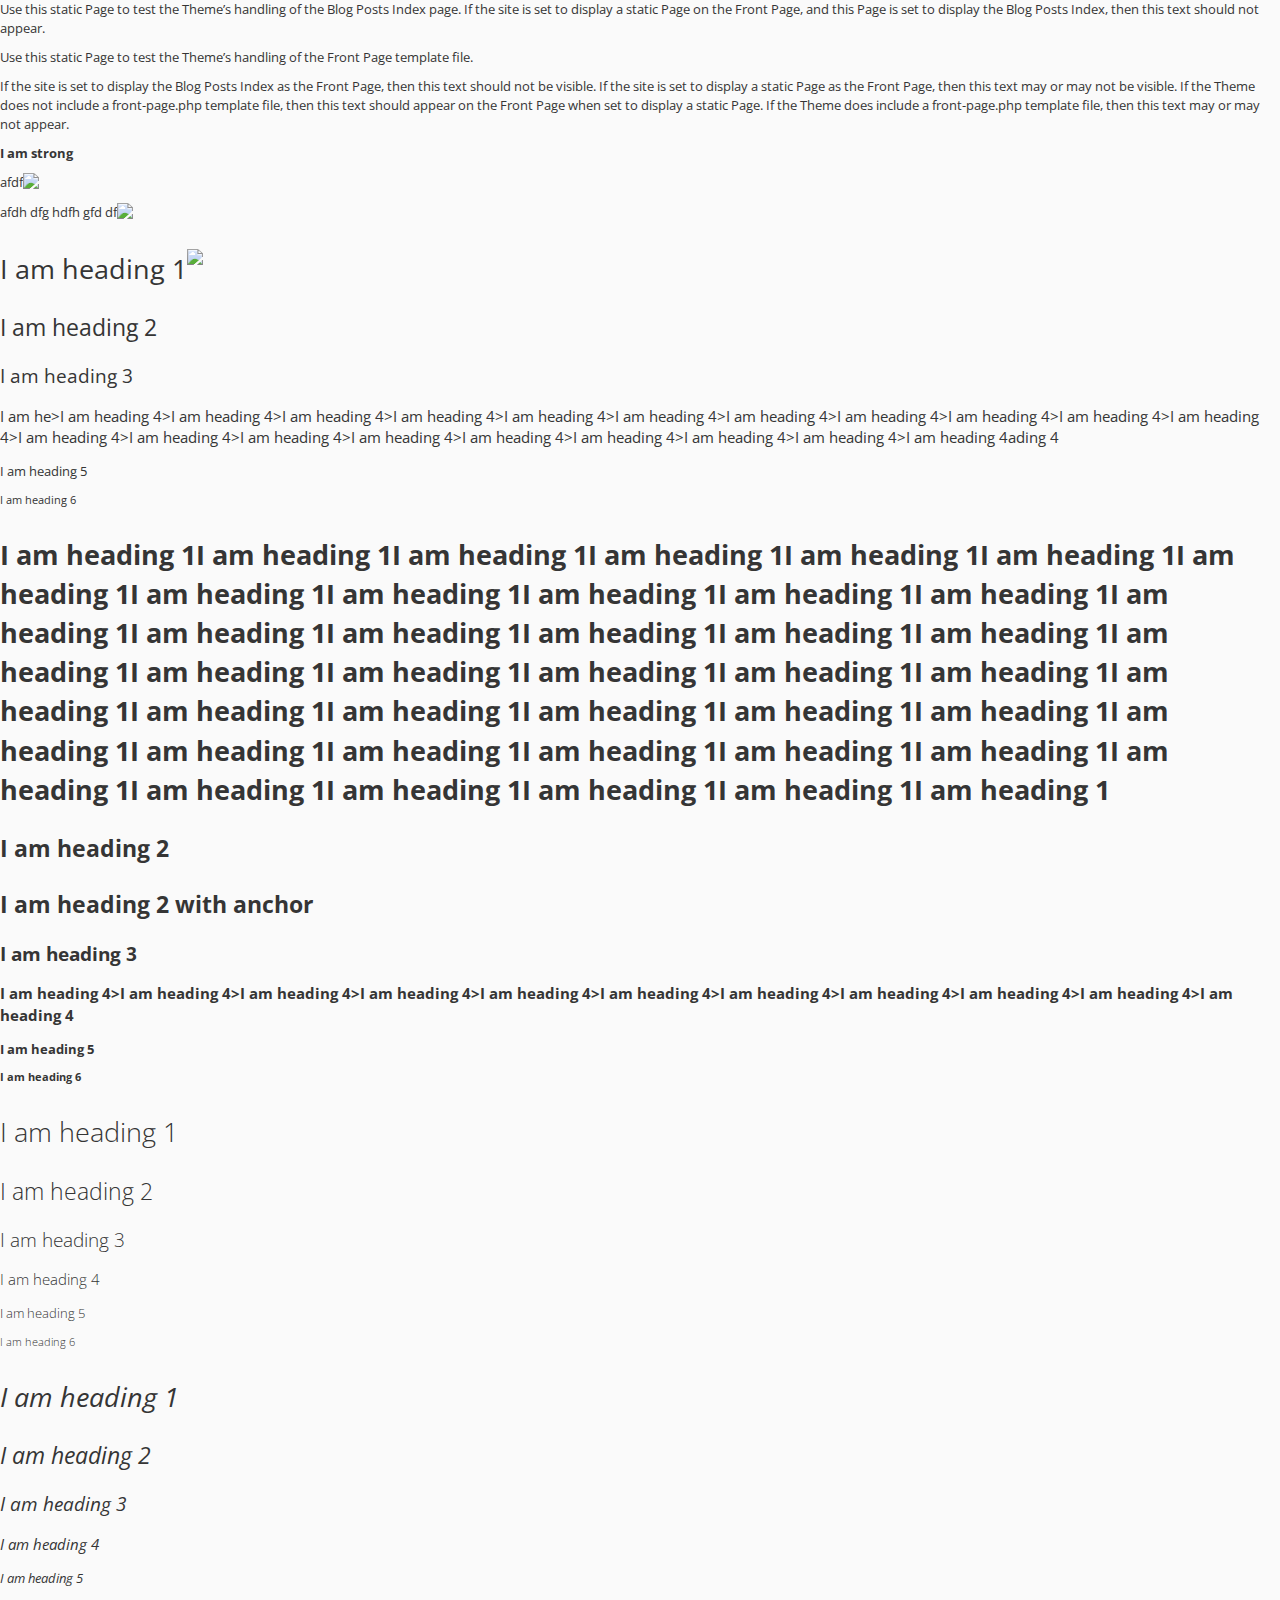
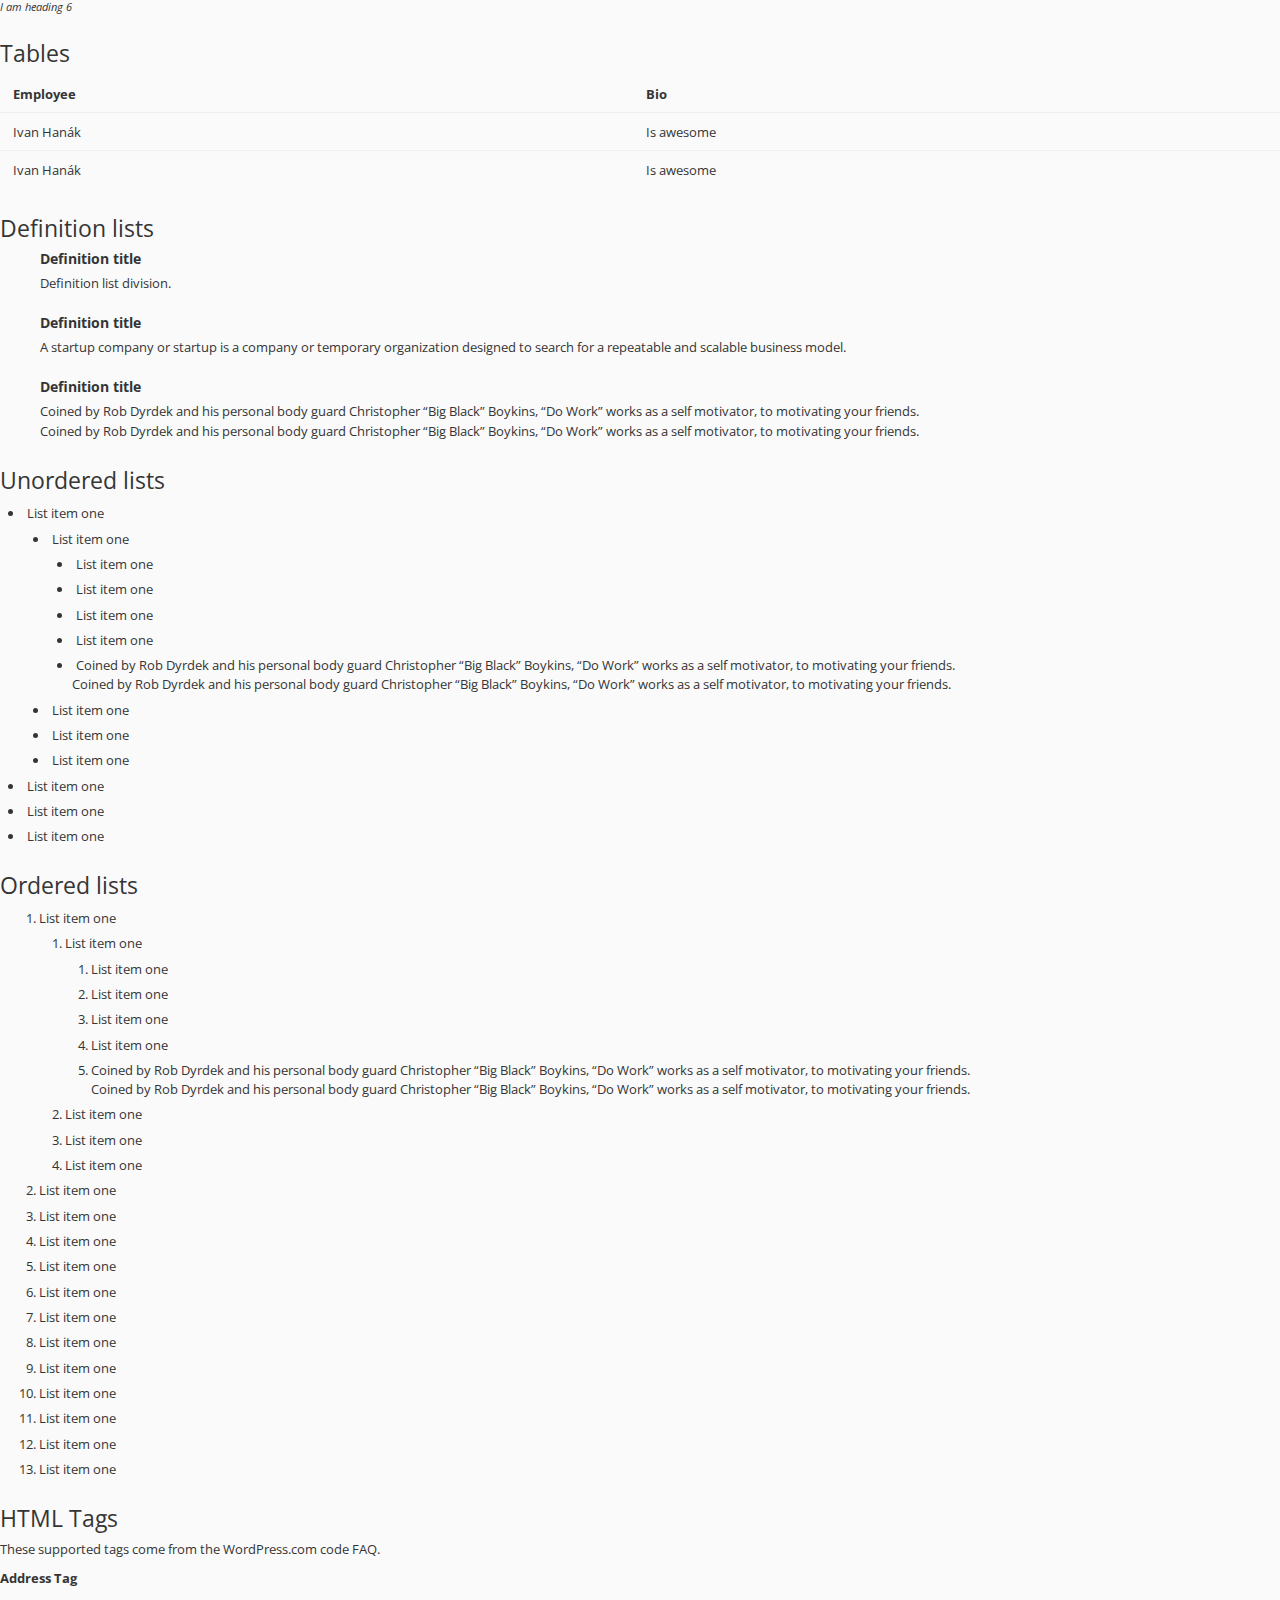
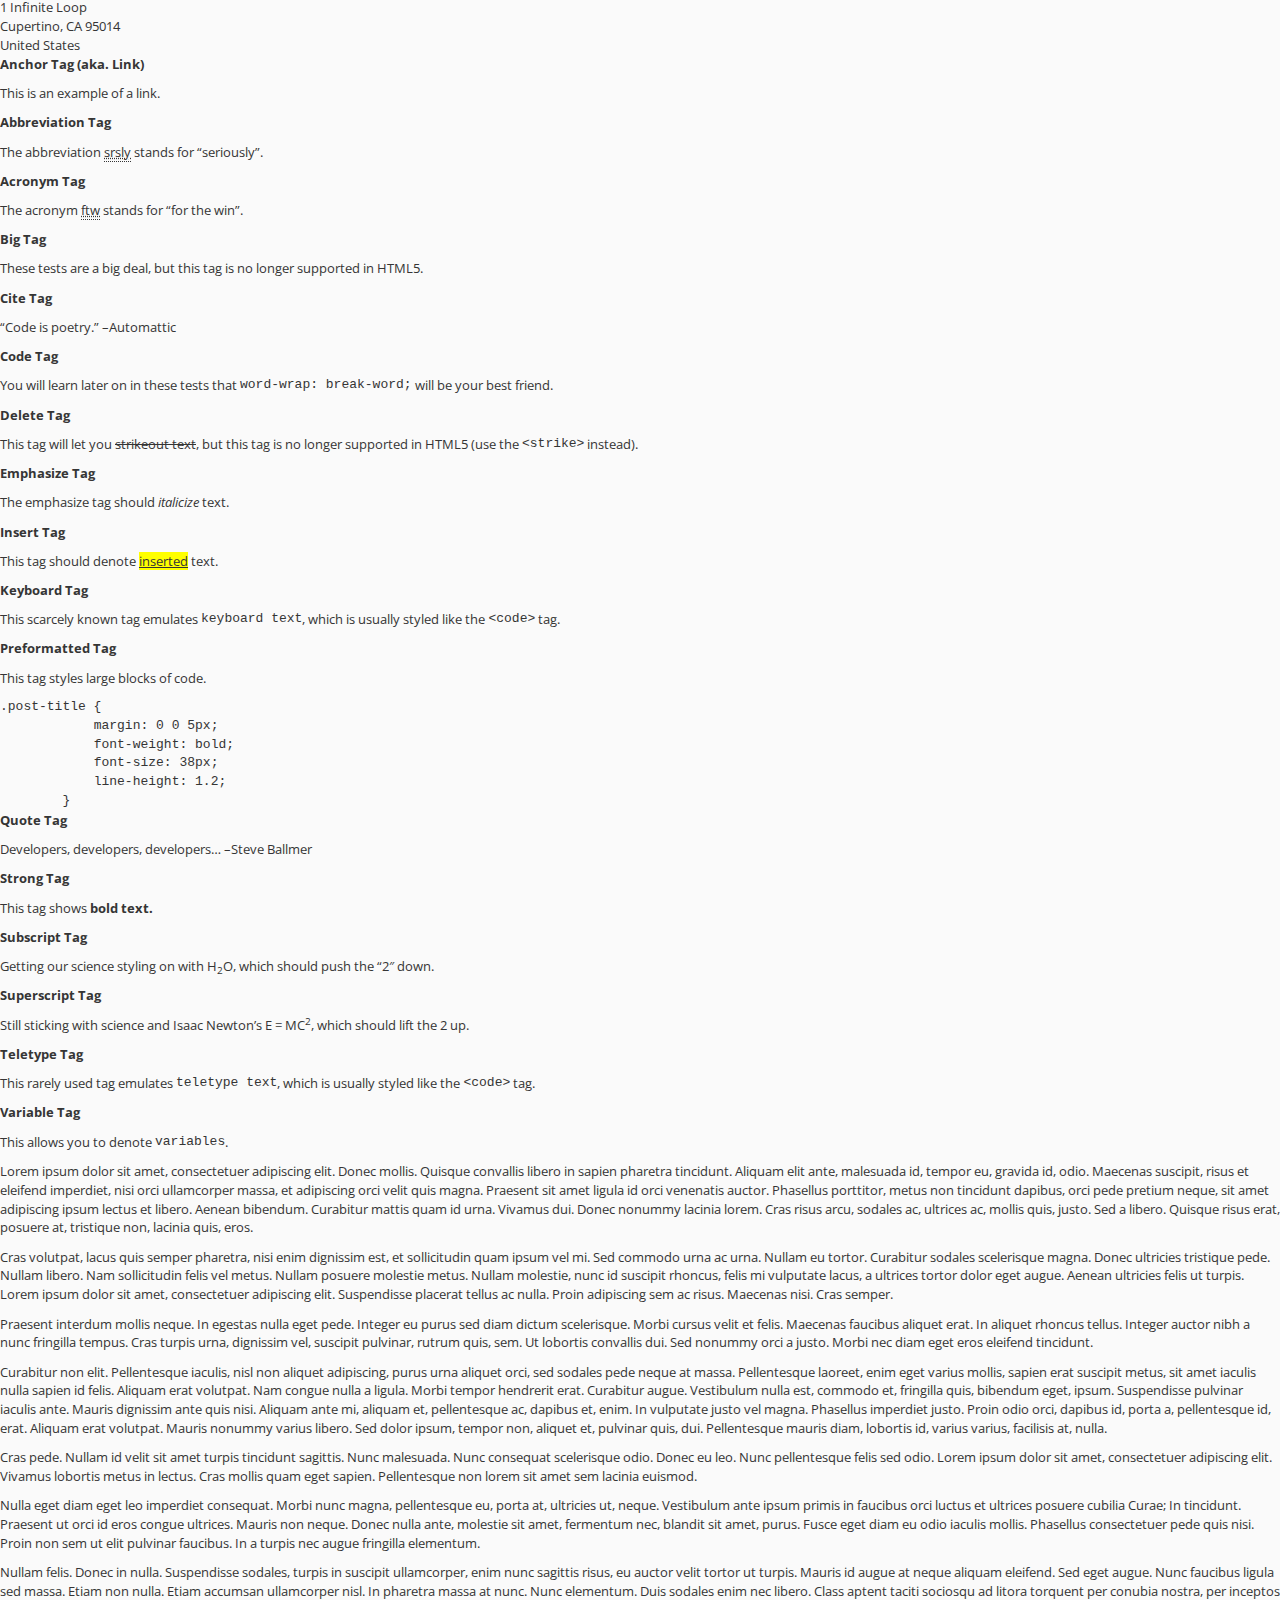
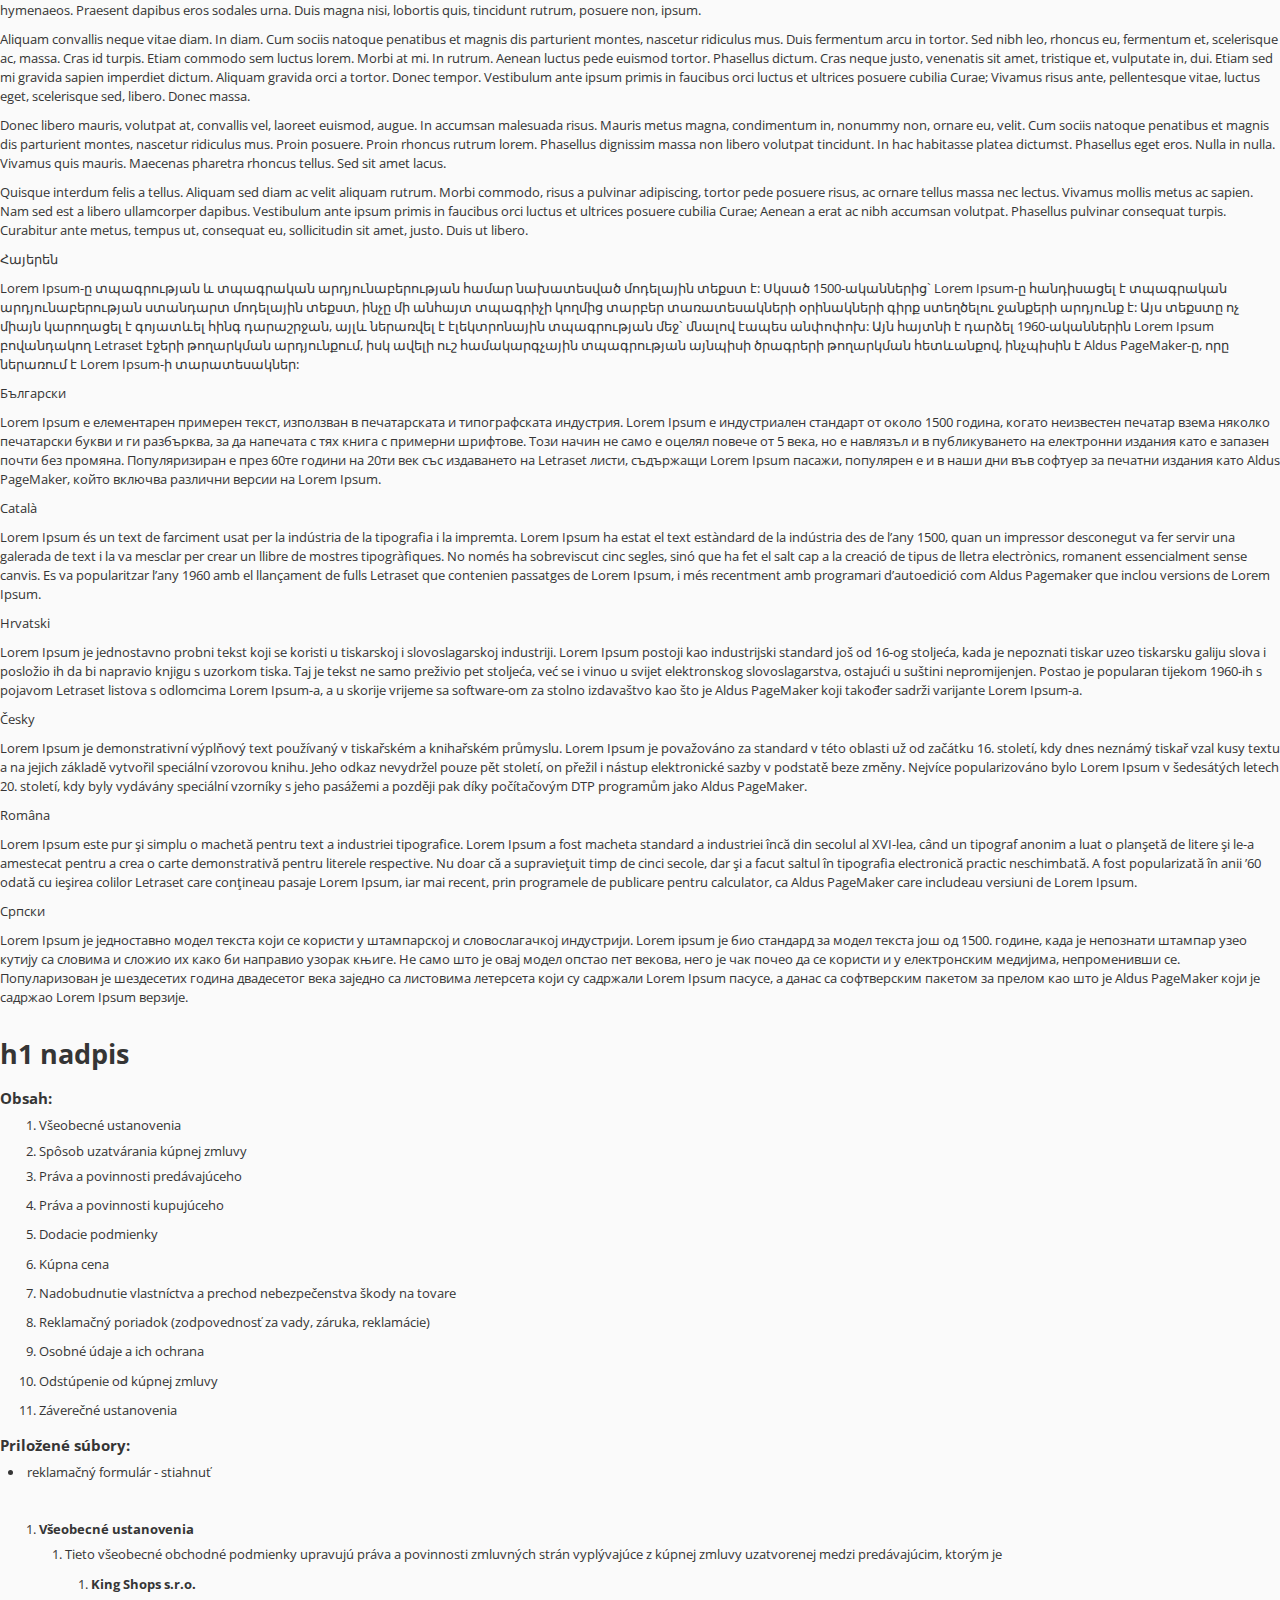
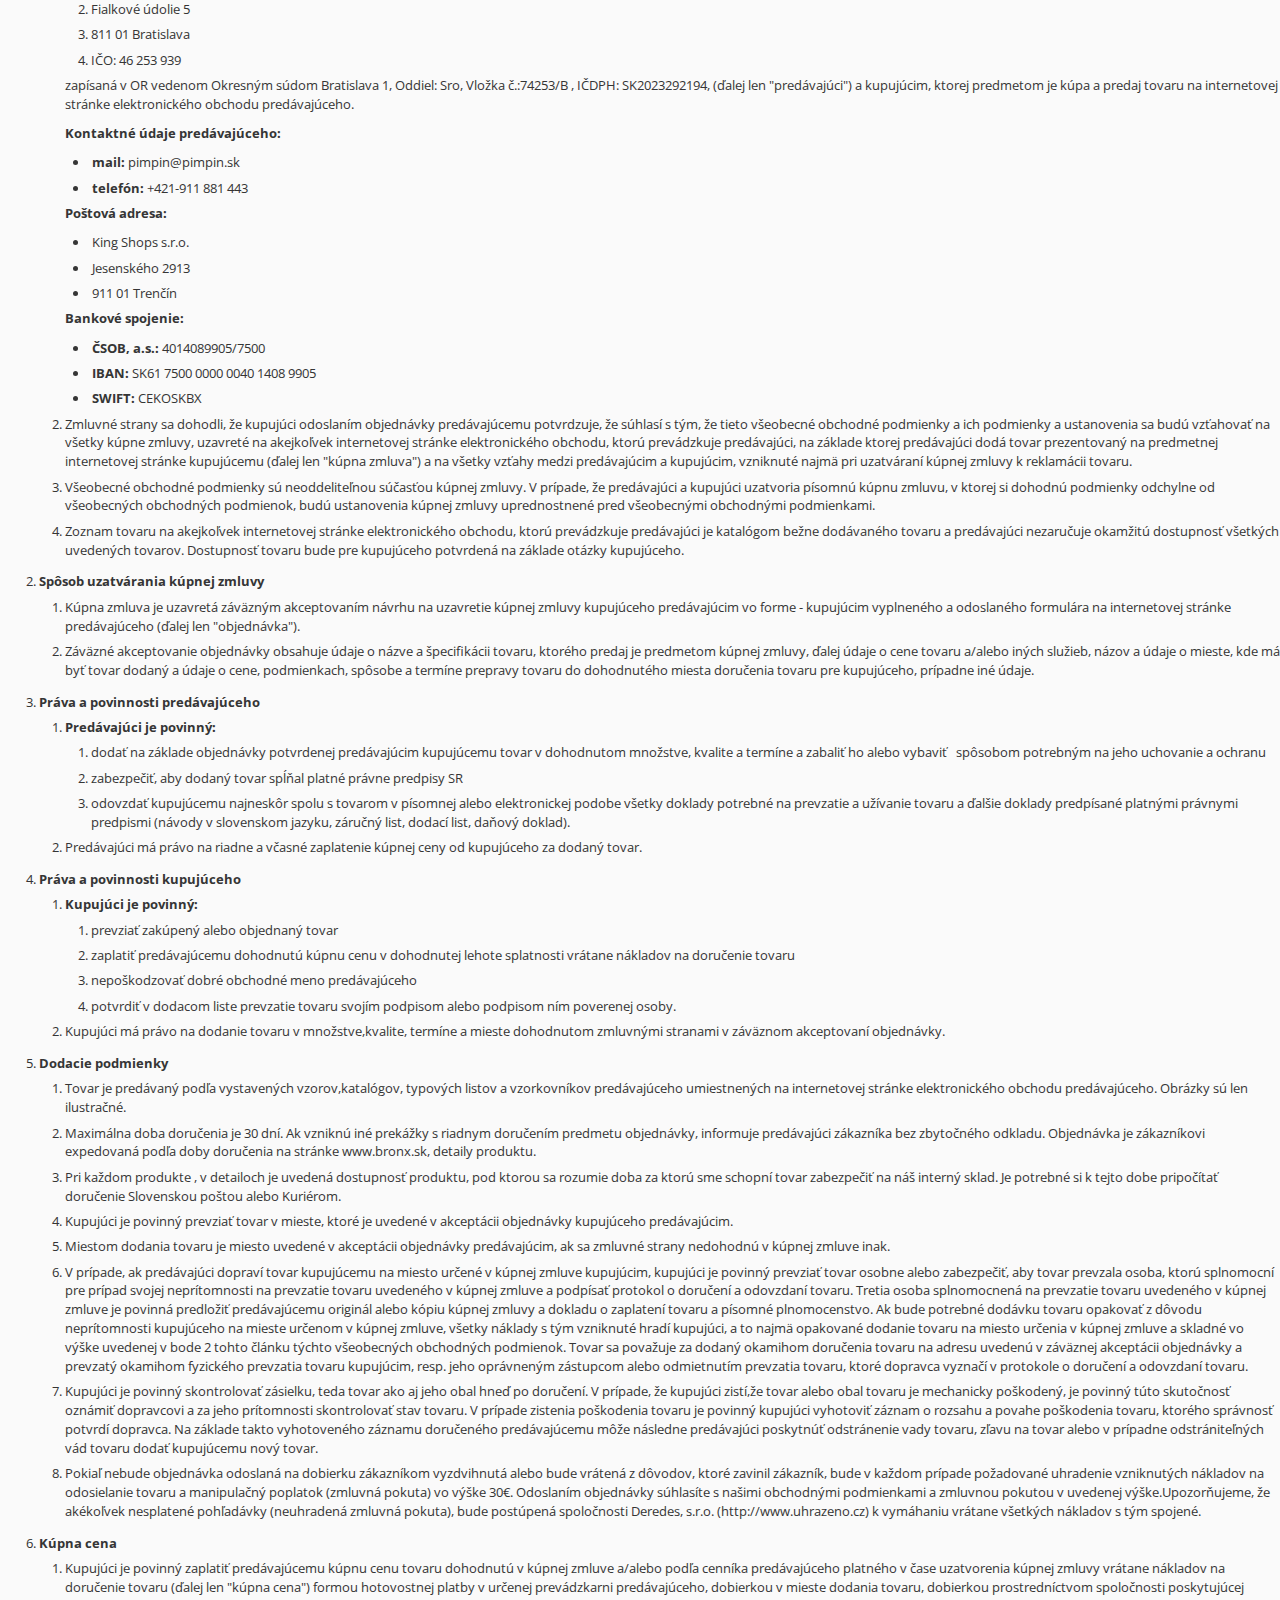
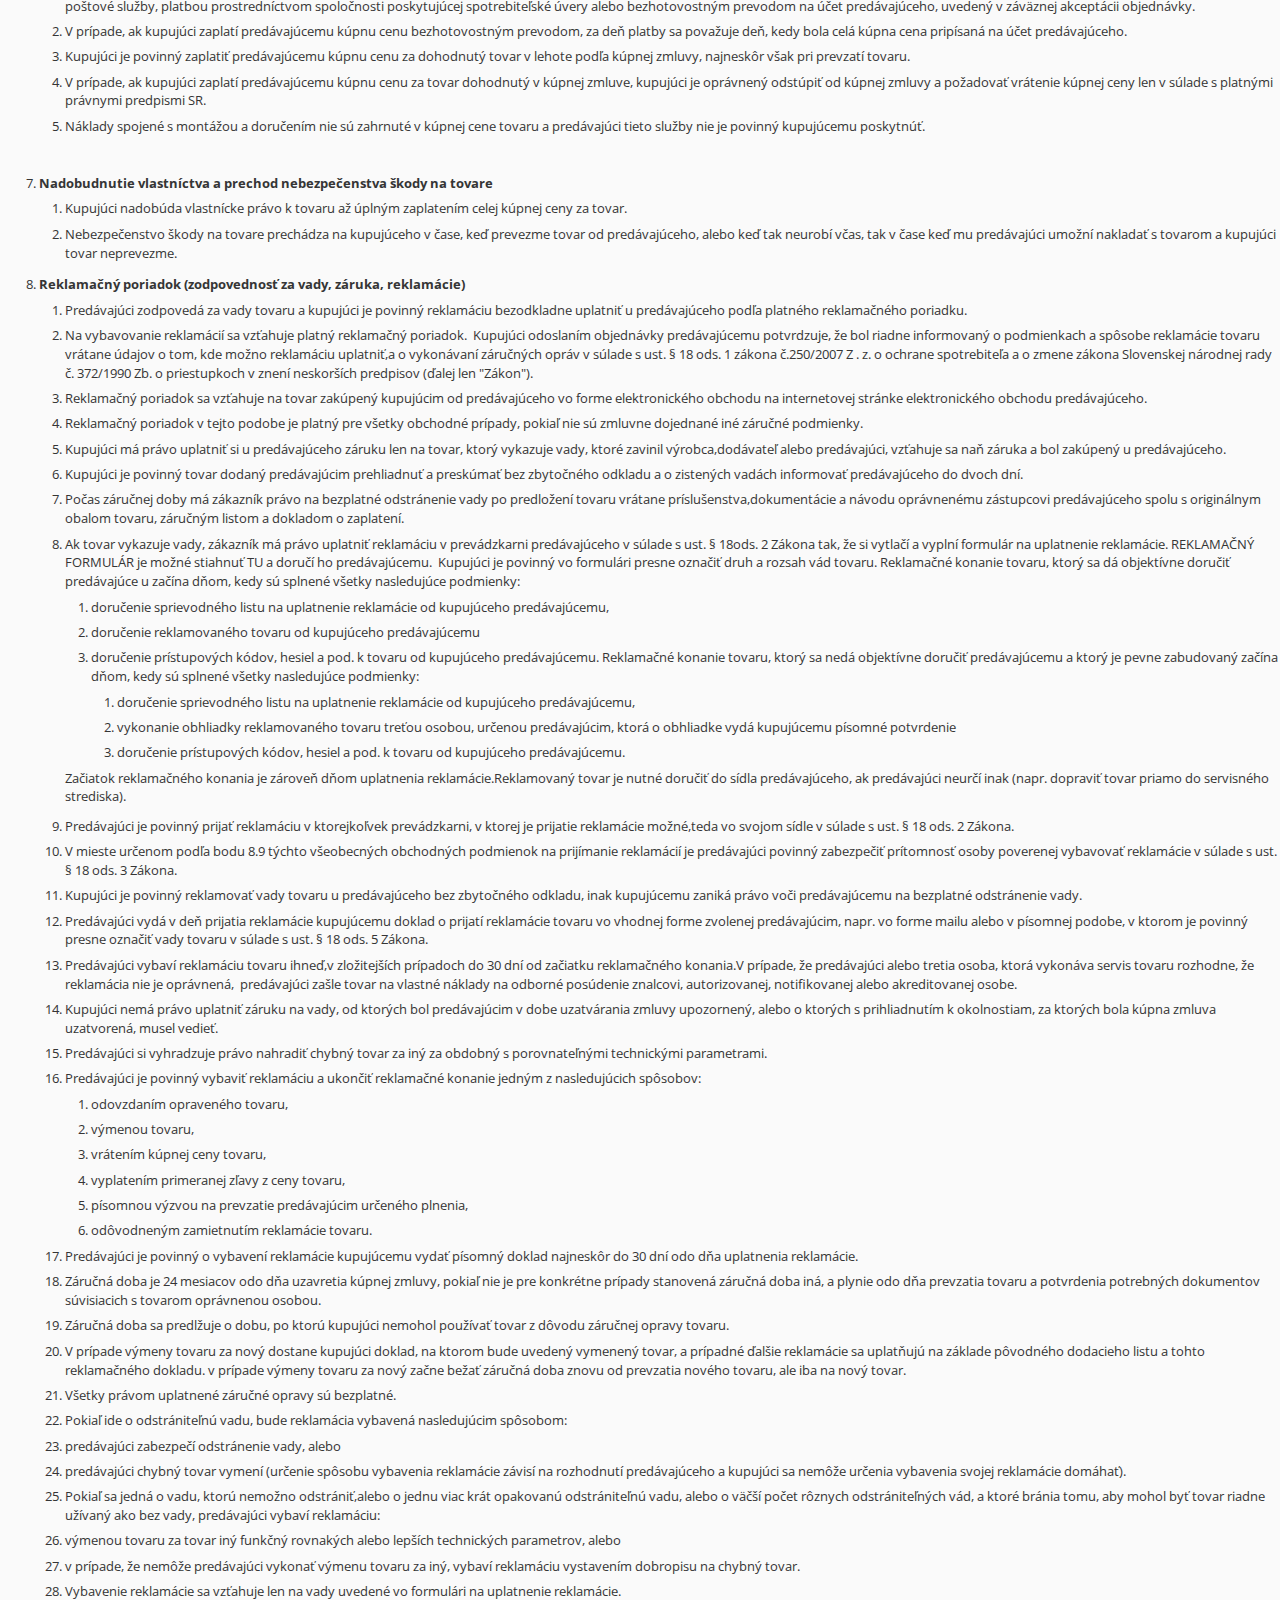
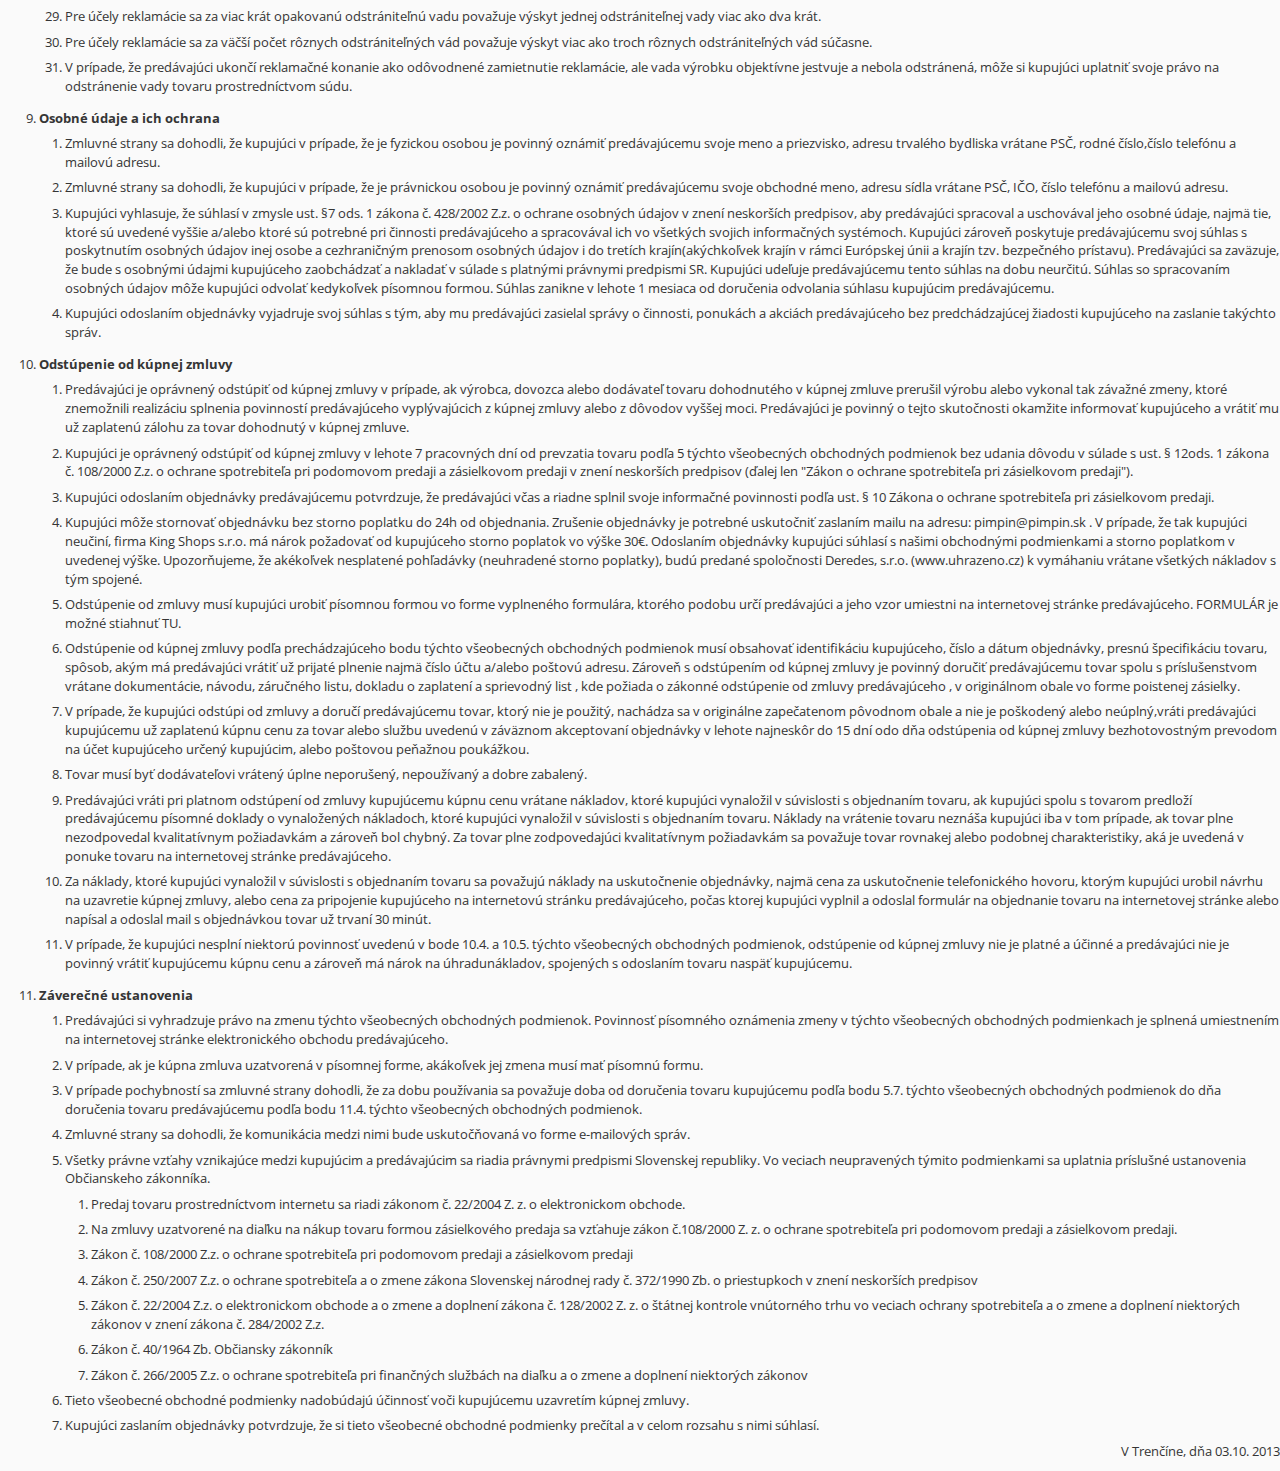
==== mceContentBody.html @ 8c8427ef "Vytvorené znázornenia HTML kódu" ====
<!DOCTYPE html>
<!--[if IE 7]><html lang="sk-SK" class="ie7"><![endif]-->
<!--[if IE 8]><html lang="sk-SK" class="ie8"><![endif]-->
<!--[if gt IE 8]><!--><html lang="sk-SK"><!--<![endif]-->
	<head>
		<meta charset="utf-8">
		<title>MceContentBody</title>
		<link rel="icon" type="image/png" href="img/favicon.png" sizes="16x16">
		<!--[if lte IE 10]><link rel="shortcut icon" href="favicon.ico"><![endif]-->

		<link href='http://fonts.googleapis.com/css?family=Open+Sans:400,300,800,700,400italic&subset=latin,latin-ext' rel='stylesheet' type='text/css'>
		<link rel="stylesheet" href="css/style.css">
		<link rel="stylesheet" href="css/mceContentBody.css">
		<!--[if IE 7]><link rel="stylesheet" href="css/ie7.css"><![endif]-->
		<!--[if IE 8]><link rel="stylesheet" href="css/ie8.css"><![endif]-->

		<!--[if lte IE 7]><meta http-equiv="imagetoolbar" content="no"><![endif]-->

		<!--[if lte IE 8]>
    		<script>
    			document.createElement("main");
				document.createElement("header");
				document.createElement("footer");
				document.createElement("section");
				document.createElement("article");
				document.createElement("nav");
				document.createElement("aside");
				document.createElement("menu");
				document.createElement("figcaption");
				document.createElement("figure");
				document.createElement("time");
			</script>
		<![endif]-->
		<meta name="description" content="">
		<meta name="viewport" content="width=device-width, initial-scale=1.0">

		<meta name="apple-mobile-web-app-capable" content="yes">

		<link rel="apple-touch-icon" href="img/touch-icon-iphone.png">
		<link rel="apple-touch-icon" sizes="76x76" href="img/touch-icon-ipad.png">
		<link rel="apple-touch-icon" sizes="120x120" href="img/touch-icon-iphone-retina.png">
		<link rel="apple-touch-icon" sizes="152x152" href="img/touch-icon-ipad-retina.png">

	</head>
	<body role="document" class="no-js mceContentBody">
        <p>Use this static Page to test the Theme’s handling of the Blog Posts Index page. If the site is set to display a static Page on the Front Page, and this Page is set to display the Blog Posts Index, then this text should not appear.</p>
        <p>Use this static Page to test the Theme’s handling of the Front Page template file. </p>
        <p>If the site is set to display the Blog Posts Index as the Front Page, then this text should not be visible. If the site is set to display a static Page as the Front Page, then this text may or may not be visible. If the Theme does not include a front-page.php template file, then this text should appear on the Front Page when set to display a static Page. If the Theme does include a front-page.php template file, then this text may or may not appear.</p>
        <p><strong>I am strong</strong></p>

        <p>afdf<img src="http://triad.sk/gfx/images/mail/logo.jpg"></p>
        <p>afdh dfg hdfh gfd df<img src="http://upload.wikimedia.org/wikipedia/en/f/f2/Seesmic_Logo.png"></p>

        <h1>I am heading 1<img src="http://triad.sk/gfx/images/mail/logo.jpg"> </h1>
        <h2>I am heading 2</h2>
        <h3>I am heading 3</h3>
        <h4>I am he>I am heading 4>I am heading 4>I am heading 4>I am heading 4>I am heading 4>I am heading 4>I am heading 4>I am heading 4>I am heading 4>I am heading 4>I am heading 4>I am heading 4>I am heading 4>I am heading 4>I am heading 4>I am heading 4>I am heading 4>I am heading 4>I am heading 4>I am heading 4ading 4</h4>
        <h5>I am heading 5</h5>
        <h6>I am heading 6</h6>

        <h1><strong>I am heading 1I am heading 1I am heading 1I am heading 1I am heading 1I am heading 1I am heading 1I am heading 1I am heading 1I am heading 1I am heading 1I am heading 1I am heading 1I am heading 1I am heading 1I am heading 1I am heading 1I am heading 1I am heading 1I am heading 1I am heading 1I am heading 1I am heading 1I am heading 1I am heading 1I am heading 1I am heading 1I am heading 1I am heading 1I am heading 1I am heading 1I am heading 1I am heading 1I am heading 1I am heading 1I am heading 1I am heading 1I am heading 1I am heading 1I am heading 1I am heading 1I am heading 1</strong></h1>
        <h2><strong>I am heading 2</strong></h2>
        <h2><strong><a href="#">I am heading 2 with anchor</a></strong></h2>
        <h3><strong>I am heading 3</strong></h3>
        <h4><strong>I am heading 4>I am heading 4>I am heading 4>I am heading 4>I am heading 4>I am heading 4>I am heading 4>I am heading 4>I am heading 4>I am heading 4>I am heading 4</strong></h4>
        <h5><strong>I am heading 5</strong></h5>
        <h6><strong>I am heading 6</strong></h6>

        <h1><span class="text-thin">I am heading 1</span></h1>
        <h2><span class="text-thin">I am heading 2</span></h2>
        <h3><span class="text-thin">I am heading 3</span></h3>
        <h4><span class="text-thin">I am heading 4</span></h4>
        <h5><span class="text-thin">I am heading 5</span></h5>
        <h6><span class="text-thin">I am heading 6</span></h6>

        <h1><em>I am heading 1</em></h1>
        <h2><em>I am heading 2</em></h2>
        <h3><em>I am heading 3</em></h3>
        <h4><em>I am heading 4</em></h4>
        <h5><em>I am heading 5</em></h5>
        <h6><em>I am heading 6</em></h6>

        <h2>Tables</h2>

        <table>
            <thead>
                <tr>
                    <th>Employee</th>
                    <th>Bio</th>
                </tr>
            </thead>
            <tbody>
                <tr>
                    <td>Ivan Hanák</td>
                    <td>Is awesome</td>
                </tr>
                <tr>
                    <td>Ivan Hanák</td>
                    <td>Is awesome</td>
                </tr>
            </tbody>
        </table>

        <h2>Definition lists</h2>
        <dl>
            <dt>Definition title</dt>
            <dd>Definition list division.</dd>
            <dt>Definition title</dt>
            <dd>A startup company or startup is a company or temporary organization designed to search for a repeatable and scalable business model.</dd>
            <dt>Definition title</dt>
            <dd>Coined by Rob Dyrdek and his personal body guard Christopher “Big Black” Boykins, “Do Work” works as a self motivator, to motivating your friends.<br>    Coined by Rob Dyrdek and his personal body guard Christopher “Big Black” Boykins, “Do Work” works as a self motivator, to motivating your friends.</dd>
        </dl>

        <h2>Unordered lists</h2>
        <ul>
            <li>
                List item one
                <ul>
                    <li>
                        List item one
                        <ul>
                            <li>List item one</li>
                            <li>List item one</li>
                            <li>List item one</li>
                            <li>List item one</li>
                            <li>Coined by Rob Dyrdek and his personal body guard Christopher “Big Black” Boykins, “Do Work” works as a self motivator, to motivating your friends.<br>    Coined by Rob Dyrdek and his personal body guard Christopher “Big Black” Boykins, “Do Work” works as a self motivator, to motivating your friends.</li>
                        </ul>
                    </li>
                    <li>List item one</li>
                    <li>List item one</li>
                    <li>List item one</li>
                </ul>
            </li>
            <li>List item one</li>
            <li>List item one</li>
            <li>List item one</li>
        </ul>

        <h2>Ordered lists</h2>
        <ol>
            <li>
                List item one
                <ol>
                    <li>
                        List item one
                        <ol>
                            <li>List item one</li>
                            <li>List item one</li>
                            <li>List item one</li>
                            <li>List item one</li>
                            <li>Coined by Rob Dyrdek and his personal body guard Christopher “Big Black” Boykins, “Do Work” works as a self motivator, to motivating your friends.<br>    Coined by Rob Dyrdek and his personal body guard Christopher “Big Black” Boykins, “Do Work” works as a self motivator, to motivating your friends.</li>
                        </ol>
                    </li>
                    <li>List item one</li>
                    <li>List item one</li>
                    <li>List item one</li>
                </ol>
            </li>
            <li>List item one</li>
            <li>List item one</li>
            <li>List item one</li>
            <li>List item one</li>
            <li>List item one</li>
            <li>List item one</li>
            <li>List item one</li>
            <li>List item one</li>
            <li>List item one</li>
            <li>List item one</li>
            <li>List item one</li>
            <li>List item one</li>
        </ol>

        <h2>HTML Tags</h2>
        <p>These supported tags come from the WordPress.com code <a title="Code" href="http://en.support.wordpress.com/code/">FAQ</a>.</p>
        <p><strong>Address Tag</strong></p>
        <address>1 Infinite Loop<br />
        Cupertino, CA 95014<br />
        United States</address>
        <p><strong>Anchor Tag (aka. Link)</strong></p>
        <p>This is an example of a <a title="Apple" href="http://apple.com">link</a>.</p>
        <p><strong>Abbreviation Tag</strong></p>
        <p>The abbreviation <abbr title="Seriously">srsly</abbr> stands for &#8220;seriously&#8221;.</p>
        <p><strong>Acronym Tag</strong></p>
        <p>The acronym <acronym title="For The Win">ftw</acronym> stands for &#8220;for the win&#8221;.</p>
        <p><strong>Big Tag</strong></p>
        <p>These tests are a <big>big</big> deal, but this tag is no longer supported in HTML5.</p>
        <p><strong>Cite Tag</strong></p>
        <p>&#8220;Code is poetry.&#8221; &#8211;<cite>Automattic</cite></p>
        <p><strong>Code Tag</strong></p>
        <p>You will learn later on in these tests that <code>word-wrap: break-word;</code> will be your best friend.</p>
        <p><strong>Delete Tag</strong></p>
        <p>This tag will let you <del>strikeout text</del>, but this tag is no longer supported in HTML5 (use the <code>&lt;strike&gt;</code> instead).</p>
        <p><strong>Emphasize Tag</strong></p>
        <p>The emphasize tag should <em>italicize</em> text.</p>
        <p><strong>Insert Tag</strong></p>
        <p>This tag should denote <ins>inserted</ins> text.</p>
        <p><strong>Keyboard Tag</strong></p>
        <p>This scarcely known tag emulates <kbd>keyboard text</kbd>, which is usually styled like the <code>&lt;code&gt;</code> tag.</p>
        <p><strong>Preformatted Tag</strong></p>
        <p>This tag styles large blocks of code.</p>
        <pre>.post-title {
            margin: 0 0 5px;
            font-weight: bold;
            font-size: 38px;
            line-height: 1.2;
        }</pre>
        <p><strong>Quote Tag</strong></p>
        <p><q>Developers, developers, developers&#8230;</q> &#8211;Steve Ballmer</p>
        <p><strong>Strong Tag</strong></p>
        <p>This tag shows <strong>bold<strong> text.</strong></strong></p>
        <p><strong>Subscript Tag</strong></p>
        <p>Getting our science styling on with H<sub>2</sub>O, which should push the &#8220;2&#8243; down.</p>
        <p><strong>Superscript Tag</strong></p>
        <p>Still sticking with science and Isaac Newton&#8217;s E = MC<sup>2</sup>, which should lift the 2 up.</p>
        <p><strong>Teletype Tag</strong></p>
        <p>This rarely used tag emulates <tt>teletype text</tt>, which is usually styled like the <code>&lt;code&gt;</code> tag.</p>
        <p><strong>Variable Tag</strong></p>
        <p>This allows you to denote <var>variables</var>.</p>

        <p>Lorem ipsum dolor sit amet, consectetuer adipiscing elit. Donec mollis. Quisque convallis libero in sapien pharetra tincidunt. Aliquam elit ante, malesuada id, tempor eu, gravida id, odio. Maecenas suscipit, risus et eleifend imperdiet, nisi orci ullamcorper massa, et adipiscing orci velit quis magna. Praesent sit amet ligula id orci venenatis auctor. Phasellus porttitor, metus non tincidunt dapibus, orci pede pretium neque, sit amet adipiscing ipsum lectus et libero. Aenean bibendum. Curabitur mattis quam id urna. Vivamus dui. Donec nonummy lacinia lorem. Cras risus arcu, sodales ac, ultrices ac, mollis quis, justo. Sed a libero. Quisque risus erat, posuere at, tristique non, lacinia quis, eros.</p>
        <p>Cras volutpat, lacus quis semper pharetra, nisi enim dignissim est, et sollicitudin quam ipsum vel mi. Sed commodo urna ac urna. Nullam eu tortor. Curabitur sodales scelerisque magna. Donec ultricies tristique pede. Nullam libero. Nam sollicitudin felis vel metus. Nullam posuere molestie metus. Nullam molestie, nunc id suscipit rhoncus, felis mi vulputate lacus, a ultrices tortor dolor eget augue. Aenean ultricies felis ut turpis. Lorem ipsum dolor sit amet, consectetuer adipiscing elit. Suspendisse placerat tellus ac nulla. Proin adipiscing sem ac risus. Maecenas nisi. Cras semper.</p>
        <p>Praesent interdum mollis neque. In egestas nulla eget pede. Integer eu purus sed diam dictum scelerisque. Morbi cursus velit et felis. Maecenas faucibus aliquet erat. In aliquet rhoncus tellus. Integer auctor nibh a nunc fringilla tempus. Cras turpis urna, dignissim vel, suscipit pulvinar, rutrum quis, sem. Ut lobortis convallis dui. Sed nonummy orci a justo. Morbi nec diam eget eros eleifend tincidunt.</p>
        <p>Curabitur non elit. Pellentesque iaculis, nisl non aliquet adipiscing, purus urna aliquet orci, sed sodales pede neque at massa. Pellentesque laoreet, enim eget varius mollis, sapien erat suscipit metus, sit amet iaculis nulla sapien id felis. Aliquam erat volutpat. Nam congue nulla a ligula. Morbi tempor hendrerit erat. Curabitur augue. Vestibulum nulla est, commodo et, fringilla quis, bibendum eget, ipsum. Suspendisse pulvinar iaculis ante. Mauris dignissim ante quis nisi. Aliquam ante mi, aliquam et, pellentesque ac, dapibus et, enim. In vulputate justo vel magna. Phasellus imperdiet justo. Proin odio orci, dapibus id, porta a, pellentesque id, erat. Aliquam erat volutpat. Mauris nonummy varius libero. Sed dolor ipsum, tempor non, aliquet et, pulvinar quis, dui. Pellentesque mauris diam, lobortis id, varius varius, facilisis at, nulla.</p>
        <p>Cras pede. Nullam id velit sit amet turpis tincidunt sagittis. Nunc malesuada. Nunc consequat scelerisque odio. Donec eu leo. Nunc pellentesque felis sed odio. Lorem ipsum dolor sit amet, consectetuer adipiscing elit. Vivamus lobortis metus in lectus. Cras mollis quam eget sapien. Pellentesque non lorem sit amet sem lacinia euismod.</p>
        <p>Nulla eget diam eget leo imperdiet consequat. Morbi nunc magna, pellentesque eu, porta at, ultricies ut, neque. Vestibulum ante ipsum primis in faucibus orci luctus et ultrices posuere cubilia Curae; In tincidunt. Praesent ut orci id eros congue ultrices. Mauris non neque. Donec nulla ante, molestie sit amet, fermentum nec, blandit sit amet, purus. Fusce eget diam eu odio iaculis mollis. Phasellus consectetuer pede quis nisi. Proin non sem ut elit pulvinar faucibus. In a turpis nec augue fringilla elementum.</p>
        <p>Nullam felis. Donec in nulla. Suspendisse sodales, turpis in suscipit ullamcorper, enim nunc sagittis risus, eu auctor velit tortor ut turpis. Mauris id augue at neque aliquam eleifend. Sed eget augue. Nunc faucibus ligula sed massa. Etiam non nulla. Etiam accumsan ullamcorper nisl. In pharetra massa at nunc. Nunc elementum. Duis sodales enim nec libero. Class aptent taciti sociosqu ad litora torquent per conubia nostra, per inceptos hymenaeos. Praesent dapibus eros sodales urna. Duis magna nisi, lobortis quis, tincidunt rutrum, posuere non, ipsum.</p>
        <p>Aliquam convallis neque vitae diam. In diam. Cum sociis natoque penatibus et magnis dis parturient montes, nascetur ridiculus mus. Duis fermentum arcu in tortor. Sed nibh leo, rhoncus eu, fermentum et, scelerisque ac, massa. Cras id turpis. Etiam commodo sem luctus lorem. Morbi at mi. In rutrum. Aenean luctus pede euismod tortor. Phasellus dictum. Cras neque justo, venenatis sit amet, tristique et, vulputate in, dui. Etiam sed mi gravida sapien imperdiet dictum. Aliquam gravida orci a tortor. Donec tempor. Vestibulum ante ipsum primis in faucibus orci luctus et ultrices posuere cubilia Curae; Vivamus risus ante, pellentesque vitae, luctus eget, scelerisque sed, libero. Donec massa.</p>
        <p>Donec libero mauris, volutpat at, convallis vel, laoreet euismod, augue. In accumsan malesuada risus. Mauris metus magna, condimentum in, nonummy non, ornare eu, velit. Cum sociis natoque penatibus et magnis dis parturient montes, nascetur ridiculus mus. Proin posuere. Proin rhoncus rutrum lorem. Phasellus dignissim massa non libero volutpat tincidunt. In hac habitasse platea dictumst. Phasellus eget eros. Nulla in nulla. Vivamus quis mauris. Maecenas pharetra rhoncus tellus. Sed sit amet lacus.</p>
        <p>Quisque interdum felis a tellus. Aliquam sed diam ac velit aliquam rutrum. Morbi commodo, risus a pulvinar adipiscing, tortor pede posuere risus, ac ornare tellus massa nec lectus. Vivamus mollis metus ac sapien. Nam sed est a libero ullamcorper dapibus. Vestibulum ante ipsum primis in faucibus orci luctus et ultrices posuere cubilia Curae; Aenean a erat ac nibh accumsan volutpat. Phasellus pulvinar consequat turpis. Curabitur ante metus, tempus ut, consequat eu, sollicitudin sit amet, justo. Duis ut libero.</p>
        <p>Հայերեն</p>
        <p>Lorem Ipsum-ը տպագրության և տպագրական արդյունաբերության համար նախատեսված մոդելային տեքստ է: Սկսած 1500-ականներից` Lorem Ipsum-ը հանդիսացել է տպագրական արդյունաբերության ստանդարտ մոդելային տեքստ, ինչը մի անհայտ տպագրիչի կողմից տարբեր տառատեսակների օրինակների գիրք ստեղծելու ջանքերի արդյունք է: Այս տեքստը ոչ միայն կարողացել է գոյատևել հինգ դարաշրջան, այլև ներառվել է էլեկտրոնային տպագրության մեջ` մնալով էապես անփոփոխ: Այն հայտնի է դարձել 1960-ականներին Lorem Ipsum բովանդակող Letraset էջերի թողարկման արդյունքում, իսկ ավելի ուշ համակարգչային տպագրության այնպիսի ծրագրերի թողարկման հետևանքով, ինչպիսին է Aldus PageMaker-ը, որը ներառում է Lorem Ipsum-ի տարատեսակներ:</p>
        <p>Български</p>
        <p>Lorem Ipsum е елементарен примерен текст, използван в печатарската и типографската индустрия. Lorem Ipsum е индустриален стандарт от около 1500 година, когато неизвестен печатар взема няколко печатарски букви и ги разбърква, за да напечата с тях книга с примерни шрифтове. Този начин не само е оцелял повече от 5 века, но е навлязъл и в публикуването на електронни издания като е запазен почти без промяна. Популяризиран е през 60те години на 20ти век със издаването на Letraset листи, съдържащи Lorem Ipsum пасажи, популярен е и в наши дни във софтуер за печатни издания като Aldus PageMaker, който включва различни версии на Lorem Ipsum.</p>
        <p>Català</p>
        <p>Lorem Ipsum és un text de farciment usat per la indústria de la tipografia i la impremta. Lorem Ipsum ha estat el text estàndard de la indústria des de l&#8217;any 1500, quan un impressor desconegut va fer servir una galerada de text i la va mesclar per crear un llibre de mostres tipogràfiques. No només ha sobreviscut cinc segles, sinó que ha fet el salt cap a la creació de tipus de lletra electrònics, romanent essencialment sense canvis. Es va popularitzar l&#8217;any 1960 amb el llançament de fulls Letraset que contenien passatges de Lorem Ipsum, i més recentment amb programari d&#8217;autoedició com Aldus Pagemaker que inclou versions de Lorem Ipsum.</p>
        <p>Hrvatski</p>
        <p>Lorem Ipsum je jednostavno probni tekst koji se koristi u tiskarskoj i slovoslagarskoj industriji. Lorem Ipsum postoji kao industrijski standard još od 16-og stoljeća, kada je nepoznati tiskar uzeo tiskarsku galiju slova i posložio ih da bi napravio knjigu s uzorkom tiska. Taj je tekst ne samo preživio pet stoljeća, već se i vinuo u svijet elektronskog slovoslagarstva, ostajući u suštini nepromijenjen. Postao je popularan tijekom 1960-ih s pojavom Letraset listova s odlomcima Lorem Ipsum-a, a u skorije vrijeme sa software-om za stolno izdavaštvo kao što je Aldus PageMaker koji također sadrži varijante Lorem Ipsum-a.</p>
        <p>Česky</p>
        <p>Lorem Ipsum je demonstrativní výplňový text používaný v tiskařském a knihařském průmyslu. Lorem Ipsum je považováno za standard v této oblasti už od začátku 16. století, kdy dnes neznámý tiskař vzal kusy textu a na jejich základě vytvořil speciální vzorovou knihu. Jeho odkaz nevydržel pouze pět století, on přežil i nástup elektronické sazby v podstatě beze změny. Nejvíce popularizováno bylo Lorem Ipsum v šedesátých letech 20. století, kdy byly vydávány speciální vzorníky s jeho pasážemi a později pak díky počítačovým DTP programům jako Aldus PageMaker.</p>
        <p>Româna</p>
        <p>Lorem Ipsum este pur şi simplu o machetă pentru text a industriei tipografice. Lorem Ipsum a fost macheta standard a industriei încă din secolul al XVI-lea, când un tipograf anonim a luat o planşetă de litere şi le-a amestecat pentru a crea o carte demonstrativă pentru literele respective. Nu doar că a supravieţuit timp de cinci secole, dar şi a facut saltul în tipografia electronică practic neschimbată. A fost popularizată în anii &#8217;60 odată cu ieşirea colilor Letraset care conţineau pasaje Lorem Ipsum, iar mai recent, prin programele de publicare pentru calculator, ca Aldus PageMaker care includeau versiuni de Lorem Ipsum.</p>
        <p>Српски</p>
        <p>Lorem Ipsum је једноставно модел текста који се користи у штампарској и словослагачкој индустрији. Lorem ipsum је био стандард за модел текста још од 1500. године, када је непознати штампар узео кутију са словима и сложио их како би направио узорак књиге. Не само што је овај модел опстао пет векова, него је чак почео да се користи и у електронским медијима, непроменивши се. Популаризован је шездесетих година двадесетог века заједно са листовима летерсета који су садржали Lorem Ipsum пасусе, а данас са софтверским пакетом за прелом као што је Aldus PageMaker који је садржао Lorem Ipsum верзије.</p>

        <h1><strong>h1 nadpis</strong></h1><h4><strong>Obsah:</strong></h4><ol><li>Všeobecné ustanovenia</li><li>Spôsob <span>uzatvárania</span> kúpnej zmluvy</li><li><p>Práva a povinnosti predávajúceho</p></li><li><p>Práva a povinnosti kupujúceho</p></li><li><p>Dodacie podmienky</p></li><li><p>Kúpna cena</p></li><li><p>Nadobudnutie vlastníctva a prechod nebezpečenstva škody na tovare</p></li><li><p>Reklamačný poriadok (zodpovednosť za vady, záruka, reklamácie)</p></li><li><p>Osobné údaje a ich ochrana</p></li><li><p>Odstúpenie od kúpnej zmluvy</p></li><li><p>Záverečné ustanovenia</p></li></ol><h4><strong>Priložené súbory:</strong></h4><ul><li>reklamačný formulár - <a class="color-highlight" href="/download/pimpin_reklamacny_formular.pdf" target="_blank">stiahnuť</a></li></ul><p>&nbsp;</p><ol><li><h5><strong>Všeobecné ustanovenia</strong></h5></li><ol><li><p>Tieto všeobecné obchodné podmienky upravujú práva a povinnosti zmluvných strán vyplývajúce z kúpnej zmluvy uzatvorenej medzi predávajúcim, ktorým je <strong><br /></strong></p><ol><li><strong>King Shops s.r.o.</strong></li><li>Fialkové údolie 5</li><li>811 01 Bratislava</li><li>IČO: 46 253 939</li></ol><p>zapísaná v OR vedenom Okresným súdom Bratislava 1, Oddiel: Sro, Vložka č.:74253/B , IČDPH: SK2023292194, (ďalej len "predávajúci") a kupujúcim, ktorej predmetom je kúpa a predaj tovaru na internetovej stránke elektronického obchodu predávajúceho.</p><p class="color-anchor"><strong>Kontaktné údaje predávajúceho:</strong></p><ul><li><strong>mail:</strong>&nbsp;<span>pimpin@pimpin.sk</span></li><li><strong>telefón:</strong> +421-911 881 443</li></ul><p class="color-anchor"><strong>Poštová adresa:</strong></p><ul><li>King Shops s.r.o.</li><li>Jesenského 2913</li><li>911 01 Trenčín</li></ul><p class="color-anchor"><strong>Bankové spojenie:</strong></p><ul><li><strong>ČSOB, a.s.:</strong> 4014089905/7500</li><li><strong>IBAN:</strong> SK61 7500 0000 0040 1408 9905</li><li><strong>SWIFT:</strong> CEKOSKBX&nbsp;</li></ul></li><li>Zmluvné strany sa dohodli, že kupujúci odoslaním objednávky predávajúcemu potvrdzuje, že súhlasí s tým, že tieto všeobecné obchodné podmienky a ich podmienky a ustanovenia sa budú vzťahovať na všetky kúpne zmluvy, uzavreté na akejkoľvek internetovej stránke elektronického obchodu, ktorú prevádzkuje predávajúci, na základe ktorej predávajúci dodá tovar prezentovaný na predmetnej internetovej stránke kupujúcemu (ďalej len "kúpna zmluva") a na všetky vzťahy medzi predávajúcim a kupujúcim, vzniknuté najmä pri uzatváraní kúpnej zmluvy k reklamácii tovaru.</li><li>Všeobecné obchodné podmienky sú neoddeliteľnou súčasťou kúpnej zmluvy. V prípade, že predávajúci a kupujúci uzatvoria písomnú kúpnu zmluvu, v ktorej si dohodnú podmienky odchylne od všeobecných obchodných podmienok, budú ustanovenia kúpnej zmluvy uprednostnené pred všeobecnými obchodnými podmienkami.</li><li>Zoznam tovaru na akejkoľvek internetovej stránke elektronického obchodu, ktorú prevádzkuje predávajúci je katalógom bežne dodávaného tovaru a predávajúci nezaručuje okamžitú dostupnosť všetkých uvedených tovarov. Dostupnosť tovaru bude pre kupujúceho potvrdená na základe otázky kupujúceho.</li></ol><li><h5><strong>Spôsob uzatvárania kúpnej zmluvy</strong></h5><ol><li>Kúpna zmluva je uzavretá záväzným akceptovaním návrhu na uzavretie kúpnej zmluvy kupujúceho predávajúcim vo forme - kupujúcim vyplneného a odoslaného formulára na internetovej stránke predávajúceho (ďalej len "objednávka").</li><li>Záväzné akceptovanie objednávky obsahuje údaje o názve a špecifikácii tovaru, ktorého predaj je predmetom kúpnej zmluvy, ďalej údaje o cene tovaru a/alebo iných služieb, názov a údaje o mieste, kde má byť tovar dodaný a údaje o cene, podmienkach, spôsobe a termíne prepravy tovaru do dohodnutého miesta doručenia tovaru pre kupujúceho, prípadne iné údaje.</li></ol></li><li><h5><strong>Práva a povinnosti predávajúceho</strong></h5><ol><li><strong>Predávajúci je povinný:</strong><ol><li>dodať na základe objednávky potvrdenej predávajúcim kupujúcemu tovar v dohodnutom množstve, kvalite a termíne a zabaliť ho alebo vybaviť&nbsp;&nbsp; spôsobom potrebným na jeho uchovanie a ochranu</li><li>zabezpečiť, aby dodaný tovar spĺňal platné právne predpisy SR</li><li>odovzdať kupujúcemu najneskôr spolu s tovarom v písomnej alebo elektronickej podobe všetky doklady potrebné na prevzatie a užívanie tovaru a ďalšie doklady predpísané platnými právnymi predpismi (návody v slovenskom jazyku, záručný list, dodací list, daňový doklad).</li></ol></li><li>Predávajúci má právo na riadne a včasné zaplatenie kúpnej ceny od kupujúceho za dodaný tovar.</li></ol></li><li><h5><strong>Práva a povinnosti kupujúceho</strong></h5><ol><li><strong>Kupujúci je povinný:</strong><br /><ol><li>prevziať zakúpený alebo objednaný tovar</li><li>zaplatiť predávajúcemu dohodnutú kúpnu cenu v dohodnutej lehote splatnosti vrátane nákladov na doručenie tovaru</li><li>nepoškodzovať dobré obchodné meno predávajúceho</li><li>potvrdiť v dodacom liste prevzatie tovaru svojím podpisom alebo podpisom ním poverenej osoby.</li></ol></li><li>Kupujúci má právo na dodanie tovaru v množstve,kvalite, termíne a mieste dohodnutom zmluvnými stranami v záväznom akceptovaní objednávky.</li></ol></li><li><h5><strong>Dodacie podmienky</strong></h5><ol><li>Tovar je predávaný podľa vystavených vzorov,katalógov, typových listov a vzorkovníkov predávajúceho umiestnených na internetovej stránke elektronického obchodu predávajúceho. Obrázky sú len ilustračné.</li><li>Maximálna doba doručenia je 30 dní. Ak vzniknú iné prekážky s riadnym doručením predmetu objednávky, informuje predávajúci zákazníka bez zbytočného odkladu. Objednávka je zákazníkovi expedovaná podľa doby doručenia na stránke www.bronx.sk, detaily produktu.</li><li>Pri každom produkte , v detailoch je uvedená dostupnosť produktu, pod ktorou sa rozumie doba za ktorú sme schopní tovar zabezpečiť na náš interný sklad. Je potrebné si k tejto dobe pripočítať doručenie Slovenskou poštou alebo Kuriérom.</li><li>Kupujúci je povinný prevziať tovar v mieste, ktoré je uvedené v akceptácii objednávky kupujúceho predávajúcim.</li><li>Miestom dodania tovaru je miesto uvedené v akceptácii objednávky predávajúcim, ak sa zmluvné strany nedohodnú v kúpnej zmluve inak.</li><li>V prípade, ak predávajúci dopraví tovar kupujúcemu na miesto určené v kúpnej zmluve kupujúcim, kupujúci je povinný prevziať tovar osobne alebo zabezpečiť, aby tovar prevzala osoba, ktorú splnomocní pre prípad svojej neprítomnosti na prevzatie tovaru uvedeného v kúpnej zmluve a podpísať protokol o doručení a odovzdaní tovaru. Tretia osoba splnomocnená na prevzatie tovaru uvedeného v kúpnej zmluve je povinná predložiť predávajúcemu originál alebo kópiu kúpnej zmluvy a dokladu o zaplatení tovaru a písomné plnomocenstvo. Ak bude potrebné dodávku tovaru opakovať z dôvodu neprítomnosti kupujúceho na mieste určenom v kúpnej zmluve, všetky náklady s tým vzniknuté hradí kupujúci, a to najmä opakované dodanie tovaru na miesto určenia v kúpnej zmluve a skladné vo výške uvedenej v bode 2 tohto článku týchto všeobecných obchodných podmienok. Tovar sa považuje za dodaný okamihom doručenia tovaru na adresu uvedenú v záväznej akceptácii objednávky a prevzatý okamihom fyzického prevzatia tovaru kupujúcim, resp. jeho oprávneným zástupcom alebo odmietnutím prevzatia tovaru, ktoré dopravca vyznačí v protokole o doručení a odovzdaní tovaru.</li><li>Kupujúci je povinný skontrolovať zásielku, teda tovar ako aj jeho obal hneď po doručení. V prípade, že kupujúci zistí,že tovar alebo obal tovaru je mechanicky poškodený, je povinný túto skutočnosť oznámiť dopravcovi a za jeho prítomnosti skontrolovať stav tovaru. V prípade zistenia poškodenia tovaru je povinný kupujúci vyhotoviť záznam o rozsahu a povahe poškodenia tovaru, ktorého správnosť potvrdí dopravca. Na základe takto vyhotoveného záznamu doručeného predávajúcemu môže následne predávajúci poskytnúť odstránenie vady tovaru, zľavu na tovar alebo v prípadne odstrániteľných vád tovaru dodať kupujúcemu nový tovar.</li><li>Pokiaľ nebude objednávka odoslaná na dobierku zákazníkom vyzdvihnutá alebo bude vrátená z dôvodov, ktoré zavinil zákazník, bude v každom prípade požadované uhradenie vzniknutých nákladov na odosielanie tovaru a manipulačný poplatok (zmluvná pokuta) vo výške 30€. Odoslaním objednávky súhlasíte s našimi obchodnými podmienkami a zmluvnou pokutou v uvedenej výške.Upozorňujeme, že akékoľvek nesplatené pohľadávky (neuhradená zmluvná pokuta), bude postúpená spoločnosti Deredes, s.r.o. (http://www.uhrazeno.cz) k vymáhaniu vrátane všetkých nákladov s tým spojené.</li></ol></li><li><h5><strong>Kúpna cena</strong></h5><ol><li>Kupujúci je povinný zaplatiť predávajúcemu kúpnu cenu tovaru dohodnutú v kúpnej zmluve a/alebo podľa cenníka predávajúceho platného v čase uzatvorenia kúpnej zmluvy vrátane nákladov na doručenie tovaru (ďalej len "kúpna cena") formou hotovostnej platby v určenej prevádzkarni predávajúceho, dobierkou v mieste dodania tovaru, dobierkou prostredníctvom spoločnosti poskytujúcej poštové služby, platbou prostredníctvom spoločnosti poskytujúcej spotrebiteľské úvery alebo bezhotovostným prevodom na účet predávajúceho, uvedený v záväznej akceptácii objednávky.</li><li>V prípade, ak kupujúci zaplatí predávajúcemu kúpnu cenu bezhotovostným prevodom, za deň platby sa považuje deň, kedy bola celá kúpna cena pripísaná na účet predávajúceho.</li><li>Kupujúci je povinný zaplatiť predávajúcemu kúpnu cenu za dohodnutý tovar v lehote podľa kúpnej zmluvy, najneskôr však pri prevzatí tovaru.</li><li>V prípade, ak kupujúci zaplatí predávajúcemu kúpnu cenu za tovar dohodnutý v kúpnej zmluve, kupujúci je oprávnený odstúpiť od kúpnej zmluvy a požadovať vrátenie kúpnej ceny len v súlade s platnými právnymi predpismi SR.</li><li>Náklady spojené s montážou a doručením nie sú zahrnuté v kúpnej cene tovaru a predávajúci tieto služby nie je povinný kupujúcemu poskytnúť.</li></ol><p>&nbsp;</p></li><li><h5><strong>Nadobudnutie vlastníctva a prechod nebezpečenstva škody na tovare</strong></h5><ol><li>Kupujúci nadobúda vlastnícke právo k tovaru až úplným zaplatením celej kúpnej ceny za tovar.</li><li>Nebezpečenstvo škody na tovare prechádza na kupujúceho v čase, keď prevezme tovar od predávajúceho, alebo keď tak neurobí včas, tak v čase keď mu predávajúci umožní nakladať s tovarom a kupujúci tovar neprevezme.</li></ol></li><li><h5><strong>Reklamačný poriadok (zodpovednosť za vady, záruka, reklamácie)</strong></h5><ol><li>Predávajúci zodpovedá za vady tovaru a kupujúci je povinný reklamáciu bezodkladne uplatniť u predávajúceho podľa platného reklamačného poriadku.</li><li>Na vybavovanie reklamácií sa vzťahuje platný reklamačný poriadok.&nbsp; Kupujúci odoslaním objednávky predávajúcemu potvrdzuje, že bol riadne informovaný o podmienkach a spôsobe reklamácie tovaru vrátane údajov o tom, kde možno reklamáciu uplatniť,a o vykonávaní záručných opráv v súlade s ust. § 18 ods. 1 zákona č.250/2007 Z . z. o ochrane spotrebiteľa a o zmene zákona Slovenskej národnej rady č. 372/1990 Zb. o priestupkoch v znení neskorších predpisov (ďalej len "Zákon").</li><li>Reklamačný poriadok sa vzťahuje na tovar zakúpený kupujúcim od predávajúceho vo forme elektronického obchodu na internetovej stránke elektronického obchodu predávajúceho.</li><li>Reklamačný poriadok v tejto podobe je platný pre všetky obchodné prípady, pokiaľ nie sú zmluvne dojednané iné záručné podmienky.</li><li>Kupujúci má právo uplatniť si u predávajúceho záruku len na tovar, ktorý vykazuje vady, ktoré zavinil výrobca,dodávateľ alebo predávajúci, vzťahuje sa naň záruka a bol zakúpený u predávajúceho.</li><li>Kupujúci je povinný tovar dodaný predávajúcim prehliadnuť a preskúmať bez zbytočného odkladu a o zistených vadách informovať predávajúceho do dvoch dní.</li><li>Počas záručnej doby má zákazník právo na bezplatné odstránenie vady po predložení tovaru vrátane príslušenstva,dokumentácie a návodu oprávnenému zástupcovi predávajúceho spolu s originálnym obalom tovaru, záručným listom a dokladom o zaplatení.</li><li>Ak tovar vykazuje vady, zákazník má právo uplatniť reklamáciu v prevádzkarni predávajúceho v súlade s ust. § 18ods. 2 Zákona tak, že si vytlačí a vyplní formulár na uplatnenie reklamácie. REKLAMAČNÝ FORMULÁR je možné <a class="color-highlight" href="/download/pimpin_reklamacny_formular.pdf" target="_blank">stiahnuť TU</a> a doručí ho predávajúcemu.&nbsp; Kupujúci je povinný vo formulári presne označiť druh a rozsah vád tovaru. Reklamačné konanie tovaru, ktorý sa dá objektívne doručiť predávajúce u začína dňom, kedy sú splnené všetky nasledujúce podmienky:<br /><ol><li>doručenie sprievodného listu na uplatnenie reklamácie od kupujúceho predávajúcemu,</li><li>doručenie reklamovaného tovaru od kupujúceho predávajúcemu</li><li>doručenie prístupových kódov, hesiel a pod. k tovaru od kupujúceho predávajúcemu. Reklamačné konanie tovaru, ktorý sa nedá objektívne doručiť predávajúcemu a ktorý je pevne zabudovaný začína dňom, kedy sú splnené všetky nasledujúce podmienky:<br /><ol><li>doručenie sprievodného listu na uplatnenie reklamácie od kupujúceho predávajúcemu,</li><li>vykonanie obhliadky reklamovaného tovaru treťou osobou, určenou predávajúcim, ktorá o obhliadke vydá kupujúcemu písomné potvrdenie</li><li>doručenie prístupových kódov, hesiel a pod. k tovaru od kupujúceho predávajúcemu.</li></ol></li></ol><p>Začiatok reklamačného konania je zároveň dňom uplatnenia reklamácie.Reklamovaný tovar je nutné doručiť do sídla predávajúceho, ak predávajúci neurčí inak (napr. dopraviť tovar priamo do servisného strediska).</p></li><li>Predávajúci je povinný prijať reklamáciu v ktorejkoľvek prevádzkarni, v ktorej je prijatie reklamácie možné,teda vo svojom sídle v súlade s ust. § 18 ods. 2 Zákona.</li><li>V mieste určenom podľa bodu 8.9 týchto všeobecných obchodných podmienok na prijímanie reklamácií je predávajúci povinný zabezpečiť prítomnosť osoby poverenej vybavovať reklamácie v súlade s ust. § 18 ods. 3 Zákona.</li><li>Kupujúci je povinný reklamovať vady tovaru u predávajúceho bez zbytočného odkladu, inak kupujúcemu zaniká právo voči predávajúcemu na bezplatné odstránenie vady.</li><li>Predávajúci vydá v deň prijatia reklamácie kupujúcemu doklad o prijatí reklamácie tovaru vo vhodnej forme zvolenej predávajúcim, napr. vo forme mailu alebo v písomnej podobe, v ktorom je povinný presne označiť vady tovaru v súlade s ust. § 18 ods. 5 Zákona.</li><li>Predávajúci vybaví reklamáciu tovaru ihneď,v zložitejších prípadoch do 30 dní od začiatku reklamačného konania.V prípade, že predávajúci alebo tretia osoba, ktorá vykonáva servis tovaru rozhodne, že reklamácia nie je oprávnená,&nbsp; predávajúci zašle tovar na vlastné náklady na odborné posúdenie znalcovi, autorizovanej, notifikovanej alebo akreditovanej osobe.</li><li>Kupujúci nemá právo uplatniť záruku na vady, od ktorých bol predávajúcim v dobe uzatvárania zmluvy upozornený, alebo o ktorých s prihliadnutím k okolnostiam, za ktorých bola kúpna zmluva uzatvorená, musel vedieť.</li><li>Predávajúci si vyhradzuje právo nahradiť chybný tovar za iný za obdobný s porovnateľnými technickými parametrami.</li><li>Predávajúci je povinný vybaviť reklamáciu a ukončiť reklamačné konanie jedným z nasledujúcich spôsobov:<br /><ol><li>odovzdaním opraveného tovaru,</li><li>výmenou tovaru,</li><li>vrátením kúpnej ceny tovaru,</li><li>vyplatením primeranej zľavy z ceny tovaru,</li><li>písomnou výzvou na prevzatie predávajúcim určeného plnenia,</li><li>odôvodneným zamietnutím reklamácie tovaru.</li></ol></li><li>Predávajúci je povinný o vybavení reklamácie kupujúcemu vydať písomný doklad najneskôr do 30 dní odo dňa uplatnenia reklamácie.</li><li>Záručná doba je 24 mesiacov odo dňa uzavretia kúpnej zmluvy, pokiaľ nie je pre konkrétne prípady stanovená záručná doba iná, a plynie odo dňa prevzatia tovaru a potvrdenia potrebných dokumentov súvisiacich s tovarom oprávnenou osobou.</li><li>Záručná doba sa predlžuje o dobu, po ktorú kupujúci nemohol používať tovar z dôvodu záručnej opravy tovaru.</li><li>V prípade výmeny tovaru za nový dostane kupujúci doklad, na ktorom bude uvedený vymenený tovar, a prípadné ďalšie reklamácie sa uplatňujú na základe pôvodného dodacieho listu a tohto reklamačného dokladu. v prípade výmeny tovaru za nový začne bežať záručná doba znovu od prevzatia nového tovaru, ale iba na nový tovar.</li><li>Všetky právom uplatnené záručné opravy sú bezplatné.</li><li>Pokiaľ ide o odstrániteľnú vadu, bude reklamácia vybavená nasledujúcim spôsobom:</li><li>predávajúci zabezpečí odstránenie vady, alebo</li><li>predávajúci chybný tovar vymení (určenie spôsobu vybavenia reklamácie závisí na rozhodnutí predávajúceho a kupujúci sa nemôže určenia vybavenia svojej reklamácie domáhať).</li><li>Pokiaľ sa jedná o vadu, ktorú nemožno odstrániť,alebo o jednu viac krát opakovanú odstrániteľnú vadu, alebo o väčší počet rôznych odstrániteľných vád, a ktoré bránia tomu, aby mohol byť tovar riadne užívaný ako bez vady, predávajúci vybaví reklamáciu:</li><li>výmenou tovaru za tovar iný funkčný rovnakých alebo lepších technických parametrov, alebo</li><li>v prípade, že nemôže predávajúci vykonať výmenu tovaru za iný, vybaví reklamáciu vystavením dobropisu na chybný tovar.</li><li>Vybavenie reklamácie sa vzťahuje len na vady uvedené vo formulári na uplatnenie reklamácie.</li><li>Pre účely reklamácie sa za viac krát opakovanú odstrániteľnú vadu považuje výskyt jednej odstrániteľnej vady viac ako dva krát.</li><li>Pre účely reklamácie sa za väčší počet rôznych odstrániteľných vád považuje výskyt viac ako troch rôznych odstrániteľných vád súčasne.</li><li>V prípade, že predávajúci ukončí reklamačné konanie ako odôvodnené zamietnutie reklamácie, ale vada výrobku objektívne jestvuje a nebola odstránená, môže si kupujúci uplatniť svoje právo na odstránenie vady tovaru prostredníctvom súdu.</li></ol></li><li><h5><strong>Osobné údaje a ich ochrana</strong></h5><ol><li>Zmluvné strany sa dohodli, že kupujúci v prípade, že je fyzickou osobou je povinný oznámiť predávajúcemu svoje meno a priezvisko, adresu trvalého bydliska vrátane PSČ, rodné číslo,číslo telefónu a mailovú adresu.</li><li>Zmluvné strany sa dohodli, že kupujúci v prípade, že je právnickou osobou je povinný oznámiť predávajúcemu svoje obchodné meno, adresu sídla vrátane PSČ, IČO, číslo telefónu a mailovú adresu.</li><li>Kupujúci vyhlasuje, že súhlasí v zmysle ust. §7 ods. 1 zákona č. 428/2002 Z.z. o ochrane osobných údajov v znení neskorších predpisov, aby predávajúci spracoval a uschovával jeho osobné údaje, najmä tie, ktoré sú uvedené vyššie a/alebo ktoré sú potrebné pri činnosti predávajúceho a spracovával ich vo všetkých svojich informačných systémoch. Kupujúci zároveň poskytuje predávajúcemu svoj súhlas s poskytnutím osobných údajov inej osobe a cezhraničným prenosom osobných údajov i do tretích krajín(akýchkoľvek krajín v rámci Európskej únii a krajín tzv. bezpečného prístavu). Predávajúci sa zaväzuje, že bude s osobnými údajmi kupujúceho zaobchádzať a nakladať v súlade s platnými právnymi predpismi SR. Kupujúci udeľuje predávajúcemu tento súhlas na dobu neurčitú. Súhlas so spracovaním osobných údajov môže kupujúci odvolať kedykoľvek písomnou formou. Súhlas zanikne v lehote 1 mesiaca od doručenia odvolania súhlasu kupujúcim predávajúcemu.</li><li>Kupujúci odoslaním objednávky vyjadruje svoj súhlas s tým, aby mu predávajúci zasielal správy o činnosti, ponukách a akciách predávajúceho bez predchádzajúcej žiadosti kupujúceho na zaslanie takýchto správ.</li></ol></li><li><h5><strong>Odstúpenie od kúpnej zmluvy</strong></h5><ol><li>Predávajúci je oprávnený odstúpiť od kúpnej zmluvy v prípade, ak výrobca, dovozca alebo dodávateľ tovaru dohodnutého v kúpnej zmluve prerušil výrobu alebo vykonal tak závažné zmeny, ktoré znemožnili realizáciu splnenia povinností predávajúceho vyplývajúcich z kúpnej zmluvy alebo z dôvodov vyššej moci. Predávajúci je povinný o tejto skutočnosti okamžite informovať kupujúceho a vrátiť mu už zaplatenú zálohu za tovar dohodnutý v kúpnej zmluve.</li><li>Kupujúci je oprávnený odstúpiť od kúpnej zmluvy v lehote 7 pracovných dní od prevzatia tovaru podľa 5 týchto všeobecných obchodných podmienok bez udania dôvodu v súlade s ust. § 12ods. 1 zákona č. 108/2000 Z.z. o ochrane spotrebiteľa pri podomovom predaji a zásielkovom predaji v znení neskorších predpisov (ďalej len "Zákon o ochrane spotrebiteľa pri zásielkovom predaji").</li><li>Kupujúci odoslaním objednávky predávajúcemu potvrdzuje, že predávajúci včas a riadne splnil svoje informačné povinnosti podľa ust. § 10 Zákona o ochrane spotrebiteľa pri zásielkovom predaji.</li><li>Kupujúci môže stornovať objednávku bez storno poplatku do 24h od objednania. Zrušenie objednávky je potrebné uskutočniť zaslaním mailu na adresu: <span>pimpin@pimpin.sk</span>&nbsp;. V prípade, že tak kupujúci neučiní, firma King Shops s.r.o. má nárok požadovať od kupujúceho storno poplatok vo výške 30€. Odoslaním objednávky kupujúci súhlasí s našimi obchodnými podmienkami a storno poplatkom v uvedenej výške. Upozorňujeme, že akékoľvek nesplatené pohľadávky (neuhradené storno poplatky), budú predané spoločnosti Deredes, s.r.o. (www.uhrazeno.cz) k vymáhaniu vrátane všetkých nákladov s tým spojené.</li><li>Odstúpenie od zmluvy musí kupujúci urobiť písomnou formou vo forme vyplneného formulára, ktorého podobu určí predávajúci a jeho vzor umiestni na internetovej stránke predávajúceho. FORMULÁR je možné <a class="color-highlight" href="/download/pimpin_reklamacny_formular.pdf" target="_blank">stiahnuť TU</a>.</li><li>Odstúpenie od kúpnej zmluvy podľa prechádzajúceho bodu týchto všeobecných obchodných podmienok musí obsahovať identifikáciu kupujúceho, číslo a dátum objednávky, presnú špecifikáciu tovaru, spôsob, akým má predávajúci vrátiť už prijaté plnenie najmä číslo účtu a/alebo poštovú adresu. Zároveň s odstúpením od kúpnej zmluvy je povinný doručiť predávajúcemu tovar spolu s príslušenstvom vrátane dokumentácie, návodu, záručného listu, dokladu o zaplatení a sprievodný list , kde požiada o zákonné odstúpenie od zmluvy predávajúceho , v originálnom obale vo forme poistenej zásielky.</li><li>V prípade, že kupujúci odstúpi od zmluvy a doručí predávajúcemu tovar, ktorý nie je použitý, nachádza sa v originálne zapečatenom pôvodnom obale a nie je poškodený alebo neúplný,vráti predávajúci kupujúcemu už zaplatenú kúpnu cenu za tovar alebo službu uvedenú v záväznom akceptovaní objednávky v lehote najneskôr do 15 dní odo dňa odstúpenia od kúpnej zmluvy bezhotovostným prevodom na účet kupujúceho určený kupujúcim, alebo poštovou peňažnou poukážkou.</li><li>Tovar musí byť dodávateľovi vrátený úplne neporušený, nepoužívaný a dobre zabalený.</li><li>Predávajúci vráti pri platnom odstúpení od zmluvy kupujúcemu kúpnu cenu vrátane nákladov, ktoré kupujúci vynaložil v súvislosti s objednaním tovaru, ak kupujúci spolu s tovarom predloží predávajúcemu písomné doklady o vynaložených nákladoch, ktoré kupujúci vynaložil v súvislosti s objednaním tovaru. Náklady na vrátenie tovaru neznáša kupujúci iba v tom prípade, ak tovar plne nezodpovedal kvalitatívnym požiadavkám a zároveň bol chybný. Za tovar plne zodpovedajúci kvalitatívnym požiadavkám sa považuje tovar rovnakej alebo podobnej charakteristiky, aká je uvedená v ponuke tovaru na internetovej stránke predávajúceho.</li><li>Za náklady, ktoré kupujúci vynaložil v súvislosti s objednaním tovaru sa považujú náklady na uskutočnenie objednávky, najmä cena za uskutočnenie telefonického hovoru, ktorým kupujúci urobil návrhu na uzavretie kúpnej zmluvy, alebo cena za pripojenie kupujúceho na internetovú stránku predávajúceho, počas ktorej kupujúci vyplnil a odoslal formulár na objednanie tovaru na internetovej stránke alebo napísal a odoslal mail s objednávkou tovar už trvaní 30 minút.</li><li>V prípade, že kupujúci nesplní niektorú povinnosť uvedenú v bode 10.4. a 10.5. týchto všeobecných obchodných podmienok, odstúpenie od kúpnej zmluvy nie je platné a účinné a predávajúci nie je povinný vrátiť kupujúcemu kúpnu cenu a zároveň má nárok na úhradunákladov, spojených s odoslaním tovaru naspäť kupujúcemu.</li></ol></li><li><h5><strong>Záverečné ustanovenia</strong></h5><ol><li>Predávajúci si vyhradzuje právo na zmenu týchto všeobecných obchodných podmienok. Povinnosť písomného oznámenia zmeny v týchto všeobecných obchodných podmienkach je splnená umiestnením na internetovej stránke elektronického obchodu predávajúceho.</li><li>V prípade, ak je kúpna zmluva uzatvorená v písomnej forme, akákoľvek jej zmena musí mať písomnú formu.</li><li>V prípade pochybností sa zmluvné strany dohodli, že za dobu používania sa považuje doba od doručenia tovaru kupujúcemu podľa bodu 5.7. týchto všeobecných obchodných podmienok do dňa doručenia tovaru predávajúcemu podľa bodu 11.4. týchto všeobecných obchodných podmienok.</li><li>Zmluvné strany sa dohodli, že komunikácia medzi nimi bude uskutočňovaná vo forme e-mailových správ.</li><li>Všetky právne vzťahy vznikajúce medzi kupujúcim a predávajúcim sa riadia právnymi predpismi Slovenskej republiky. Vo veciach neupravených týmito podmienkami sa uplatnia príslušné ustanovenia Občianskeho zákonníka.<br /><ol><li>Predaj tovaru prostredníctvom internetu sa riadi zákonom č. 22/2004 Z. z. o elektronickom obchode.</li><li>Na zmluvy uzatvorené na diaľku na nákup tovaru formou zásielkového predaja sa vzťahuje zákon č.108/2000 Z. z. o ochrane spotrebiteľa pri podomovom predaji a zásielkovom predaji.</li><li>Zákon č. 108/2000 Z.z. o ochrane spotrebiteľa pri podomovom predaji a zásielkovom predaji</li><li>Zákon č. 250/2007 Z.z. o ochrane spotrebiteľa a o zmene zákona Slovenskej národnej rady č. 372/1990 Zb. o priestupkoch v znení neskorších predpisov</li><li>Zákon č. 22/2004 Z.z. o elektronickom obchode a o zmene a doplnení zákona č. 128/2002 Z. z. o štátnej kontrole vnútorného trhu vo veciach ochrany spotrebiteľa a o zmene a doplnení niektorých zákonov v znení zákona č. 284/2002 Z.z.</li><li>Zákon č. 40/1964 Zb. Občiansky zákonník</li><li>Zákon č. 266/2005 Z.z. o ochrane spotrebiteľa pri finančných službách na diaľku a o zmene a doplnení niektorých zákonov</li></ol></li><li>Tieto všeobecné obchodné podmienky nadobúdajú účinnosť voči kupujúcemu uzavretím kúpnej zmluvy.</li><li>Kupujúci zaslaním objednávky potvrdzuje, že si tieto všeobecné obchodné podmienky prečítal a v celom rozsahu s nimi súhlasí.</li></ol></li></ol><p style="text-align: right;">V Trenčíne, dňa 03.10. 2013</p>


		<script>
			var siteLang = 'sk';

			var js_translations = {
				sk: {
					close: 'Zavrieť'
				},
				en: {
					close: 'Close'
				}
			}
		</script>
		

		<script src="//ajax.googleapis.com/ajax/libs/jquery/1.8.3/jquery.min.js"></script>
		<script src="//ajax.googleapis.com/ajax/libs/jqueryui/1.10.4/jquery-ui.min.js"></script>

		<script src="js/script.js"></script>
	</body>
</html>
---- css/style.css ----
/**
 * Colors used 
 * Dark: #353535;
 * Light: #fafafa;
 */

/**
 * 1.1 HTML5 elements reset
 */
header, footer, main, section, nav, article, menu, aside, figure, figcaption {display:block;}
header, footer, main, section {clear: both;}
time {display: inline;}
[hidden] {display:none;}

/**
 * 1.2 Mouse text selection 
 */
::-webkit-selection {background-color:#535353; color:#fafafa;}
::-moz-selection {background-color:#535353;	color:#fafafa;}
::selection {background-color:#535353; color:#fafafa;}

/**
 * 1.3 Default style
 */
* {
	margin:0;
	padding:0;
	background:none;
	outline: none;
	border:0;
	color:#353535;
	font: 13px/1em 'Open Sans', Arial, 'sans-serif', Helvetica, Tahoma, Verdana;
    vertical-align: top;
}

html  {overflow-y: scroll; -webkit-font-smoothing: antialiased; -ms-text-size-adjust: 100%; -webkit-text-size-adjust: 100%;}
body {background-color:#fafafa;}

/**
 * 1.4 Inline elements
 */
span, small,  i, em, b, strong, time, a, cite, code, q, label, strike, del, s, ins {font:inherit; color:inherit;}
small {font-size: smaller;}
abbr[title], acronym {border-bottom: 1px dotted; cursor: help;}
strike, del, s {text-decoration: line-through;}
ins {background-color: yellow;}

a {text-decoration: none;}
a:focus {outline: none; text-decoration: underline;}

b, strong {font-weight: 700;}
i, em, dfn {font-style: italic;}

sup, sub {font-size: 75%; line-height: 0; position: relative; vertical-align: baseline;}
sup {top: -.5em;}
sub {bottom: -.25em;}

code,
kbd,
tt,
var,
samp,
pre {font-family: monospace, serif; line-height: 1.4;}

img {height: auto;}

/**
 * 1.5 BLock elements
 */
ul, ol, menu {list-style:none;}
li {display: block;}

pre {overflow: auto; white-space: pre; white-space: pre-wrap; word-wrap: break-word;}

h1,
h2,
h3,
h4,
h5,
h6,
p {clear: both;}

blockquote, q {quotes: none;}
blockquote:before,
blockquote:after,
q:before,
q:after {content: ""; content: none;}

/**
 * 1.6 Forms
 * Buttons and text fields are set to height 2em with border and paggind excluded from the height
 * \/ *  $1, $2 ->anchors for setting height * \/
 */
button {overflow: visible;}
label {cursor: pointer;}
input {line-height: normal;}
textarea {resize: vertical; min-height: 2em; max-height: 20em; overflow: auto;}
select optgroup {font-weight: bold;}
select optgroup option {padding-left: .7em;}

button,
select {text-transform: none;}

button,
html input[type="button"],
input[type="reset"],
input[type="submit"] {-webkit-appearance: button; cursor: pointer;}

button[disabled],
html input[disabled] {cursor: default;}

button::-moz-focus-inner,
input::-moz-focus-inner {border: 0; padding: 0;}

input[type="number"]::-webkit-inner-spin-button,
input[type="number"]::-webkit-outer-spin-button {height: auto;}

input[type="search"] {-webkit-appearance: textfield;}

input[type="search"]::-webkit-search-decoration,
input[type="search"]::-webkit-search-cancel-button {-webkit-appearance: none;}

label, button, input, select, textarea {display:inline-block; vertical-align: middle; -moz-box-sizing:border-box; -webkit-box-sizing:border-box;-ms-box-sizing:border-box;-khtml-box-sizing:border-box;-o-box-sizing:border-box;box-sizing:border-box;}

/**
 * Form elements actual style start
 */
input[type="text"],
input[type="tel"],
input[type="password"],
input[type="email"],
input[type="file"],
input[type="color"],
input[type="date"],
input[type="datetime"],
input[type="datetime-local"],
input[type="month"],
input[type="number"],
input[type="range"],
input[type="search"],
input[type="time"],
input[type="url"],
input[type="week"],
input[type="submit"],
input[type="button"],
input[type="rest"],
select,
button {height: 2em; padding-left: 5px; padding-right: 5px;}

select {padding-top:4px; padding-bottom: 3px; padding-right: 4px;}

input[type="text"],
input[type="tel"],
input[type="password"],
input[type="email"],
input[type="file"],
input[type="color"],
input[type="date"],
input[type="datetime"],
input[type="datetime-local"],
input[type="month"],
input[type="number"],
input[type="range"],
input[type="search"],
input[type="time"],
input[type="url"],
input[type="week"],
input[type="submit"],
input[type="button"],
input[type="rest"],
select,
button,
textarea {border:1px solid black; background-color: white;}

button:focus,
textarea:focus,
select:focus,
input:focus {border-color:#0088cc;}

form :invalid {box-shadow: none;}

/**
 * 1.7 Tables
 */
table {border-collapse: collapse; border-spacing: 0; width: 100%;}




/**
 * 1.8 Useful classes
 */
.clear {clear: both;}
.clearfix:before,
.clearfix:after {content: " "; display: table;}
.clearfix:after {clear: both;}

.text-left {text-align: left;}
.text-right {text-align: right;}
.text-center {text-align: center;}
.text-justify {text-align: justify;}

.text-uppercase {text-transform: uppercase;}
.text-lowercase {text-transform: lowercase;}

.text-thin {font-weight: 300;}
.text-normal {font-weight:400;}
.text-bold {font-weight:700;}
.text-bolder {font-weight: 800;}
.text-italic {font-style: italic;}
.text-notext {font-size: 0; line-height: 0;}

.font-075 {font-size: .75em;}
.font-08 {font-size: .8em;}
.font-09 {font-size: .9em;}
.font-1 {font-size: 1em;}
.font-11 {font-size: 1.1em;}
.font-12 {font-size: 1.2em;}
.font-13 {font-size: 1.3em;}
.font-14 {font-size: 1.4em;}
.font-15 {font-size: 1.5em;}
.font-16 {font-size: 1.6em;}
.font-17 {font-size: 1.7em;}
.font-18 {font-size: 1.8em;}
.font-19 {font-size: 1.9em;}
.font-2 {font-size: 2em;}
.font-21 {font-size: 2.1em;}
.font-22 {font-size: 2.2em;}
.font-23 {font-size: 2.3em;}
.font-24 {font-size: 2.4em;}
.font-25 {font-size: 2.5em;}
.font-26 {font-size: 2.6em;}
.font-27 {font-size: 2.7em;}
.font-28 {font-size: 2.8em;}
.font-29 {font-size: 2.9em;}
.font-3 {font-size: 3em;}

.line-normal {line-height:normal;}
.line-0 {line-height:0;}
.line-1 {line-height:1em;}
.line-11 {line-height:1.1em;}
.line-115 {line-height:1.15em;}
.line-12 {line-height:1.2em;}
.line-125 {line-height:1.25em;}
.line-13 {line-height:1.3em;}
.line-135 {line-height:1.35em;}
.line-14 {line-height:1.4em;}
.line-145 {line-height:1.45em;}
.line-15 {line-height:1.5em;}

.relative {position: relative;}
.absolute {position: absolute;}
.fixed {position: fixed;}

.width-full {width: 100%;}
.width-960 {width:960px;}

@media screen and (min-width:1px) {
	.width-960 {max-width:960px; width: auto;}	
}

.block-center {margin: 0 auto;}
.pull-left {float: left;}
.pull-right {float: right;}

.level-inline {display: inline;}
.level-iblock {display: inline-block;}
.level-block {display: block;}

.valign-top {vertical-align: top;}
.valign-bottom {vertical-align: bottom;}
.valign-middle {vertical-align: middle;}

/**
 * 1.8.1 very specific classes for tools
 */
.border-box {-moz-box-sizing:border-box; -webkit-box-sizing:border-box;-ms-box-sizing:border-box;-o-box-sizing:border-box;box-sizing:border-box;}
.sr-only {position: absolute; width: 1px; height: 1px; padding: 0; margin: -1px; overflow: hidden; clip: rect(0, 0, 0, 0); border: 0;}

body.no-js .no-js-hide,
body.yes-js .js-hide {display: none;}

[data-action] {cursor: pointer;}

.cursor-pointer {cursor:pointer;}
---- css/mceContentBody.css ----
.mceContentBody,
.mceContentBody * {line-height: 1.45;}

.mceContentBody a:hover {text-decoration: underline;}

.mceContentBody p { margin-bottom:.8em;}
.mceContentBody li {display: list-item;}
.mceContentBody h1 {font-size: 27px; margin-top: .7em;}
.mceContentBody h2 {font-size: 23px; margin-top: 1em;}
.mceContentBody h3 {font-size: 19px;}
.mceContentBody h4 {font-size: 15px;}
.mceContentBody h5 {font-size: 13px;}
.mceContentBody h6 {font-size: 11px;}

.mceContentBody h1,
.mceContentBody h2,
.mceContentBody h3,
.mceContentBody h4,
.mceContentBody h5,
.mceContentBody h6 {margin-top: 1em; margin-bottom: .2em;}

.mceContentBody table th,
.mceContentBody table td {text-align: left; padding: .7em 1em; vertical-align: middle;}

.mceContentBody table th {font-weight: 700;}
.mceContentBody table td {border-top:1px solid #eee;}

.mceContentBody dl {padding: 0 40px;}
.mceContentBody dl dt {font-weight: 700; font-size: 1.1em; margin-bottom: .3em;}
.mceContentBody dl dd {line-height: 1.5em; margin-bottom: 1.5em;}

.mceContentBody ul {padding-left: 1.85em; list-style-type: disc; margin-top: .5em; list-style-position: inside;}
.mceContentBody ul li {text-indent: -1.2em; margin-bottom: .5em;}

.mceContentBody ol {padding-left: 2em; list-style-type: decimal; margin-top: .5em; list-style-position: outside}
.mceContentBody > ol {padding-left: 3em;}
.mceContentBody ol li { margin-bottom: .5em;}
---- css/ie7.css ----
/**
 * Shall be something better, if zoom is set
 */
header, footer, main, section, nav, article, menu, figure, figcaption {zoom:1;}

/**
 * No inherit :(
 */
span, small,  i, em, b, strong, time, a, cite, code, q, label {
	color:expression(this.parentNode.currentStyle['color']);
	font-size:expression(this.parentNode.currentStyle['font-size']);
	font-weight-:expression(this.parentNode.currentStyle['font-weight']);
	font-style:expression(this.parentNode.currentStyle['font-style']);
}

/**
 * I really do not know why
 */
ol, ul {zoom:1;}

/**
 * Because IE7
 */
input[type="text"],
input[type="tel"],
input[type="password"],
input[type="email"],
input[type="file"],
input[type="color"],
input[type="date"],
input[type="datetime"],
input[type="datetime-local"],
input[type="month"],
input[type="number"],
input[type="range"],
input[type="search"],
input[type="time"],
input[type="url"],
input[type="week"],
input[type="submit"],
input[type="button"],
input[type="rest"],
select,
button {line-height: 2em;}

/**
 * No focus :(
 */
button:active,
textarea:active,
select:active,
input:active {outline: 1px solid #0088cc;}

/**
 * No inline-block :(
 */
label, button, input, select, textarea,
.level-iblock {display: inline; zoom:1;}

.clearfix {zoom:1;}
---- css/ie8.css ----
/**
 * Because IE8
 */
input[type="text"],
input[type="tel"],
input[type="password"],
input[type="email"],
input[type="file"],
input[type="color"],
input[type="date"],
input[type="datetime"],
input[type="datetime-local"],
input[type="month"],
input[type="number"],
input[type="range"],
input[type="search"],
input[type="time"],
input[type="url"],
input[type="week"] {line-height: 2em;}
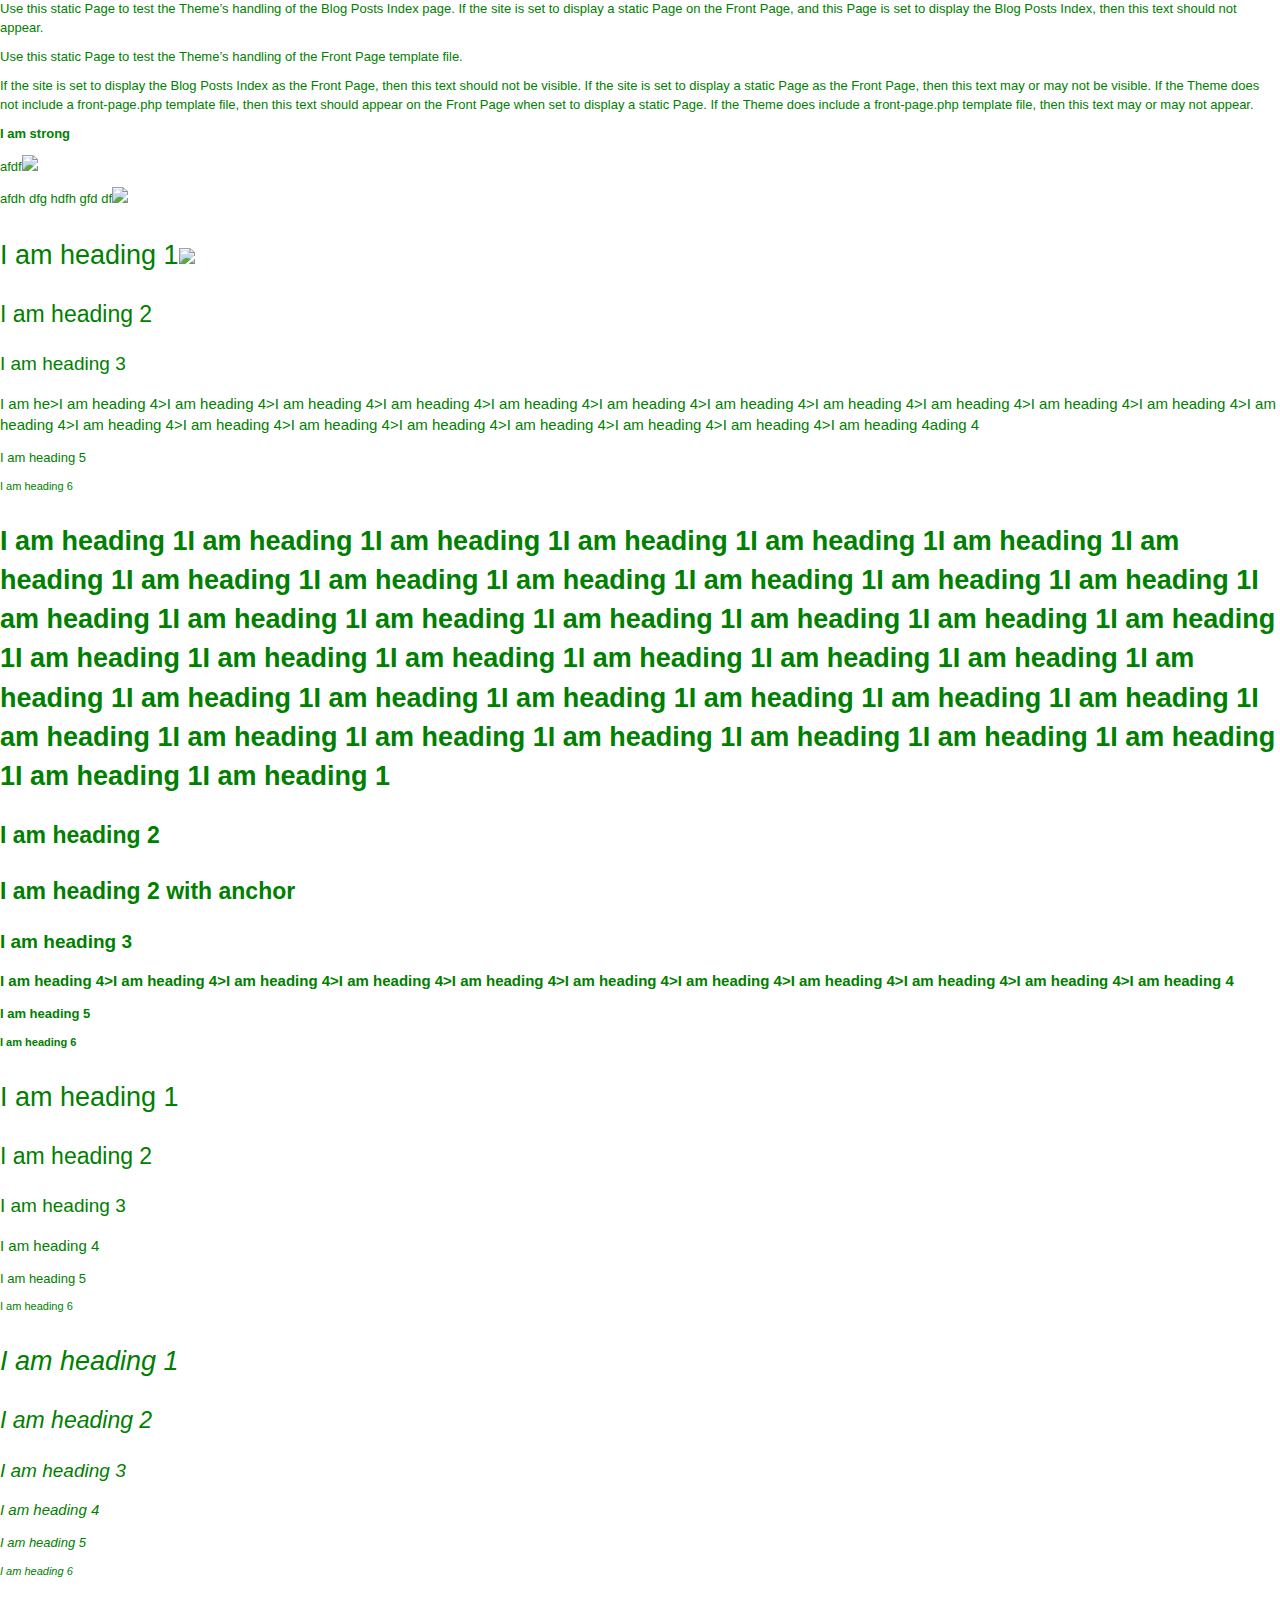
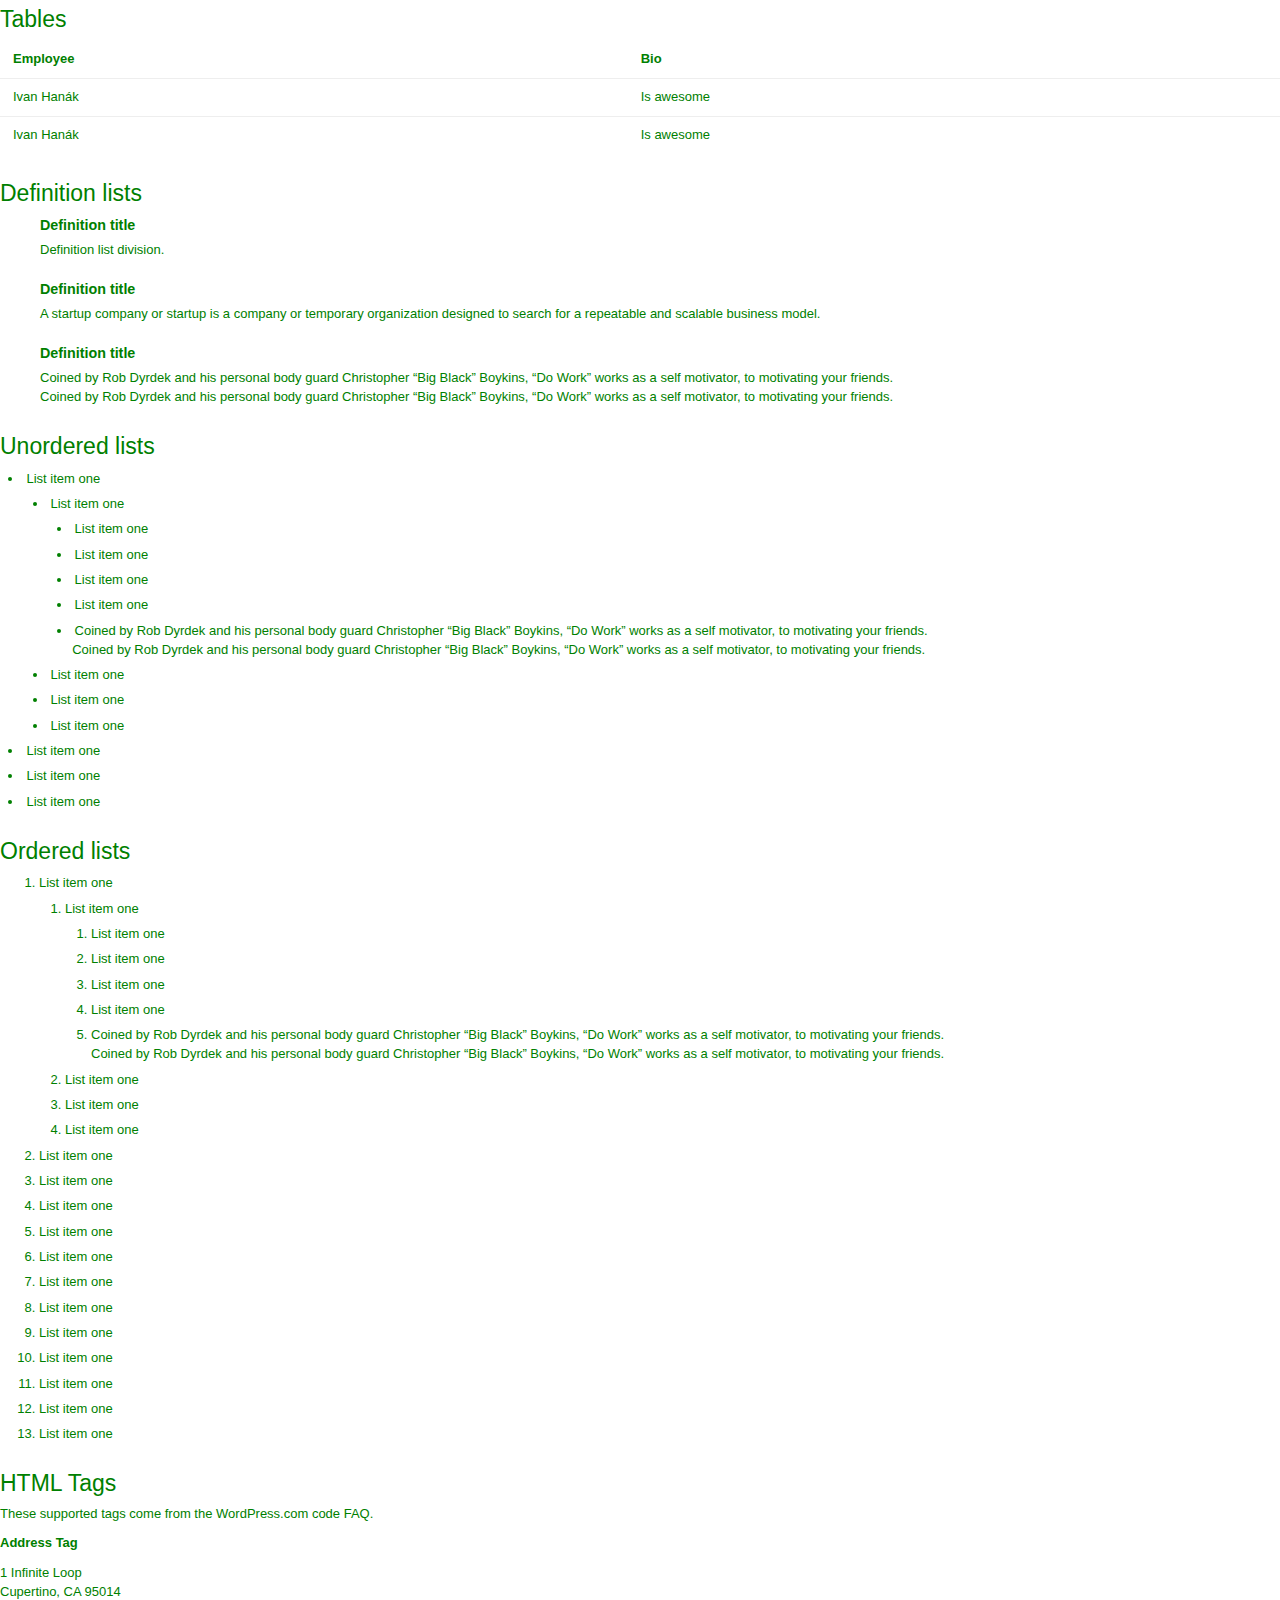
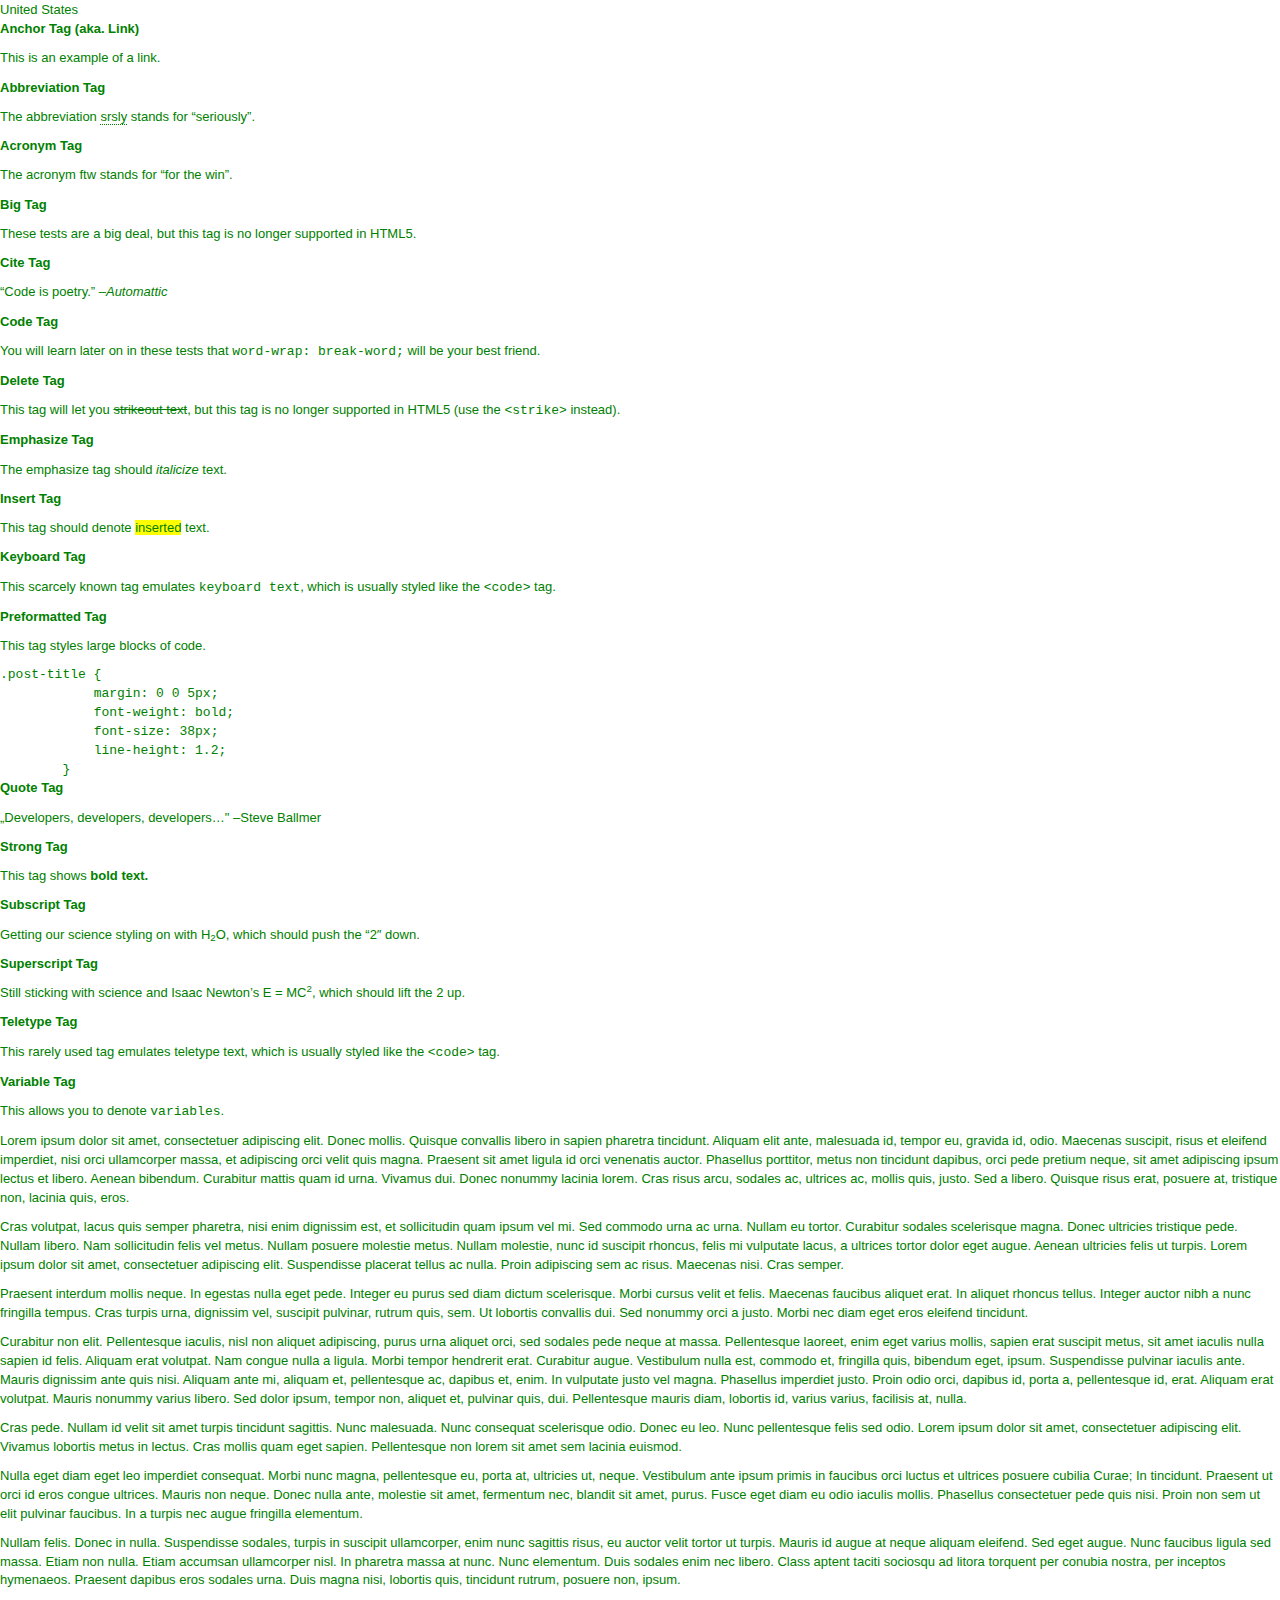
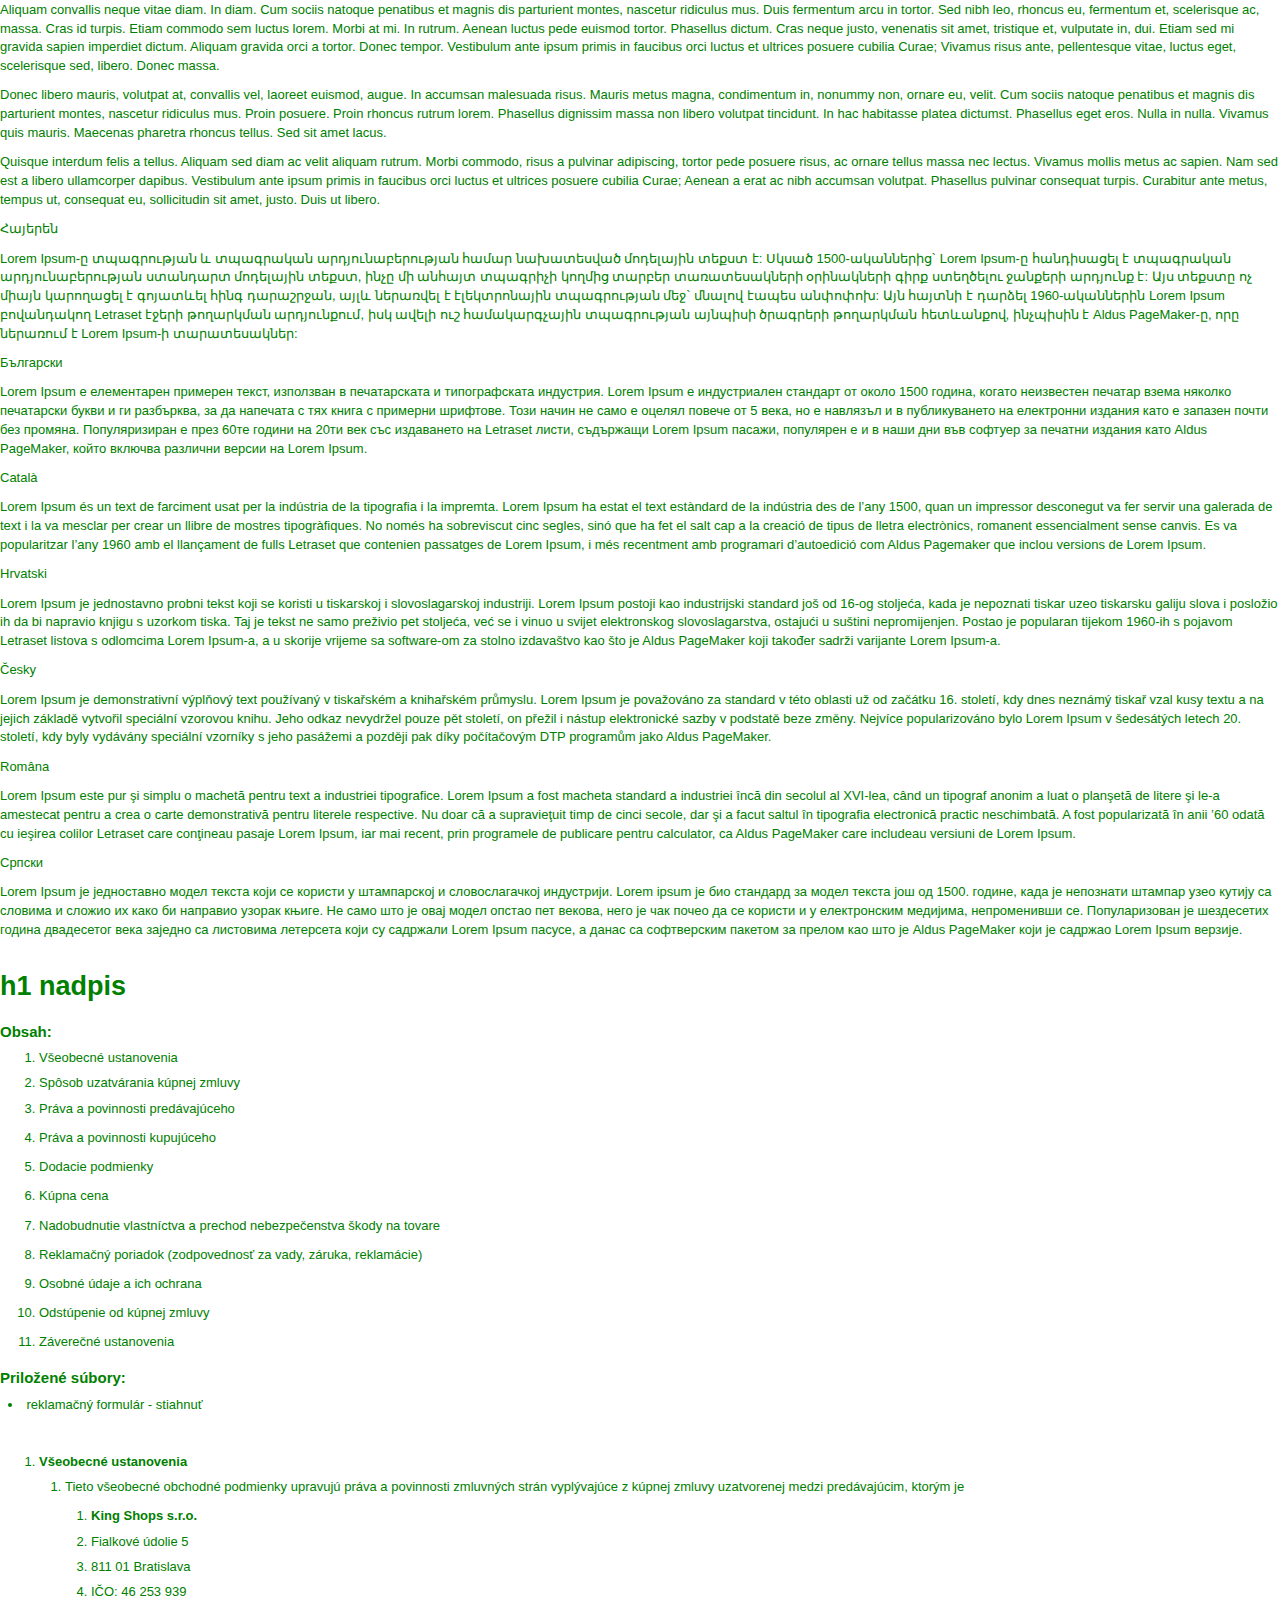
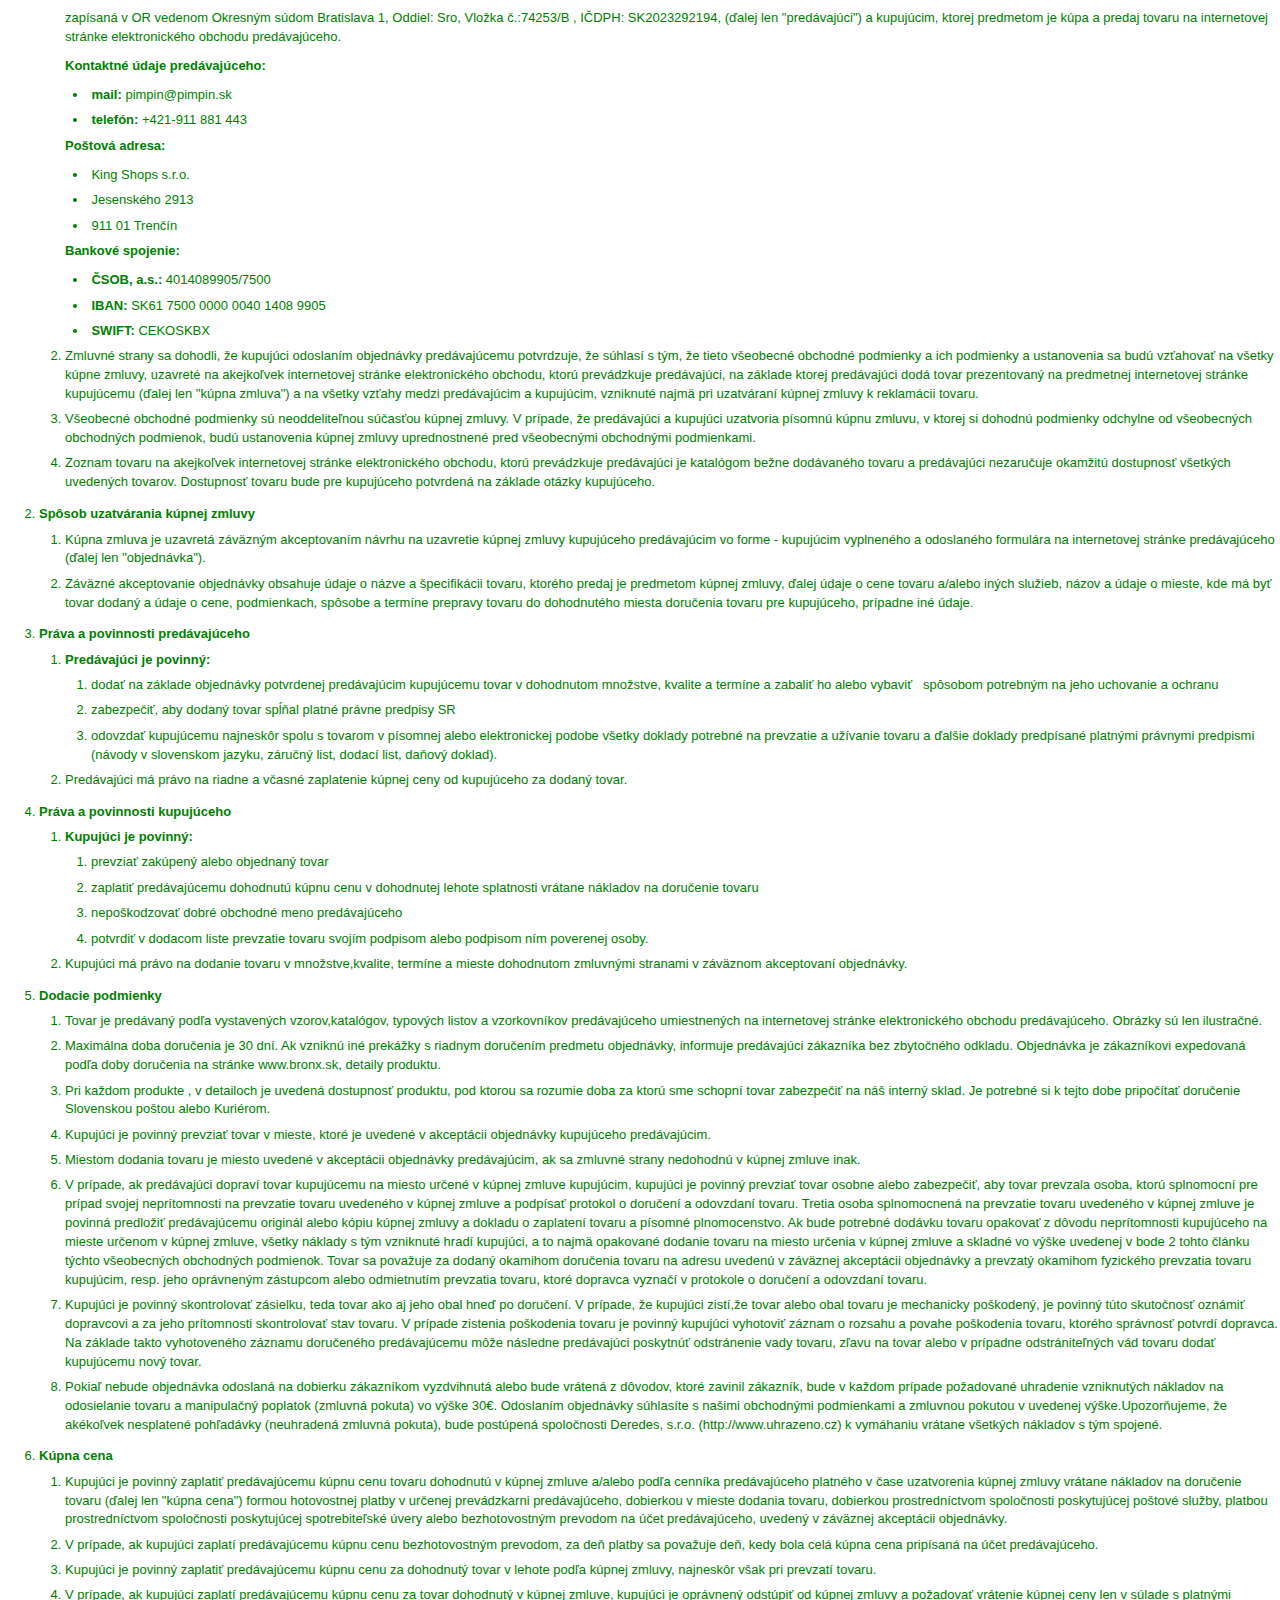
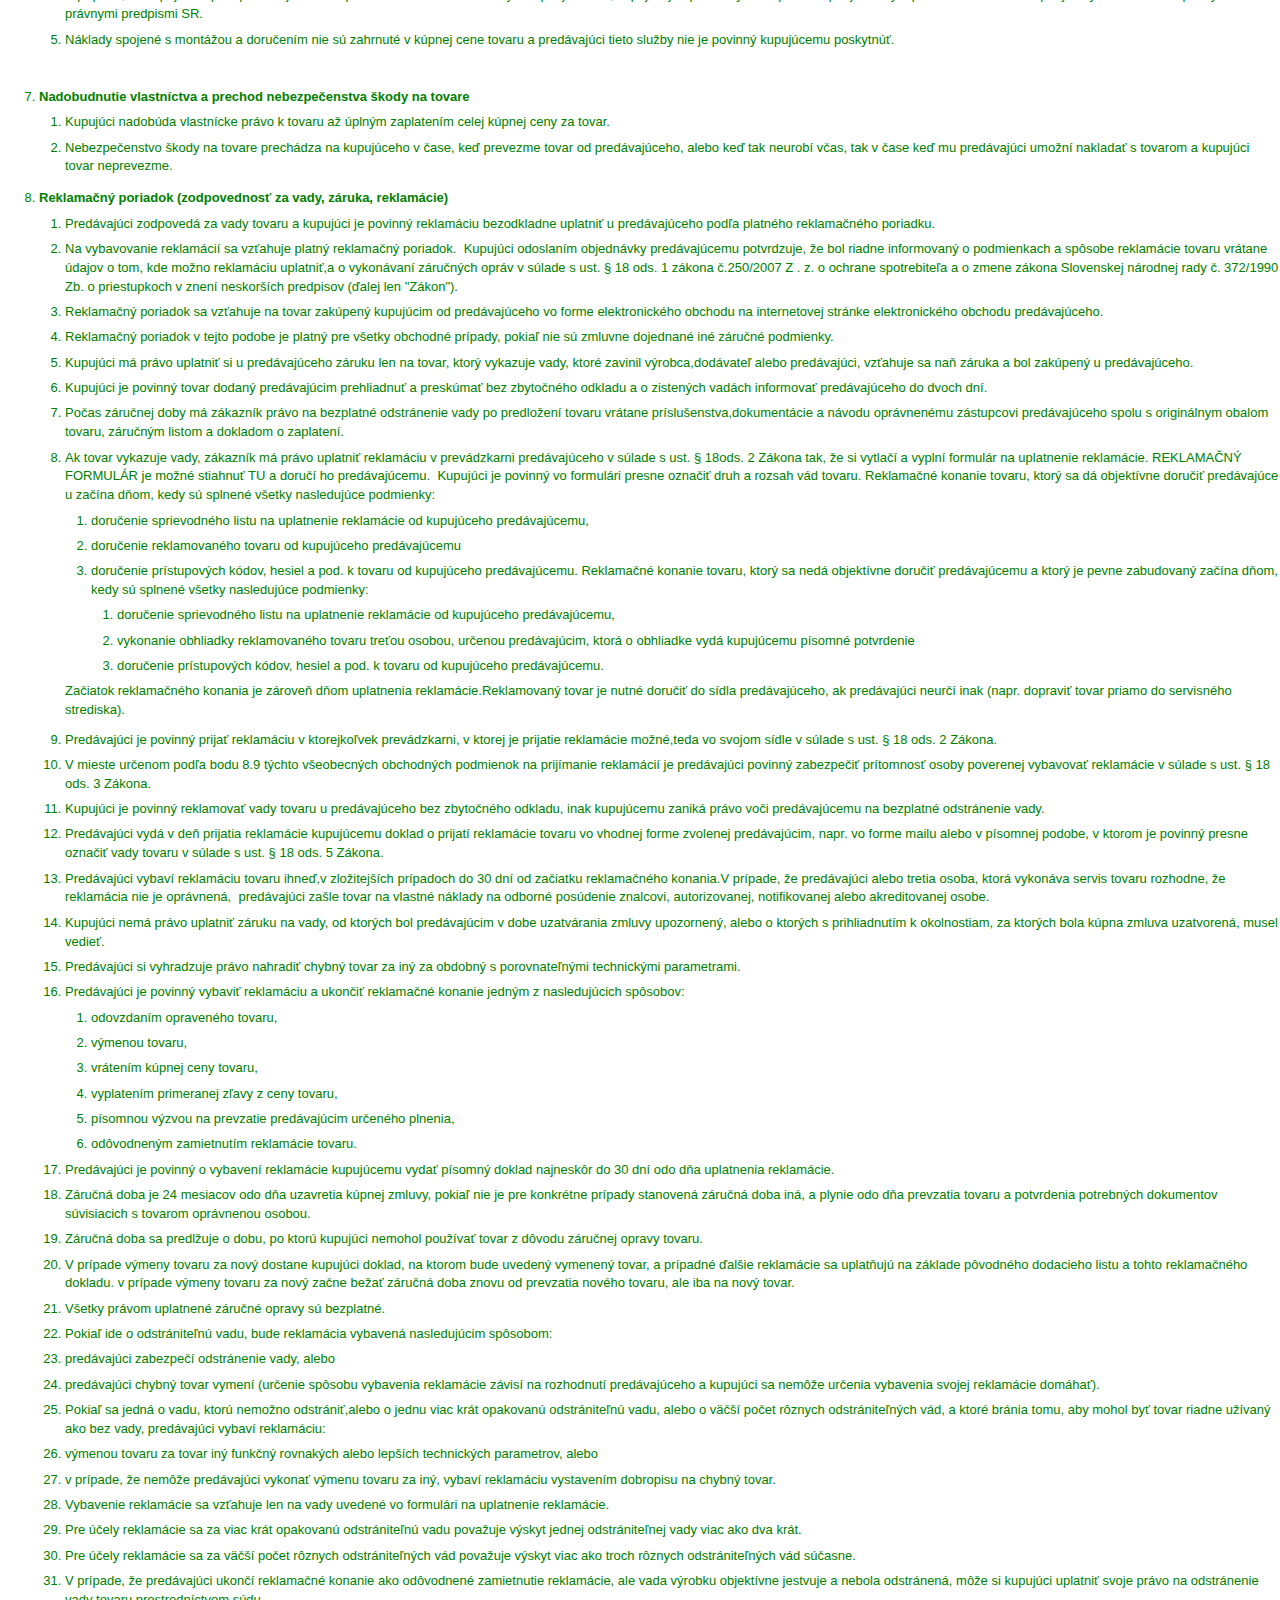
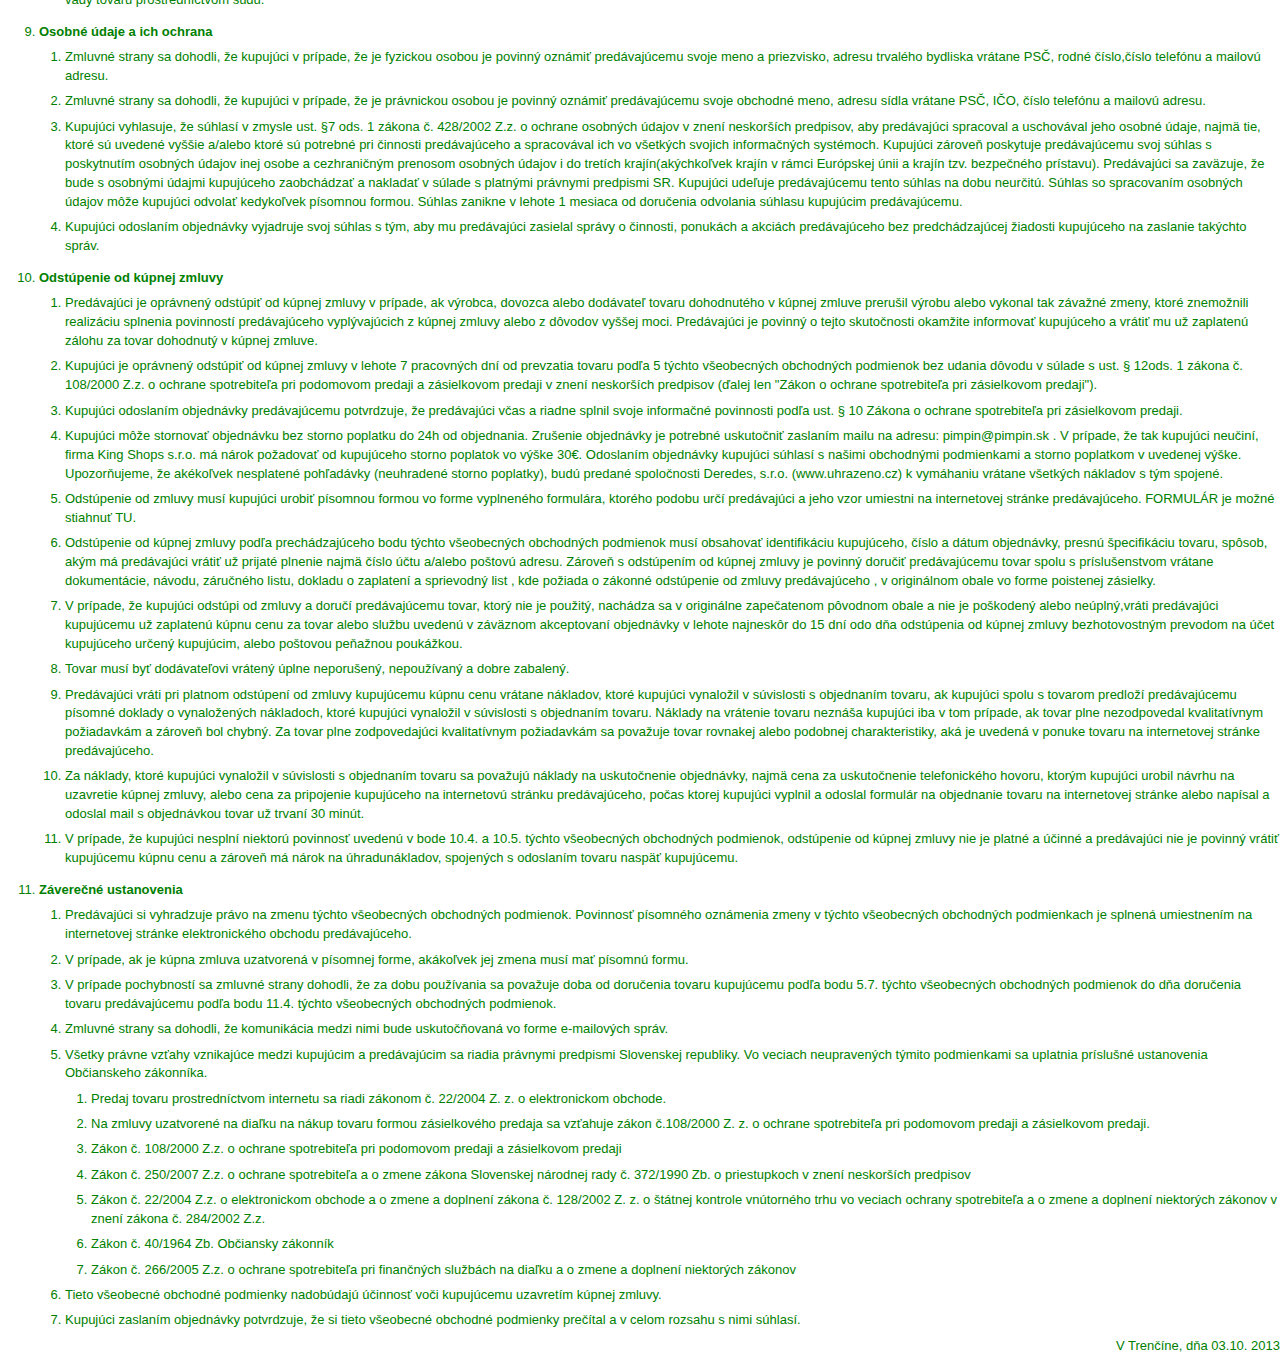
==== commit 9f761d2f: "Framework refaktorovaný" ====
--- a/mceContentBody.html
+++ b/mceContentBody.html
@@ -1,267 +1,252 @@
 <!DOCTYPE html>
 <!--[if IE 7]><html lang="sk-SK" class="ie7"><![endif]-->
 <!--[if IE 8]><html lang="sk-SK" class="ie8"><![endif]-->
-<!--[if gt IE 8]><!--><html lang="sk-SK"><!--<![endif]-->
-	<head>
-		<meta charset="utf-8">
-		<title>MceContentBody</title>
-		<link rel="icon" type="image/png" href="img/favicon.png" sizes="16x16">
-		<!--[if lte IE 10]><link rel="shortcut icon" href="favicon.ico"><![endif]-->
-
-		<link href='http://fonts.googleapis.com/css?family=Open+Sans:400,300,800,700,400italic&subset=latin,latin-ext' rel='stylesheet' type='text/css'>
-		<link rel="stylesheet" href="css/style.css">
-		<link rel="stylesheet" href="css/mceContentBody.css">
-		<!--[if IE 7]><link rel="stylesheet" href="css/ie7.css"><![endif]-->
-		<!--[if IE 8]><link rel="stylesheet" href="css/ie8.css"><![endif]-->
-
-		<!--[if lte IE 7]><meta http-equiv="imagetoolbar" content="no"><![endif]-->
-
-		<!--[if lte IE 8]>
-    		<script>
-    			document.createElement("main");
-				document.createElement("header");
-				document.createElement("footer");
-				document.createElement("section");
-				document.createElement("article");
-				document.createElement("nav");
-				document.createElement("aside");
-				document.createElement("menu");
-				document.createElement("figcaption");
-				document.createElement("figure");
-				document.createElement("time");
-			</script>
-		<![endif]-->
-		<meta name="description" content="">
-		<meta name="viewport" content="width=device-width, initial-scale=1.0">
-
-		<meta name="apple-mobile-web-app-capable" content="yes">
-
-		<link rel="apple-touch-icon" href="img/touch-icon-iphone.png">
-		<link rel="apple-touch-icon" sizes="76x76" href="img/touch-icon-ipad.png">
-		<link rel="apple-touch-icon" sizes="120x120" href="img/touch-icon-iphone-retina.png">
-		<link rel="apple-touch-icon" sizes="152x152" href="img/touch-icon-ipad-retina.png">
-
-	</head>
-	<body role="document" class="no-js mceContentBody">
-        <p>Use this static Page to test the Theme’s handling of the Blog Posts Index page. If the site is set to display a static Page on the Front Page, and this Page is set to display the Blog Posts Index, then this text should not appear.</p>
-        <p>Use this static Page to test the Theme’s handling of the Front Page template file. </p>
-        <p>If the site is set to display the Blog Posts Index as the Front Page, then this text should not be visible. If the site is set to display a static Page as the Front Page, then this text may or may not be visible. If the Theme does not include a front-page.php template file, then this text should appear on the Front Page when set to display a static Page. If the Theme does include a front-page.php template file, then this text may or may not appear.</p>
-        <p><strong>I am strong</strong></p>
-
-        <p>afdf<img src="http://triad.sk/gfx/images/mail/logo.jpg"></p>
-        <p>afdh dfg hdfh gfd df<img src="http://upload.wikimedia.org/wikipedia/en/f/f2/Seesmic_Logo.png"></p>
-
-        <h1>I am heading 1<img src="http://triad.sk/gfx/images/mail/logo.jpg"> </h1>
-        <h2>I am heading 2</h2>
-        <h3>I am heading 3</h3>
-        <h4>I am he>I am heading 4>I am heading 4>I am heading 4>I am heading 4>I am heading 4>I am heading 4>I am heading 4>I am heading 4>I am heading 4>I am heading 4>I am heading 4>I am heading 4>I am heading 4>I am heading 4>I am heading 4>I am heading 4>I am heading 4>I am heading 4>I am heading 4>I am heading 4ading 4</h4>
-        <h5>I am heading 5</h5>
-        <h6>I am heading 6</h6>
-
-        <h1><strong>I am heading 1I am heading 1I am heading 1I am heading 1I am heading 1I am heading 1I am heading 1I am heading 1I am heading 1I am heading 1I am heading 1I am heading 1I am heading 1I am heading 1I am heading 1I am heading 1I am heading 1I am heading 1I am heading 1I am heading 1I am heading 1I am heading 1I am heading 1I am heading 1I am heading 1I am heading 1I am heading 1I am heading 1I am heading 1I am heading 1I am heading 1I am heading 1I am heading 1I am heading 1I am heading 1I am heading 1I am heading 1I am heading 1I am heading 1I am heading 1I am heading 1I am heading 1</strong></h1>
-        <h2><strong>I am heading 2</strong></h2>
-        <h2><strong><a href="#">I am heading 2 with anchor</a></strong></h2>
-        <h3><strong>I am heading 3</strong></h3>
-        <h4><strong>I am heading 4>I am heading 4>I am heading 4>I am heading 4>I am heading 4>I am heading 4>I am heading 4>I am heading 4>I am heading 4>I am heading 4>I am heading 4</strong></h4>
-        <h5><strong>I am heading 5</strong></h5>
-        <h6><strong>I am heading 6</strong></h6>
-
-        <h1><span class="text-thin">I am heading 1</span></h1>
-        <h2><span class="text-thin">I am heading 2</span></h2>
-        <h3><span class="text-thin">I am heading 3</span></h3>
-        <h4><span class="text-thin">I am heading 4</span></h4>
-        <h5><span class="text-thin">I am heading 5</span></h5>
-        <h6><span class="text-thin">I am heading 6</span></h6>
-
-        <h1><em>I am heading 1</em></h1>
-        <h2><em>I am heading 2</em></h2>
-        <h3><em>I am heading 3</em></h3>
-        <h4><em>I am heading 4</em></h4>
-        <h5><em>I am heading 5</em></h5>
-        <h6><em>I am heading 6</em></h6>
-
-        <h2>Tables</h2>
-
-        <table>
-            <thead>
-                <tr>
-                    <th>Employee</th>
-                    <th>Bio</th>
-                </tr>
-            </thead>
-            <tbody>
-                <tr>
-                    <td>Ivan Hanák</td>
-                    <td>Is awesome</td>
-                </tr>
-                <tr>
-                    <td>Ivan Hanák</td>
-                    <td>Is awesome</td>
-                </tr>
-            </tbody>
-        </table>
-
-        <h2>Definition lists</h2>
-        <dl>
-            <dt>Definition title</dt>
-            <dd>Definition list division.</dd>
-            <dt>Definition title</dt>
-            <dd>A startup company or startup is a company or temporary organization designed to search for a repeatable and scalable business model.</dd>
-            <dt>Definition title</dt>
-            <dd>Coined by Rob Dyrdek and his personal body guard Christopher “Big Black” Boykins, “Do Work” works as a self motivator, to motivating your friends.<br>    Coined by Rob Dyrdek and his personal body guard Christopher “Big Black” Boykins, “Do Work” works as a self motivator, to motivating your friends.</dd>
-        </dl>
-
-        <h2>Unordered lists</h2>
+<!--[if IE 9]><html lang="sk-SK" class="ie9"><![endif]-->
+<!--[if gt IE 9]><!--><html lang="sk-SK"><!--<![endif]-->
+<head>
+    <meta charset="utf-8">
+    <title>Framework</title>
+    <link rel="icon" type="image/png" href="img/favicon.png" sizes="16x16">
+    <!--[if lte IE 10]><link rel="shortcut icon" href="favicon.ico"><![endif]-->
+
+    <link rel="stylesheet" href="css/01reset.css">
+    <link rel="stylesheet" href="css/02style.css">
+    <link rel="stylesheet" href="css/03colors.css">
+    <link rel="stylesheet" href="css/04mceContentBody.css">
+    <link rel="stylesheet" href="css/05helpers.css">
+    <link rel="stylesheet" href="css/06helpers-custom.css">
+
+    <!--[if IE 7]><link rel="stylesheet" href="css/ie7.css"><![endif]-->
+    <!--[if IE 8]><link rel="stylesheet" href="css/ie8.css"><![endif]-->
+
+    <!--[if lte IE 7]><meta http-equiv="imagetoolbar" content="no"><![endif]-->
+
+    <!--[if lte IE 9]>
+    <script>
+        document.createElement("main");
+        document.createElement("header");
+        document.createElement("footer");
+        document.createElement("section");
+        document.createElement("article");
+        document.createElement("nav");
+        document.createElement("aside");
+        document.createElement("menu");
+        document.createElement("figcaption");
+        document.createElement("figure");
+        document.createElement("time");
+    </script>
+    <![endif]-->
+    <meta name="description" content="">
+    <meta name="viewport" content="width=device-width, initial-scale=1.0">
+
+    <meta name="apple-mobile-web-app-capable" content="yes">
+
+    <link rel="apple-touch-icon" href="img/touch-icon-iphone.png">
+    <link rel="apple-touch-icon" sizes="76x76" href="img/touch-icon-ipad.png">
+    <link rel="apple-touch-icon" sizes="120x120" href="img/touch-icon-iphone-retina.png">
+    <link rel="apple-touch-icon" sizes="152x152" href="img/touch-icon-ipad-retina.png">
+
+</head>
+<body role="document" class="mceContentBody">
+<p>Use this static Page to test the Theme’s handling of the Blog Posts Index page. If the site is set to display a static Page on the Front Page, and this Page is set to display the Blog Posts Index, then this text should not appear.</p>
+<p>Use this static Page to test the Theme’s handling of the Front Page template file. </p>
+<p>If the site is set to display the Blog Posts Index as the Front Page, then this text should not be visible. If the site is set to display a static Page as the Front Page, then this text may or may not be visible. If the Theme does not include a front-page.php template file, then this text should appear on the Front Page when set to display a static Page. If the Theme does include a front-page.php template file, then this text may or may not appear.</p>
+<p><strong>I am strong</strong></p>
+
+<p>afdf<img src="http://triad.sk/gfx/images/mail/logo.jpg"></p>
+<p>afdh dfg hdfh gfd df<img src="http://upload.wikimedia.org/wikipedia/en/f/f2/Seesmic_Logo.png"></p>
+
+<h1>I am heading 1<img src="http://triad.sk/gfx/images/mail/logo.jpg"> </h1>
+<h2>I am heading 2</h2>
+<h3>I am heading 3</h3>
+<h4>I am he>I am heading 4>I am heading 4>I am heading 4>I am heading 4>I am heading 4>I am heading 4>I am heading 4>I am heading 4>I am heading 4>I am heading 4>I am heading 4>I am heading 4>I am heading 4>I am heading 4>I am heading 4>I am heading 4>I am heading 4>I am heading 4>I am heading 4>I am heading 4ading 4</h4>
+<h5>I am heading 5</h5>
+<h6>I am heading 6</h6>
+
+<h1><strong>I am heading 1I am heading 1I am heading 1I am heading 1I am heading 1I am heading 1I am heading 1I am heading 1I am heading 1I am heading 1I am heading 1I am heading 1I am heading 1I am heading 1I am heading 1I am heading 1I am heading 1I am heading 1I am heading 1I am heading 1I am heading 1I am heading 1I am heading 1I am heading 1I am heading 1I am heading 1I am heading 1I am heading 1I am heading 1I am heading 1I am heading 1I am heading 1I am heading 1I am heading 1I am heading 1I am heading 1I am heading 1I am heading 1I am heading 1I am heading 1I am heading 1I am heading 1</strong></h1>
+<h2><strong>I am heading 2</strong></h2>
+<h2><strong><a href="#">I am heading 2 with anchor</a></strong></h2>
+<h3><strong>I am heading 3</strong></h3>
+<h4><strong>I am heading 4>I am heading 4>I am heading 4>I am heading 4>I am heading 4>I am heading 4>I am heading 4>I am heading 4>I am heading 4>I am heading 4>I am heading 4</strong></h4>
+<h5><strong>I am heading 5</strong></h5>
+<h6><strong>I am heading 6</strong></h6>
+
+<h1><span class="text-thin">I am heading 1</span></h1>
+<h2><span class="text-thin">I am heading 2</span></h2>
+<h3><span class="text-thin">I am heading 3</span></h3>
+<h4><span class="text-thin">I am heading 4</span></h4>
+<h5><span class="text-thin">I am heading 5</span></h5>
+<h6><span class="text-thin">I am heading 6</span></h6>
+
+<h1><em>I am heading 1</em></h1>
+<h2><em>I am heading 2</em></h2>
+<h3><em>I am heading 3</em></h3>
+<h4><em>I am heading 4</em></h4>
+<h5><em>I am heading 5</em></h5>
+<h6><em>I am heading 6</em></h6>
+
+<h2>Tables</h2>
+
+<table>
+    <thead>
+    <tr>
+        <th>Employee</th>
+        <th>Bio</th>
+    </tr>
+    </thead>
+    <tbody>
+    <tr>
+        <td>Ivan Hanák</td>
+        <td>Is awesome</td>
+    </tr>
+    <tr>
+        <td>Ivan Hanák</td>
+        <td>Is awesome</td>
+    </tr>
+    </tbody>
+</table>
+
+<h2>Definition lists</h2>
+<dl>
+    <dt>Definition title</dt>
+    <dd>Definition list division.</dd>
+    <dt>Definition title</dt>
+    <dd>A startup company or startup is a company or temporary organization designed to search for a repeatable and scalable business model.</dd>
+    <dt>Definition title</dt>
+    <dd>Coined by Rob Dyrdek and his personal body guard Christopher “Big Black” Boykins, “Do Work” works as a self motivator, to motivating your friends.<br>    Coined by Rob Dyrdek and his personal body guard Christopher “Big Black” Boykins, “Do Work” works as a self motivator, to motivating your friends.</dd>
+</dl>
+
+<h2>Unordered lists</h2>
+<ul>
+    <li>
+        List item one
         <ul>
             <li>
                 List item one
                 <ul>
-                    <li>
-                        List item one
-                        <ul>
-                            <li>List item one</li>
-                            <li>List item one</li>
-                            <li>List item one</li>
-                            <li>List item one</li>
-                            <li>Coined by Rob Dyrdek and his personal body guard Christopher “Big Black” Boykins, “Do Work” works as a self motivator, to motivating your friends.<br>    Coined by Rob Dyrdek and his personal body guard Christopher “Big Black” Boykins, “Do Work” works as a self motivator, to motivating your friends.</li>
-                        </ul>
-                    </li>
-                    <li>List item one</li>
-                    <li>List item one</li>
-                    <li>List item one</li>
+                    <li>List item one</li>
+                    <li>List item one</li>
+                    <li>List item one</li>
+                    <li>List item one</li>
+                    <li>Coined by Rob Dyrdek and his personal body guard Christopher “Big Black” Boykins, “Do Work” works as a self motivator, to motivating your friends.<br>    Coined by Rob Dyrdek and his personal body guard Christopher “Big Black” Boykins, “Do Work” works as a self motivator, to motivating your friends.</li>
                 </ul>
             </li>
             <li>List item one</li>
             <li>List item one</li>
             <li>List item one</li>
         </ul>
-
-        <h2>Ordered lists</h2>
+    </li>
+    <li>List item one</li>
+    <li>List item one</li>
+    <li>List item one</li>
+</ul>
+
+<h2>Ordered lists</h2>
+<ol>
+    <li>
+        List item one
         <ol>
             <li>
                 List item one
                 <ol>
-                    <li>
-                        List item one
-                        <ol>
-                            <li>List item one</li>
-                            <li>List item one</li>
-                            <li>List item one</li>
-                            <li>List item one</li>
-                            <li>Coined by Rob Dyrdek and his personal body guard Christopher “Big Black” Boykins, “Do Work” works as a self motivator, to motivating your friends.<br>    Coined by Rob Dyrdek and his personal body guard Christopher “Big Black” Boykins, “Do Work” works as a self motivator, to motivating your friends.</li>
-                        </ol>
-                    </li>
-                    <li>List item one</li>
-                    <li>List item one</li>
-                    <li>List item one</li>
+                    <li>List item one</li>
+                    <li>List item one</li>
+                    <li>List item one</li>
+                    <li>List item one</li>
+                    <li>Coined by Rob Dyrdek and his personal body guard Christopher “Big Black” Boykins, “Do Work” works as a self motivator, to motivating your friends.<br>    Coined by Rob Dyrdek and his personal body guard Christopher “Big Black” Boykins, “Do Work” works as a self motivator, to motivating your friends.</li>
                 </ol>
             </li>
             <li>List item one</li>
             <li>List item one</li>
             <li>List item one</li>
-            <li>List item one</li>
-            <li>List item one</li>
-            <li>List item one</li>
-            <li>List item one</li>
-            <li>List item one</li>
-            <li>List item one</li>
-            <li>List item one</li>
-            <li>List item one</li>
-            <li>List item one</li>
         </ol>
-
-        <h2>HTML Tags</h2>
-        <p>These supported tags come from the WordPress.com code <a title="Code" href="http://en.support.wordpress.com/code/">FAQ</a>.</p>
-        <p><strong>Address Tag</strong></p>
-        <address>1 Infinite Loop<br />
-        Cupertino, CA 95014<br />
-        United States</address>
-        <p><strong>Anchor Tag (aka. Link)</strong></p>
-        <p>This is an example of a <a title="Apple" href="http://apple.com">link</a>.</p>
-        <p><strong>Abbreviation Tag</strong></p>
-        <p>The abbreviation <abbr title="Seriously">srsly</abbr> stands for &#8220;seriously&#8221;.</p>
-        <p><strong>Acronym Tag</strong></p>
-        <p>The acronym <acronym title="For The Win">ftw</acronym> stands for &#8220;for the win&#8221;.</p>
-        <p><strong>Big Tag</strong></p>
-        <p>These tests are a <big>big</big> deal, but this tag is no longer supported in HTML5.</p>
-        <p><strong>Cite Tag</strong></p>
-        <p>&#8220;Code is poetry.&#8221; &#8211;<cite>Automattic</cite></p>
-        <p><strong>Code Tag</strong></p>
-        <p>You will learn later on in these tests that <code>word-wrap: break-word;</code> will be your best friend.</p>
-        <p><strong>Delete Tag</strong></p>
-        <p>This tag will let you <del>strikeout text</del>, but this tag is no longer supported in HTML5 (use the <code>&lt;strike&gt;</code> instead).</p>
-        <p><strong>Emphasize Tag</strong></p>
-        <p>The emphasize tag should <em>italicize</em> text.</p>
-        <p><strong>Insert Tag</strong></p>
-        <p>This tag should denote <ins>inserted</ins> text.</p>
-        <p><strong>Keyboard Tag</strong></p>
-        <p>This scarcely known tag emulates <kbd>keyboard text</kbd>, which is usually styled like the <code>&lt;code&gt;</code> tag.</p>
-        <p><strong>Preformatted Tag</strong></p>
-        <p>This tag styles large blocks of code.</p>
+    </li>
+    <li>List item one</li>
+    <li>List item one</li>
+    <li>List item one</li>
+    <li>List item one</li>
+    <li>List item one</li>
+    <li>List item one</li>
+    <li>List item one</li>
+    <li>List item one</li>
+    <li>List item one</li>
+    <li>List item one</li>
+    <li>List item one</li>
+    <li>List item one</li>
+</ol>
+
+<h2>HTML Tags</h2>
+<p>These supported tags come from the WordPress.com code <a title="Code" href="http://en.support.wordpress.com/code/">FAQ</a>.</p>
+<p><strong>Address Tag</strong></p>
+<address>1 Infinite Loop<br />
+    Cupertino, CA 95014<br />
+    United States</address>
+<p><strong>Anchor Tag (aka. Link)</strong></p>
+<p>This is an example of a <a title="Apple" href="http://apple.com">link</a>.</p>
+<p><strong>Abbreviation Tag</strong></p>
+<p>The abbreviation <abbr title="Seriously">srsly</abbr> stands for &#8220;seriously&#8221;.</p>
+<p><strong>Acronym Tag</strong></p>
+<p>The acronym <acronym title="For The Win">ftw</acronym> stands for &#8220;for the win&#8221;.</p>
+<p><strong>Big Tag</strong></p>
+<p>These tests are a <big>big</big> deal, but this tag is no longer supported in HTML5.</p>
+<p><strong>Cite Tag</strong></p>
+<p>&#8220;Code is poetry.&#8221; &#8211;<cite>Automattic</cite></p>
+<p><strong>Code Tag</strong></p>
+<p>You will learn later on in these tests that <code>word-wrap: break-word;</code> will be your best friend.</p>
+<p><strong>Delete Tag</strong></p>
+<p>This tag will let you <del>strikeout text</del>, but this tag is no longer supported in HTML5 (use the <code>&lt;strike&gt;</code> instead).</p>
+<p><strong>Emphasize Tag</strong></p>
+<p>The emphasize tag should <em>italicize</em> text.</p>
+<p><strong>Insert Tag</strong></p>
+<p>This tag should denote <ins>inserted</ins> text.</p>
+<p><strong>Keyboard Tag</strong></p>
+<p>This scarcely known tag emulates <kbd>keyboard text</kbd>, which is usually styled like the <code>&lt;code&gt;</code> tag.</p>
+<p><strong>Preformatted Tag</strong></p>
+<p>This tag styles large blocks of code.</p>
         <pre>.post-title {
             margin: 0 0 5px;
             font-weight: bold;
             font-size: 38px;
             line-height: 1.2;
         }</pre>
-        <p><strong>Quote Tag</strong></p>
-        <p><q>Developers, developers, developers&#8230;</q> &#8211;Steve Ballmer</p>
-        <p><strong>Strong Tag</strong></p>
-        <p>This tag shows <strong>bold<strong> text.</strong></strong></p>
-        <p><strong>Subscript Tag</strong></p>
-        <p>Getting our science styling on with H<sub>2</sub>O, which should push the &#8220;2&#8243; down.</p>
-        <p><strong>Superscript Tag</strong></p>
-        <p>Still sticking with science and Isaac Newton&#8217;s E = MC<sup>2</sup>, which should lift the 2 up.</p>
-        <p><strong>Teletype Tag</strong></p>
-        <p>This rarely used tag emulates <tt>teletype text</tt>, which is usually styled like the <code>&lt;code&gt;</code> tag.</p>
-        <p><strong>Variable Tag</strong></p>
-        <p>This allows you to denote <var>variables</var>.</p>
-
-        <p>Lorem ipsum dolor sit amet, consectetuer adipiscing elit. Donec mollis. Quisque convallis libero in sapien pharetra tincidunt. Aliquam elit ante, malesuada id, tempor eu, gravida id, odio. Maecenas suscipit, risus et eleifend imperdiet, nisi orci ullamcorper massa, et adipiscing orci velit quis magna. Praesent sit amet ligula id orci venenatis auctor. Phasellus porttitor, metus non tincidunt dapibus, orci pede pretium neque, sit amet adipiscing ipsum lectus et libero. Aenean bibendum. Curabitur mattis quam id urna. Vivamus dui. Donec nonummy lacinia lorem. Cras risus arcu, sodales ac, ultrices ac, mollis quis, justo. Sed a libero. Quisque risus erat, posuere at, tristique non, lacinia quis, eros.</p>
-        <p>Cras volutpat, lacus quis semper pharetra, nisi enim dignissim est, et sollicitudin quam ipsum vel mi. Sed commodo urna ac urna. Nullam eu tortor. Curabitur sodales scelerisque magna. Donec ultricies tristique pede. Nullam libero. Nam sollicitudin felis vel metus. Nullam posuere molestie metus. Nullam molestie, nunc id suscipit rhoncus, felis mi vulputate lacus, a ultrices tortor dolor eget augue. Aenean ultricies felis ut turpis. Lorem ipsum dolor sit amet, consectetuer adipiscing elit. Suspendisse placerat tellus ac nulla. Proin adipiscing sem ac risus. Maecenas nisi. Cras semper.</p>
-        <p>Praesent interdum mollis neque. In egestas nulla eget pede. Integer eu purus sed diam dictum scelerisque. Morbi cursus velit et felis. Maecenas faucibus aliquet erat. In aliquet rhoncus tellus. Integer auctor nibh a nunc fringilla tempus. Cras turpis urna, dignissim vel, suscipit pulvinar, rutrum quis, sem. Ut lobortis convallis dui. Sed nonummy orci a justo. Morbi nec diam eget eros eleifend tincidunt.</p>
-        <p>Curabitur non elit. Pellentesque iaculis, nisl non aliquet adipiscing, purus urna aliquet orci, sed sodales pede neque at massa. Pellentesque laoreet, enim eget varius mollis, sapien erat suscipit metus, sit amet iaculis nulla sapien id felis. Aliquam erat volutpat. Nam congue nulla a ligula. Morbi tempor hendrerit erat. Curabitur augue. Vestibulum nulla est, commodo et, fringilla quis, bibendum eget, ipsum. Suspendisse pulvinar iaculis ante. Mauris dignissim ante quis nisi. Aliquam ante mi, aliquam et, pellentesque ac, dapibus et, enim. In vulputate justo vel magna. Phasellus imperdiet justo. Proin odio orci, dapibus id, porta a, pellentesque id, erat. Aliquam erat volutpat. Mauris nonummy varius libero. Sed dolor ipsum, tempor non, aliquet et, pulvinar quis, dui. Pellentesque mauris diam, lobortis id, varius varius, facilisis at, nulla.</p>
-        <p>Cras pede. Nullam id velit sit amet turpis tincidunt sagittis. Nunc malesuada. Nunc consequat scelerisque odio. Donec eu leo. Nunc pellentesque felis sed odio. Lorem ipsum dolor sit amet, consectetuer adipiscing elit. Vivamus lobortis metus in lectus. Cras mollis quam eget sapien. Pellentesque non lorem sit amet sem lacinia euismod.</p>
-        <p>Nulla eget diam eget leo imperdiet consequat. Morbi nunc magna, pellentesque eu, porta at, ultricies ut, neque. Vestibulum ante ipsum primis in faucibus orci luctus et ultrices posuere cubilia Curae; In tincidunt. Praesent ut orci id eros congue ultrices. Mauris non neque. Donec nulla ante, molestie sit amet, fermentum nec, blandit sit amet, purus. Fusce eget diam eu odio iaculis mollis. Phasellus consectetuer pede quis nisi. Proin non sem ut elit pulvinar faucibus. In a turpis nec augue fringilla elementum.</p>
-        <p>Nullam felis. Donec in nulla. Suspendisse sodales, turpis in suscipit ullamcorper, enim nunc sagittis risus, eu auctor velit tortor ut turpis. Mauris id augue at neque aliquam eleifend. Sed eget augue. Nunc faucibus ligula sed massa. Etiam non nulla. Etiam accumsan ullamcorper nisl. In pharetra massa at nunc. Nunc elementum. Duis sodales enim nec libero. Class aptent taciti sociosqu ad litora torquent per conubia nostra, per inceptos hymenaeos. Praesent dapibus eros sodales urna. Duis magna nisi, lobortis quis, tincidunt rutrum, posuere non, ipsum.</p>
-        <p>Aliquam convallis neque vitae diam. In diam. Cum sociis natoque penatibus et magnis dis parturient montes, nascetur ridiculus mus. Duis fermentum arcu in tortor. Sed nibh leo, rhoncus eu, fermentum et, scelerisque ac, massa. Cras id turpis. Etiam commodo sem luctus lorem. Morbi at mi. In rutrum. Aenean luctus pede euismod tortor. Phasellus dictum. Cras neque justo, venenatis sit amet, tristique et, vulputate in, dui. Etiam sed mi gravida sapien imperdiet dictum. Aliquam gravida orci a tortor. Donec tempor. Vestibulum ante ipsum primis in faucibus orci luctus et ultrices posuere cubilia Curae; Vivamus risus ante, pellentesque vitae, luctus eget, scelerisque sed, libero. Donec massa.</p>
-        <p>Donec libero mauris, volutpat at, convallis vel, laoreet euismod, augue. In accumsan malesuada risus. Mauris metus magna, condimentum in, nonummy non, ornare eu, velit. Cum sociis natoque penatibus et magnis dis parturient montes, nascetur ridiculus mus. Proin posuere. Proin rhoncus rutrum lorem. Phasellus dignissim massa non libero volutpat tincidunt. In hac habitasse platea dictumst. Phasellus eget eros. Nulla in nulla. Vivamus quis mauris. Maecenas pharetra rhoncus tellus. Sed sit amet lacus.</p>
-        <p>Quisque interdum felis a tellus. Aliquam sed diam ac velit aliquam rutrum. Morbi commodo, risus a pulvinar adipiscing, tortor pede posuere risus, ac ornare tellus massa nec lectus. Vivamus mollis metus ac sapien. Nam sed est a libero ullamcorper dapibus. Vestibulum ante ipsum primis in faucibus orci luctus et ultrices posuere cubilia Curae; Aenean a erat ac nibh accumsan volutpat. Phasellus pulvinar consequat turpis. Curabitur ante metus, tempus ut, consequat eu, sollicitudin sit amet, justo. Duis ut libero.</p>
-        <p>Հայերեն</p>
-        <p>Lorem Ipsum-ը տպագրության և տպագրական արդյունաբերության համար նախատեսված մոդելային տեքստ է: Սկսած 1500-ականներից` Lorem Ipsum-ը հանդիսացել է տպագրական արդյունաբերության ստանդարտ մոդելային տեքստ, ինչը մի անհայտ տպագրիչի կողմից տարբեր տառատեսակների օրինակների գիրք ստեղծելու ջանքերի արդյունք է: Այս տեքստը ոչ միայն կարողացել է գոյատևել հինգ դարաշրջան, այլև ներառվել է էլեկտրոնային տպագրության մեջ` մնալով էապես անփոփոխ: Այն հայտնի է դարձել 1960-ականներին Lorem Ipsum բովանդակող Letraset էջերի թողարկման արդյունքում, իսկ ավելի ուշ համակարգչային տպագրության այնպիսի ծրագրերի թողարկման հետևանքով, ինչպիսին է Aldus PageMaker-ը, որը ներառում է Lorem Ipsum-ի տարատեսակներ:</p>
-        <p>Български</p>
-        <p>Lorem Ipsum е елементарен примерен текст, използван в печатарската и типографската индустрия. Lorem Ipsum е индустриален стандарт от около 1500 година, когато неизвестен печатар взема няколко печатарски букви и ги разбърква, за да напечата с тях книга с примерни шрифтове. Този начин не само е оцелял повече от 5 века, но е навлязъл и в публикуването на електронни издания като е запазен почти без промяна. Популяризиран е през 60те години на 20ти век със издаването на Letraset листи, съдържащи Lorem Ipsum пасажи, популярен е и в наши дни във софтуер за печатни издания като Aldus PageMaker, който включва различни версии на Lorem Ipsum.</p>
-        <p>Català</p>
-        <p>Lorem Ipsum és un text de farciment usat per la indústria de la tipografia i la impremta. Lorem Ipsum ha estat el text estàndard de la indústria des de l&#8217;any 1500, quan un impressor desconegut va fer servir una galerada de text i la va mesclar per crear un llibre de mostres tipogràfiques. No només ha sobreviscut cinc segles, sinó que ha fet el salt cap a la creació de tipus de lletra electrònics, romanent essencialment sense canvis. Es va popularitzar l&#8217;any 1960 amb el llançament de fulls Letraset que contenien passatges de Lorem Ipsum, i més recentment amb programari d&#8217;autoedició com Aldus Pagemaker que inclou versions de Lorem Ipsum.</p>
-        <p>Hrvatski</p>
-        <p>Lorem Ipsum je jednostavno probni tekst koji se koristi u tiskarskoj i slovoslagarskoj industriji. Lorem Ipsum postoji kao industrijski standard još od 16-og stoljeća, kada je nepoznati tiskar uzeo tiskarsku galiju slova i posložio ih da bi napravio knjigu s uzorkom tiska. Taj je tekst ne samo preživio pet stoljeća, već se i vinuo u svijet elektronskog slovoslagarstva, ostajući u suštini nepromijenjen. Postao je popularan tijekom 1960-ih s pojavom Letraset listova s odlomcima Lorem Ipsum-a, a u skorije vrijeme sa software-om za stolno izdavaštvo kao što je Aldus PageMaker koji također sadrži varijante Lorem Ipsum-a.</p>
-        <p>Česky</p>
-        <p>Lorem Ipsum je demonstrativní výplňový text používaný v tiskařském a knihařském průmyslu. Lorem Ipsum je považováno za standard v této oblasti už od začátku 16. století, kdy dnes neznámý tiskař vzal kusy textu a na jejich základě vytvořil speciální vzorovou knihu. Jeho odkaz nevydržel pouze pět století, on přežil i nástup elektronické sazby v podstatě beze změny. Nejvíce popularizováno bylo Lorem Ipsum v šedesátých letech 20. století, kdy byly vydávány speciální vzorníky s jeho pasážemi a později pak díky počítačovým DTP programům jako Aldus PageMaker.</p>
-        <p>Româna</p>
-        <p>Lorem Ipsum este pur şi simplu o machetă pentru text a industriei tipografice. Lorem Ipsum a fost macheta standard a industriei încă din secolul al XVI-lea, când un tipograf anonim a luat o planşetă de litere şi le-a amestecat pentru a crea o carte demonstrativă pentru literele respective. Nu doar că a supravieţuit timp de cinci secole, dar şi a facut saltul în tipografia electronică practic neschimbată. A fost popularizată în anii &#8217;60 odată cu ieşirea colilor Letraset care conţineau pasaje Lorem Ipsum, iar mai recent, prin programele de publicare pentru calculator, ca Aldus PageMaker care includeau versiuni de Lorem Ipsum.</p>
-        <p>Српски</p>
-        <p>Lorem Ipsum је једноставно модел текста који се користи у штампарској и словослагачкој индустрији. Lorem ipsum је био стандард за модел текста још од 1500. године, када је непознати штампар узео кутију са словима и сложио их како би направио узорак књиге. Не само што је овај модел опстао пет векова, него је чак почео да се користи и у електронским медијима, непроменивши се. Популаризован је шездесетих година двадесетог века заједно са листовима летерсета који су садржали Lorem Ipsum пасусе, а данас са софтверским пакетом за прелом као што је Aldus PageMaker који је садржао Lorem Ipsum верзије.</p>
-
-        <h1><strong>h1 nadpis</strong></h1><h4><strong>Obsah:</strong></h4><ol><li>Všeobecné ustanovenia</li><li>Spôsob <span>uzatvárania</span> kúpnej zmluvy</li><li><p>Práva a povinnosti predávajúceho</p></li><li><p>Práva a povinnosti kupujúceho</p></li><li><p>Dodacie podmienky</p></li><li><p>Kúpna cena</p></li><li><p>Nadobudnutie vlastníctva a prechod nebezpečenstva škody na tovare</p></li><li><p>Reklamačný poriadok (zodpovednosť za vady, záruka, reklamácie)</p></li><li><p>Osobné údaje a ich ochrana</p></li><li><p>Odstúpenie od kúpnej zmluvy</p></li><li><p>Záverečné ustanovenia</p></li></ol><h4><strong>Priložené súbory:</strong></h4><ul><li>reklamačný formulár - <a class="color-highlight" href="/download/pimpin_reklamacny_formular.pdf" target="_blank">stiahnuť</a></li></ul><p>&nbsp;</p><ol><li><h5><strong>Všeobecné ustanovenia</strong></h5></li><ol><li><p>Tieto všeobecné obchodné podmienky upravujú práva a povinnosti zmluvných strán vyplývajúce z kúpnej zmluvy uzatvorenej medzi predávajúcim, ktorým je <strong><br /></strong></p><ol><li><strong>King Shops s.r.o.</strong></li><li>Fialkové údolie 5</li><li>811 01 Bratislava</li><li>IČO: 46 253 939</li></ol><p>zapísaná v OR vedenom Okresným súdom Bratislava 1, Oddiel: Sro, Vložka č.:74253/B , IČDPH: SK2023292194, (ďalej len "predávajúci") a kupujúcim, ktorej predmetom je kúpa a predaj tovaru na internetovej stránke elektronického obchodu predávajúceho.</p><p class="color-anchor"><strong>Kontaktné údaje predávajúceho:</strong></p><ul><li><strong>mail:</strong>&nbsp;<span>pimpin@pimpin.sk</span></li><li><strong>telefón:</strong> +421-911 881 443</li></ul><p class="color-anchor"><strong>Poštová adresa:</strong></p><ul><li>King Shops s.r.o.</li><li>Jesenského 2913</li><li>911 01 Trenčín</li></ul><p class="color-anchor"><strong>Bankové spojenie:</strong></p><ul><li><strong>ČSOB, a.s.:</strong> 4014089905/7500</li><li><strong>IBAN:</strong> SK61 7500 0000 0040 1408 9905</li><li><strong>SWIFT:</strong> CEKOSKBX&nbsp;</li></ul></li><li>Zmluvné strany sa dohodli, že kupujúci odoslaním objednávky predávajúcemu potvrdzuje, že súhlasí s tým, že tieto všeobecné obchodné podmienky a ich podmienky a ustanovenia sa budú vzťahovať na všetky kúpne zmluvy, uzavreté na akejkoľvek internetovej stránke elektronického obchodu, ktorú prevádzkuje predávajúci, na základe ktorej predávajúci dodá tovar prezentovaný na predmetnej internetovej stránke kupujúcemu (ďalej len "kúpna zmluva") a na všetky vzťahy medzi predávajúcim a kupujúcim, vzniknuté najmä pri uzatváraní kúpnej zmluvy k reklamácii tovaru.</li><li>Všeobecné obchodné podmienky sú neoddeliteľnou súčasťou kúpnej zmluvy. V prípade, že predávajúci a kupujúci uzatvoria písomnú kúpnu zmluvu, v ktorej si dohodnú podmienky odchylne od všeobecných obchodných podmienok, budú ustanovenia kúpnej zmluvy uprednostnené pred všeobecnými obchodnými podmienkami.</li><li>Zoznam tovaru na akejkoľvek internetovej stránke elektronického obchodu, ktorú prevádzkuje predávajúci je katalógom bežne dodávaného tovaru a predávajúci nezaručuje okamžitú dostupnosť všetkých uvedených tovarov. Dostupnosť tovaru bude pre kupujúceho potvrdená na základe otázky kupujúceho.</li></ol><li><h5><strong>Spôsob uzatvárania kúpnej zmluvy</strong></h5><ol><li>Kúpna zmluva je uzavretá záväzným akceptovaním návrhu na uzavretie kúpnej zmluvy kupujúceho predávajúcim vo forme - kupujúcim vyplneného a odoslaného formulára na internetovej stránke predávajúceho (ďalej len "objednávka").</li><li>Záväzné akceptovanie objednávky obsahuje údaje o názve a špecifikácii tovaru, ktorého predaj je predmetom kúpnej zmluvy, ďalej údaje o cene tovaru a/alebo iných služieb, názov a údaje o mieste, kde má byť tovar dodaný a údaje o cene, podmienkach, spôsobe a termíne prepravy tovaru do dohodnutého miesta doručenia tovaru pre kupujúceho, prípadne iné údaje.</li></ol></li><li><h5><strong>Práva a povinnosti predávajúceho</strong></h5><ol><li><strong>Predávajúci je povinný:</strong><ol><li>dodať na základe objednávky potvrdenej predávajúcim kupujúcemu tovar v dohodnutom množstve, kvalite a termíne a zabaliť ho alebo vybaviť&nbsp;&nbsp; spôsobom potrebným na jeho uchovanie a ochranu</li><li>zabezpečiť, aby dodaný tovar spĺňal platné právne predpisy SR</li><li>odovzdať kupujúcemu najneskôr spolu s tovarom v písomnej alebo elektronickej podobe všetky doklady potrebné na prevzatie a užívanie tovaru a ďalšie doklady predpísané platnými právnymi predpismi (návody v slovenskom jazyku, záručný list, dodací list, daňový doklad).</li></ol></li><li>Predávajúci má právo na riadne a včasné zaplatenie kúpnej ceny od kupujúceho za dodaný tovar.</li></ol></li><li><h5><strong>Práva a povinnosti kupujúceho</strong></h5><ol><li><strong>Kupujúci je povinný:</strong><br /><ol><li>prevziať zakúpený alebo objednaný tovar</li><li>zaplatiť predávajúcemu dohodnutú kúpnu cenu v dohodnutej lehote splatnosti vrátane nákladov na doručenie tovaru</li><li>nepoškodzovať dobré obchodné meno predávajúceho</li><li>potvrdiť v dodacom liste prevzatie tovaru svojím podpisom alebo podpisom ním poverenej osoby.</li></ol></li><li>Kupujúci má právo na dodanie tovaru v množstve,kvalite, termíne a mieste dohodnutom zmluvnými stranami v záväznom akceptovaní objednávky.</li></ol></li><li><h5><strong>Dodacie podmienky</strong></h5><ol><li>Tovar je predávaný podľa vystavených vzorov,katalógov, typových listov a vzorkovníkov predávajúceho umiestnených na internetovej stránke elektronického obchodu predávajúceho. Obrázky sú len ilustračné.</li><li>Maximálna doba doručenia je 30 dní. Ak vzniknú iné prekážky s riadnym doručením predmetu objednávky, informuje predávajúci zákazníka bez zbytočného odkladu. Objednávka je zákazníkovi expedovaná podľa doby doručenia na stránke www.bronx.sk, detaily produktu.</li><li>Pri každom produkte , v detailoch je uvedená dostupnosť produktu, pod ktorou sa rozumie doba za ktorú sme schopní tovar zabezpečiť na náš interný sklad. Je potrebné si k tejto dobe pripočítať doručenie Slovenskou poštou alebo Kuriérom.</li><li>Kupujúci je povinný prevziať tovar v mieste, ktoré je uvedené v akceptácii objednávky kupujúceho predávajúcim.</li><li>Miestom dodania tovaru je miesto uvedené v akceptácii objednávky predávajúcim, ak sa zmluvné strany nedohodnú v kúpnej zmluve inak.</li><li>V prípade, ak predávajúci dopraví tovar kupujúcemu na miesto určené v kúpnej zmluve kupujúcim, kupujúci je povinný prevziať tovar osobne alebo zabezpečiť, aby tovar prevzala osoba, ktorú splnomocní pre prípad svojej neprítomnosti na prevzatie tovaru uvedeného v kúpnej zmluve a podpísať protokol o doručení a odovzdaní tovaru. Tretia osoba splnomocnená na prevzatie tovaru uvedeného v kúpnej zmluve je povinná predložiť predávajúcemu originál alebo kópiu kúpnej zmluvy a dokladu o zaplatení tovaru a písomné plnomocenstvo. Ak bude potrebné dodávku tovaru opakovať z dôvodu neprítomnosti kupujúceho na mieste určenom v kúpnej zmluve, všetky náklady s tým vzniknuté hradí kupujúci, a to najmä opakované dodanie tovaru na miesto určenia v kúpnej zmluve a skladné vo výške uvedenej v bode 2 tohto článku týchto všeobecných obchodných podmienok. Tovar sa považuje za dodaný okamihom doručenia tovaru na adresu uvedenú v záväznej akceptácii objednávky a prevzatý okamihom fyzického prevzatia tovaru kupujúcim, resp. jeho oprávneným zástupcom alebo odmietnutím prevzatia tovaru, ktoré dopravca vyznačí v protokole o doručení a odovzdaní tovaru.</li><li>Kupujúci je povinný skontrolovať zásielku, teda tovar ako aj jeho obal hneď po doručení. V prípade, že kupujúci zistí,že tovar alebo obal tovaru je mechanicky poškodený, je povinný túto skutočnosť oznámiť dopravcovi a za jeho prítomnosti skontrolovať stav tovaru. V prípade zistenia poškodenia tovaru je povinný kupujúci vyhotoviť záznam o rozsahu a povahe poškodenia tovaru, ktorého správnosť potvrdí dopravca. Na základe takto vyhotoveného záznamu doručeného predávajúcemu môže následne predávajúci poskytnúť odstránenie vady tovaru, zľavu na tovar alebo v prípadne odstrániteľných vád tovaru dodať kupujúcemu nový tovar.</li><li>Pokiaľ nebude objednávka odoslaná na dobierku zákazníkom vyzdvihnutá alebo bude vrátená z dôvodov, ktoré zavinil zákazník, bude v každom prípade požadované uhradenie vzniknutých nákladov na odosielanie tovaru a manipulačný poplatok (zmluvná pokuta) vo výške 30€. Odoslaním objednávky súhlasíte s našimi obchodnými podmienkami a zmluvnou pokutou v uvedenej výške.Upozorňujeme, že akékoľvek nesplatené pohľadávky (neuhradená zmluvná pokuta), bude postúpená spoločnosti Deredes, s.r.o. (http://www.uhrazeno.cz) k vymáhaniu vrátane všetkých nákladov s tým spojené.</li></ol></li><li><h5><strong>Kúpna cena</strong></h5><ol><li>Kupujúci je povinný zaplatiť predávajúcemu kúpnu cenu tovaru dohodnutú v kúpnej zmluve a/alebo podľa cenníka predávajúceho platného v čase uzatvorenia kúpnej zmluvy vrátane nákladov na doručenie tovaru (ďalej len "kúpna cena") formou hotovostnej platby v určenej prevádzkarni predávajúceho, dobierkou v mieste dodania tovaru, dobierkou prostredníctvom spoločnosti poskytujúcej poštové služby, platbou prostredníctvom spoločnosti poskytujúcej spotrebiteľské úvery alebo bezhotovostným prevodom na účet predávajúceho, uvedený v záväznej akceptácii objednávky.</li><li>V prípade, ak kupujúci zaplatí predávajúcemu kúpnu cenu bezhotovostným prevodom, za deň platby sa považuje deň, kedy bola celá kúpna cena pripísaná na účet predávajúceho.</li><li>Kupujúci je povinný zaplatiť predávajúcemu kúpnu cenu za dohodnutý tovar v lehote podľa kúpnej zmluvy, najneskôr však pri prevzatí tovaru.</li><li>V prípade, ak kupujúci zaplatí predávajúcemu kúpnu cenu za tovar dohodnutý v kúpnej zmluve, kupujúci je oprávnený odstúpiť od kúpnej zmluvy a požadovať vrátenie kúpnej ceny len v súlade s platnými právnymi predpismi SR.</li><li>Náklady spojené s montážou a doručením nie sú zahrnuté v kúpnej cene tovaru a predávajúci tieto služby nie je povinný kupujúcemu poskytnúť.</li></ol><p>&nbsp;</p></li><li><h5><strong>Nadobudnutie vlastníctva a prechod nebezpečenstva škody na tovare</strong></h5><ol><li>Kupujúci nadobúda vlastnícke právo k tovaru až úplným zaplatením celej kúpnej ceny za tovar.</li><li>Nebezpečenstvo škody na tovare prechádza na kupujúceho v čase, keď prevezme tovar od predávajúceho, alebo keď tak neurobí včas, tak v čase keď mu predávajúci umožní nakladať s tovarom a kupujúci tovar neprevezme.</li></ol></li><li><h5><strong>Reklamačný poriadok (zodpovednosť za vady, záruka, reklamácie)</strong></h5><ol><li>Predávajúci zodpovedá za vady tovaru a kupujúci je povinný reklamáciu bezodkladne uplatniť u predávajúceho podľa platného reklamačného poriadku.</li><li>Na vybavovanie reklamácií sa vzťahuje platný reklamačný poriadok.&nbsp; Kupujúci odoslaním objednávky predávajúcemu potvrdzuje, že bol riadne informovaný o podmienkach a spôsobe reklamácie tovaru vrátane údajov o tom, kde možno reklamáciu uplatniť,a o vykonávaní záručných opráv v súlade s ust. § 18 ods. 1 zákona č.250/2007 Z . z. o ochrane spotrebiteľa a o zmene zákona Slovenskej národnej rady č. 372/1990 Zb. o priestupkoch v znení neskorších predpisov (ďalej len "Zákon").</li><li>Reklamačný poriadok sa vzťahuje na tovar zakúpený kupujúcim od predávajúceho vo forme elektronického obchodu na internetovej stránke elektronického obchodu predávajúceho.</li><li>Reklamačný poriadok v tejto podobe je platný pre všetky obchodné prípady, pokiaľ nie sú zmluvne dojednané iné záručné podmienky.</li><li>Kupujúci má právo uplatniť si u predávajúceho záruku len na tovar, ktorý vykazuje vady, ktoré zavinil výrobca,dodávateľ alebo predávajúci, vzťahuje sa naň záruka a bol zakúpený u predávajúceho.</li><li>Kupujúci je povinný tovar dodaný predávajúcim prehliadnuť a preskúmať bez zbytočného odkladu a o zistených vadách informovať predávajúceho do dvoch dní.</li><li>Počas záručnej doby má zákazník právo na bezplatné odstránenie vady po predložení tovaru vrátane príslušenstva,dokumentácie a návodu oprávnenému zástupcovi predávajúceho spolu s originálnym obalom tovaru, záručným listom a dokladom o zaplatení.</li><li>Ak tovar vykazuje vady, zákazník má právo uplatniť reklamáciu v prevádzkarni predávajúceho v súlade s ust. § 18ods. 2 Zákona tak, že si vytlačí a vyplní formulár na uplatnenie reklamácie. REKLAMAČNÝ FORMULÁR je možné <a class="color-highlight" href="/download/pimpin_reklamacny_formular.pdf" target="_blank">stiahnuť TU</a> a doručí ho predávajúcemu.&nbsp; Kupujúci je povinný vo formulári presne označiť druh a rozsah vád tovaru. Reklamačné konanie tovaru, ktorý sa dá objektívne doručiť predávajúce u začína dňom, kedy sú splnené všetky nasledujúce podmienky:<br /><ol><li>doručenie sprievodného listu na uplatnenie reklamácie od kupujúceho predávajúcemu,</li><li>doručenie reklamovaného tovaru od kupujúceho predávajúcemu</li><li>doručenie prístupových kódov, hesiel a pod. k tovaru od kupujúceho predávajúcemu. Reklamačné konanie tovaru, ktorý sa nedá objektívne doručiť predávajúcemu a ktorý je pevne zabudovaný začína dňom, kedy sú splnené všetky nasledujúce podmienky:<br /><ol><li>doručenie sprievodného listu na uplatnenie reklamácie od kupujúceho predávajúcemu,</li><li>vykonanie obhliadky reklamovaného tovaru treťou osobou, určenou predávajúcim, ktorá o obhliadke vydá kupujúcemu písomné potvrdenie</li><li>doručenie prístupových kódov, hesiel a pod. k tovaru od kupujúceho predávajúcemu.</li></ol></li></ol><p>Začiatok reklamačného konania je zároveň dňom uplatnenia reklamácie.Reklamovaný tovar je nutné doručiť do sídla predávajúceho, ak predávajúci neurčí inak (napr. dopraviť tovar priamo do servisného strediska).</p></li><li>Predávajúci je povinný prijať reklamáciu v ktorejkoľvek prevádzkarni, v ktorej je prijatie reklamácie možné,teda vo svojom sídle v súlade s ust. § 18 ods. 2 Zákona.</li><li>V mieste určenom podľa bodu 8.9 týchto všeobecných obchodných podmienok na prijímanie reklamácií je predávajúci povinný zabezpečiť prítomnosť osoby poverenej vybavovať reklamácie v súlade s ust. § 18 ods. 3 Zákona.</li><li>Kupujúci je povinný reklamovať vady tovaru u predávajúceho bez zbytočného odkladu, inak kupujúcemu zaniká právo voči predávajúcemu na bezplatné odstránenie vady.</li><li>Predávajúci vydá v deň prijatia reklamácie kupujúcemu doklad o prijatí reklamácie tovaru vo vhodnej forme zvolenej predávajúcim, napr. vo forme mailu alebo v písomnej podobe, v ktorom je povinný presne označiť vady tovaru v súlade s ust. § 18 ods. 5 Zákona.</li><li>Predávajúci vybaví reklamáciu tovaru ihneď,v zložitejších prípadoch do 30 dní od začiatku reklamačného konania.V prípade, že predávajúci alebo tretia osoba, ktorá vykonáva servis tovaru rozhodne, že reklamácia nie je oprávnená,&nbsp; predávajúci zašle tovar na vlastné náklady na odborné posúdenie znalcovi, autorizovanej, notifikovanej alebo akreditovanej osobe.</li><li>Kupujúci nemá právo uplatniť záruku na vady, od ktorých bol predávajúcim v dobe uzatvárania zmluvy upozornený, alebo o ktorých s prihliadnutím k okolnostiam, za ktorých bola kúpna zmluva uzatvorená, musel vedieť.</li><li>Predávajúci si vyhradzuje právo nahradiť chybný tovar za iný za obdobný s porovnateľnými technickými parametrami.</li><li>Predávajúci je povinný vybaviť reklamáciu a ukončiť reklamačné konanie jedným z nasledujúcich spôsobov:<br /><ol><li>odovzdaním opraveného tovaru,</li><li>výmenou tovaru,</li><li>vrátením kúpnej ceny tovaru,</li><li>vyplatením primeranej zľavy z ceny tovaru,</li><li>písomnou výzvou na prevzatie predávajúcim určeného plnenia,</li><li>odôvodneným zamietnutím reklamácie tovaru.</li></ol></li><li>Predávajúci je povinný o vybavení reklamácie kupujúcemu vydať písomný doklad najneskôr do 30 dní odo dňa uplatnenia reklamácie.</li><li>Záručná doba je 24 mesiacov odo dňa uzavretia kúpnej zmluvy, pokiaľ nie je pre konkrétne prípady stanovená záručná doba iná, a plynie odo dňa prevzatia tovaru a potvrdenia potrebných dokumentov súvisiacich s tovarom oprávnenou osobou.</li><li>Záručná doba sa predlžuje o dobu, po ktorú kupujúci nemohol používať tovar z dôvodu záručnej opravy tovaru.</li><li>V prípade výmeny tovaru za nový dostane kupujúci doklad, na ktorom bude uvedený vymenený tovar, a prípadné ďalšie reklamácie sa uplatňujú na základe pôvodného dodacieho listu a tohto reklamačného dokladu. v prípade výmeny tovaru za nový začne bežať záručná doba znovu od prevzatia nového tovaru, ale iba na nový tovar.</li><li>Všetky právom uplatnené záručné opravy sú bezplatné.</li><li>Pokiaľ ide o odstrániteľnú vadu, bude reklamácia vybavená nasledujúcim spôsobom:</li><li>predávajúci zabezpečí odstránenie vady, alebo</li><li>predávajúci chybný tovar vymení (určenie spôsobu vybavenia reklamácie závisí na rozhodnutí predávajúceho a kupujúci sa nemôže určenia vybavenia svojej reklamácie domáhať).</li><li>Pokiaľ sa jedná o vadu, ktorú nemožno odstrániť,alebo o jednu viac krát opakovanú odstrániteľnú vadu, alebo o väčší počet rôznych odstrániteľných vád, a ktoré bránia tomu, aby mohol byť tovar riadne užívaný ako bez vady, predávajúci vybaví reklamáciu:</li><li>výmenou tovaru za tovar iný funkčný rovnakých alebo lepších technických parametrov, alebo</li><li>v prípade, že nemôže predávajúci vykonať výmenu tovaru za iný, vybaví reklamáciu vystavením dobropisu na chybný tovar.</li><li>Vybavenie reklamácie sa vzťahuje len na vady uvedené vo formulári na uplatnenie reklamácie.</li><li>Pre účely reklamácie sa za viac krát opakovanú odstrániteľnú vadu považuje výskyt jednej odstrániteľnej vady viac ako dva krát.</li><li>Pre účely reklamácie sa za väčší počet rôznych odstrániteľných vád považuje výskyt viac ako troch rôznych odstrániteľných vád súčasne.</li><li>V prípade, že predávajúci ukončí reklamačné konanie ako odôvodnené zamietnutie reklamácie, ale vada výrobku objektívne jestvuje a nebola odstránená, môže si kupujúci uplatniť svoje právo na odstránenie vady tovaru prostredníctvom súdu.</li></ol></li><li><h5><strong>Osobné údaje a ich ochrana</strong></h5><ol><li>Zmluvné strany sa dohodli, že kupujúci v prípade, že je fyzickou osobou je povinný oznámiť predávajúcemu svoje meno a priezvisko, adresu trvalého bydliska vrátane PSČ, rodné číslo,číslo telefónu a mailovú adresu.</li><li>Zmluvné strany sa dohodli, že kupujúci v prípade, že je právnickou osobou je povinný oznámiť predávajúcemu svoje obchodné meno, adresu sídla vrátane PSČ, IČO, číslo telefónu a mailovú adresu.</li><li>Kupujúci vyhlasuje, že súhlasí v zmysle ust. §7 ods. 1 zákona č. 428/2002 Z.z. o ochrane osobných údajov v znení neskorších predpisov, aby predávajúci spracoval a uschovával jeho osobné údaje, najmä tie, ktoré sú uvedené vyššie a/alebo ktoré sú potrebné pri činnosti predávajúceho a spracovával ich vo všetkých svojich informačných systémoch. Kupujúci zároveň poskytuje predávajúcemu svoj súhlas s poskytnutím osobných údajov inej osobe a cezhraničným prenosom osobných údajov i do tretích krajín(akýchkoľvek krajín v rámci Európskej únii a krajín tzv. bezpečného prístavu). Predávajúci sa zaväzuje, že bude s osobnými údajmi kupujúceho zaobchádzať a nakladať v súlade s platnými právnymi predpismi SR. Kupujúci udeľuje predávajúcemu tento súhlas na dobu neurčitú. Súhlas so spracovaním osobných údajov môže kupujúci odvolať kedykoľvek písomnou formou. Súhlas zanikne v lehote 1 mesiaca od doručenia odvolania súhlasu kupujúcim predávajúcemu.</li><li>Kupujúci odoslaním objednávky vyjadruje svoj súhlas s tým, aby mu predávajúci zasielal správy o činnosti, ponukách a akciách predávajúceho bez predchádzajúcej žiadosti kupujúceho na zaslanie takýchto správ.</li></ol></li><li><h5><strong>Odstúpenie od kúpnej zmluvy</strong></h5><ol><li>Predávajúci je oprávnený odstúpiť od kúpnej zmluvy v prípade, ak výrobca, dovozca alebo dodávateľ tovaru dohodnutého v kúpnej zmluve prerušil výrobu alebo vykonal tak závažné zmeny, ktoré znemožnili realizáciu splnenia povinností predávajúceho vyplývajúcich z kúpnej zmluvy alebo z dôvodov vyššej moci. Predávajúci je povinný o tejto skutočnosti okamžite informovať kupujúceho a vrátiť mu už zaplatenú zálohu za tovar dohodnutý v kúpnej zmluve.</li><li>Kupujúci je oprávnený odstúpiť od kúpnej zmluvy v lehote 7 pracovných dní od prevzatia tovaru podľa 5 týchto všeobecných obchodných podmienok bez udania dôvodu v súlade s ust. § 12ods. 1 zákona č. 108/2000 Z.z. o ochrane spotrebiteľa pri podomovom predaji a zásielkovom predaji v znení neskorších predpisov (ďalej len "Zákon o ochrane spotrebiteľa pri zásielkovom predaji").</li><li>Kupujúci odoslaním objednávky predávajúcemu potvrdzuje, že predávajúci včas a riadne splnil svoje informačné povinnosti podľa ust. § 10 Zákona o ochrane spotrebiteľa pri zásielkovom predaji.</li><li>Kupujúci môže stornovať objednávku bez storno poplatku do 24h od objednania. Zrušenie objednávky je potrebné uskutočniť zaslaním mailu na adresu: <span>pimpin@pimpin.sk</span>&nbsp;. V prípade, že tak kupujúci neučiní, firma King Shops s.r.o. má nárok požadovať od kupujúceho storno poplatok vo výške 30€. Odoslaním objednávky kupujúci súhlasí s našimi obchodnými podmienkami a storno poplatkom v uvedenej výške. Upozorňujeme, že akékoľvek nesplatené pohľadávky (neuhradené storno poplatky), budú predané spoločnosti Deredes, s.r.o. (www.uhrazeno.cz) k vymáhaniu vrátane všetkých nákladov s tým spojené.</li><li>Odstúpenie od zmluvy musí kupujúci urobiť písomnou formou vo forme vyplneného formulára, ktorého podobu určí predávajúci a jeho vzor umiestni na internetovej stránke predávajúceho. FORMULÁR je možné <a class="color-highlight" href="/download/pimpin_reklamacny_formular.pdf" target="_blank">stiahnuť TU</a>.</li><li>Odstúpenie od kúpnej zmluvy podľa prechádzajúceho bodu týchto všeobecných obchodných podmienok musí obsahovať identifikáciu kupujúceho, číslo a dátum objednávky, presnú špecifikáciu tovaru, spôsob, akým má predávajúci vrátiť už prijaté plnenie najmä číslo účtu a/alebo poštovú adresu. Zároveň s odstúpením od kúpnej zmluvy je povinný doručiť predávajúcemu tovar spolu s príslušenstvom vrátane dokumentácie, návodu, záručného listu, dokladu o zaplatení a sprievodný list , kde požiada o zákonné odstúpenie od zmluvy predávajúceho , v originálnom obale vo forme poistenej zásielky.</li><li>V prípade, že kupujúci odstúpi od zmluvy a doručí predávajúcemu tovar, ktorý nie je použitý, nachádza sa v originálne zapečatenom pôvodnom obale a nie je poškodený alebo neúplný,vráti predávajúci kupujúcemu už zaplatenú kúpnu cenu za tovar alebo službu uvedenú v záväznom akceptovaní objednávky v lehote najneskôr do 15 dní odo dňa odstúpenia od kúpnej zmluvy bezhotovostným prevodom na účet kupujúceho určený kupujúcim, alebo poštovou peňažnou poukážkou.</li><li>Tovar musí byť dodávateľovi vrátený úplne neporušený, nepoužívaný a dobre zabalený.</li><li>Predávajúci vráti pri platnom odstúpení od zmluvy kupujúcemu kúpnu cenu vrátane nákladov, ktoré kupujúci vynaložil v súvislosti s objednaním tovaru, ak kupujúci spolu s tovarom predloží predávajúcemu písomné doklady o vynaložených nákladoch, ktoré kupujúci vynaložil v súvislosti s objednaním tovaru. Náklady na vrátenie tovaru neznáša kupujúci iba v tom prípade, ak tovar plne nezodpovedal kvalitatívnym požiadavkám a zároveň bol chybný. Za tovar plne zodpovedajúci kvalitatívnym požiadavkám sa považuje tovar rovnakej alebo podobnej charakteristiky, aká je uvedená v ponuke tovaru na internetovej stránke predávajúceho.</li><li>Za náklady, ktoré kupujúci vynaložil v súvislosti s objednaním tovaru sa považujú náklady na uskutočnenie objednávky, najmä cena za uskutočnenie telefonického hovoru, ktorým kupujúci urobil návrhu na uzavretie kúpnej zmluvy, alebo cena za pripojenie kupujúceho na internetovú stránku predávajúceho, počas ktorej kupujúci vyplnil a odoslal formulár na objednanie tovaru na internetovej stránke alebo napísal a odoslal mail s objednávkou tovar už trvaní 30 minút.</li><li>V prípade, že kupujúci nesplní niektorú povinnosť uvedenú v bode 10.4. a 10.5. týchto všeobecných obchodných podmienok, odstúpenie od kúpnej zmluvy nie je platné a účinné a predávajúci nie je povinný vrátiť kupujúcemu kúpnu cenu a zároveň má nárok na úhradunákladov, spojených s odoslaním tovaru naspäť kupujúcemu.</li></ol></li><li><h5><strong>Záverečné ustanovenia</strong></h5><ol><li>Predávajúci si vyhradzuje právo na zmenu týchto všeobecných obchodných podmienok. Povinnosť písomného oznámenia zmeny v týchto všeobecných obchodných podmienkach je splnená umiestnením na internetovej stránke elektronického obchodu predávajúceho.</li><li>V prípade, ak je kúpna zmluva uzatvorená v písomnej forme, akákoľvek jej zmena musí mať písomnú formu.</li><li>V prípade pochybností sa zmluvné strany dohodli, že za dobu používania sa považuje doba od doručenia tovaru kupujúcemu podľa bodu 5.7. týchto všeobecných obchodných podmienok do dňa doručenia tovaru predávajúcemu podľa bodu 11.4. týchto všeobecných obchodných podmienok.</li><li>Zmluvné strany sa dohodli, že komunikácia medzi nimi bude uskutočňovaná vo forme e-mailových správ.</li><li>Všetky právne vzťahy vznikajúce medzi kupujúcim a predávajúcim sa riadia právnymi predpismi Slovenskej republiky. Vo veciach neupravených týmito podmienkami sa uplatnia príslušné ustanovenia Občianskeho zákonníka.<br /><ol><li>Predaj tovaru prostredníctvom internetu sa riadi zákonom č. 22/2004 Z. z. o elektronickom obchode.</li><li>Na zmluvy uzatvorené na diaľku na nákup tovaru formou zásielkového predaja sa vzťahuje zákon č.108/2000 Z. z. o ochrane spotrebiteľa pri podomovom predaji a zásielkovom predaji.</li><li>Zákon č. 108/2000 Z.z. o ochrane spotrebiteľa pri podomovom predaji a zásielkovom predaji</li><li>Zákon č. 250/2007 Z.z. o ochrane spotrebiteľa a o zmene zákona Slovenskej národnej rady č. 372/1990 Zb. o priestupkoch v znení neskorších predpisov</li><li>Zákon č. 22/2004 Z.z. o elektronickom obchode a o zmene a doplnení zákona č. 128/2002 Z. z. o štátnej kontrole vnútorného trhu vo veciach ochrany spotrebiteľa a o zmene a doplnení niektorých zákonov v znení zákona č. 284/2002 Z.z.</li><li>Zákon č. 40/1964 Zb. Občiansky zákonník</li><li>Zákon č. 266/2005 Z.z. o ochrane spotrebiteľa pri finančných službách na diaľku a o zmene a doplnení niektorých zákonov</li></ol></li><li>Tieto všeobecné obchodné podmienky nadobúdajú účinnosť voči kupujúcemu uzavretím kúpnej zmluvy.</li><li>Kupujúci zaslaním objednávky potvrdzuje, že si tieto všeobecné obchodné podmienky prečítal a v celom rozsahu s nimi súhlasí.</li></ol></li></ol><p style="text-align: right;">V Trenčíne, dňa 03.10. 2013</p>
-
-
-		<script>
-			var siteLang = 'sk';
-
-			var js_translations = {
-				sk: {
-					close: 'Zavrieť'
-				},
-				en: {
-					close: 'Close'
-				}
-			}
-		</script>
-		
-
-		<script src="//ajax.googleapis.com/ajax/libs/jquery/1.8.3/jquery.min.js"></script>
-		<script src="//ajax.googleapis.com/ajax/libs/jqueryui/1.10.4/jquery-ui.min.js"></script>
-
-		<script src="js/script.js"></script>
-	</body>
+<p><strong>Quote Tag</strong></p>
+<p><q>Developers, developers, developers&#8230;</q> &#8211;Steve Ballmer</p>
+<p><strong>Strong Tag</strong></p>
+<p>This tag shows <strong>bold<strong> text.</strong></strong></p>
+<p><strong>Subscript Tag</strong></p>
+<p>Getting our science styling on with H<sub>2</sub>O, which should push the &#8220;2&#8243; down.</p>
+<p><strong>Superscript Tag</strong></p>
+<p>Still sticking with science and Isaac Newton&#8217;s E = MC<sup>2</sup>, which should lift the 2 up.</p>
+<p><strong>Teletype Tag</strong></p>
+<p>This rarely used tag emulates <tt>teletype text</tt>, which is usually styled like the <code>&lt;code&gt;</code> tag.</p>
+<p><strong>Variable Tag</strong></p>
+<p>This allows you to denote <var>variables</var>.</p>
+
+<p>Lorem ipsum dolor sit amet, consectetuer adipiscing elit. Donec mollis. Quisque convallis libero in sapien pharetra tincidunt. Aliquam elit ante, malesuada id, tempor eu, gravida id, odio. Maecenas suscipit, risus et eleifend imperdiet, nisi orci ullamcorper massa, et adipiscing orci velit quis magna. Praesent sit amet ligula id orci venenatis auctor. Phasellus porttitor, metus non tincidunt dapibus, orci pede pretium neque, sit amet adipiscing ipsum lectus et libero. Aenean bibendum. Curabitur mattis quam id urna. Vivamus dui. Donec nonummy lacinia lorem. Cras risus arcu, sodales ac, ultrices ac, mollis quis, justo. Sed a libero. Quisque risus erat, posuere at, tristique non, lacinia quis, eros.</p>
+<p>Cras volutpat, lacus quis semper pharetra, nisi enim dignissim est, et sollicitudin quam ipsum vel mi. Sed commodo urna ac urna. Nullam eu tortor. Curabitur sodales scelerisque magna. Donec ultricies tristique pede. Nullam libero. Nam sollicitudin felis vel metus. Nullam posuere molestie metus. Nullam molestie, nunc id suscipit rhoncus, felis mi vulputate lacus, a ultrices tortor dolor eget augue. Aenean ultricies felis ut turpis. Lorem ipsum dolor sit amet, consectetuer adipiscing elit. Suspendisse placerat tellus ac nulla. Proin adipiscing sem ac risus. Maecenas nisi. Cras semper.</p>
+<p>Praesent interdum mollis neque. In egestas nulla eget pede. Integer eu purus sed diam dictum scelerisque. Morbi cursus velit et felis. Maecenas faucibus aliquet erat. In aliquet rhoncus tellus. Integer auctor nibh a nunc fringilla tempus. Cras turpis urna, dignissim vel, suscipit pulvinar, rutrum quis, sem. Ut lobortis convallis dui. Sed nonummy orci a justo. Morbi nec diam eget eros eleifend tincidunt.</p>
+<p>Curabitur non elit. Pellentesque iaculis, nisl non aliquet adipiscing, purus urna aliquet orci, sed sodales pede neque at massa. Pellentesque laoreet, enim eget varius mollis, sapien erat suscipit metus, sit amet iaculis nulla sapien id felis. Aliquam erat volutpat. Nam congue nulla a ligula. Morbi tempor hendrerit erat. Curabitur augue. Vestibulum nulla est, commodo et, fringilla quis, bibendum eget, ipsum. Suspendisse pulvinar iaculis ante. Mauris dignissim ante quis nisi. Aliquam ante mi, aliquam et, pellentesque ac, dapibus et, enim. In vulputate justo vel magna. Phasellus imperdiet justo. Proin odio orci, dapibus id, porta a, pellentesque id, erat. Aliquam erat volutpat. Mauris nonummy varius libero. Sed dolor ipsum, tempor non, aliquet et, pulvinar quis, dui. Pellentesque mauris diam, lobortis id, varius varius, facilisis at, nulla.</p>
+<p>Cras pede. Nullam id velit sit amet turpis tincidunt sagittis. Nunc malesuada. Nunc consequat scelerisque odio. Donec eu leo. Nunc pellentesque felis sed odio. Lorem ipsum dolor sit amet, consectetuer adipiscing elit. Vivamus lobortis metus in lectus. Cras mollis quam eget sapien. Pellentesque non lorem sit amet sem lacinia euismod.</p>
+<p>Nulla eget diam eget leo imperdiet consequat. Morbi nunc magna, pellentesque eu, porta at, ultricies ut, neque. Vestibulum ante ipsum primis in faucibus orci luctus et ultrices posuere cubilia Curae; In tincidunt. Praesent ut orci id eros congue ultrices. Mauris non neque. Donec nulla ante, molestie sit amet, fermentum nec, blandit sit amet, purus. Fusce eget diam eu odio iaculis mollis. Phasellus consectetuer pede quis nisi. Proin non sem ut elit pulvinar faucibus. In a turpis nec augue fringilla elementum.</p>
+<p>Nullam felis. Donec in nulla. Suspendisse sodales, turpis in suscipit ullamcorper, enim nunc sagittis risus, eu auctor velit tortor ut turpis. Mauris id augue at neque aliquam eleifend. Sed eget augue. Nunc faucibus ligula sed massa. Etiam non nulla. Etiam accumsan ullamcorper nisl. In pharetra massa at nunc. Nunc elementum. Duis sodales enim nec libero. Class aptent taciti sociosqu ad litora torquent per conubia nostra, per inceptos hymenaeos. Praesent dapibus eros sodales urna. Duis magna nisi, lobortis quis, tincidunt rutrum, posuere non, ipsum.</p>
+<p>Aliquam convallis neque vitae diam. In diam. Cum sociis natoque penatibus et magnis dis parturient montes, nascetur ridiculus mus. Duis fermentum arcu in tortor. Sed nibh leo, rhoncus eu, fermentum et, scelerisque ac, massa. Cras id turpis. Etiam commodo sem luctus lorem. Morbi at mi. In rutrum. Aenean luctus pede euismod tortor. Phasellus dictum. Cras neque justo, venenatis sit amet, tristique et, vulputate in, dui. Etiam sed mi gravida sapien imperdiet dictum. Aliquam gravida orci a tortor. Donec tempor. Vestibulum ante ipsum primis in faucibus orci luctus et ultrices posuere cubilia Curae; Vivamus risus ante, pellentesque vitae, luctus eget, scelerisque sed, libero. Donec massa.</p>
+<p>Donec libero mauris, volutpat at, convallis vel, laoreet euismod, augue. In accumsan malesuada risus. Mauris metus magna, condimentum in, nonummy non, ornare eu, velit. Cum sociis natoque penatibus et magnis dis parturient montes, nascetur ridiculus mus. Proin posuere. Proin rhoncus rutrum lorem. Phasellus dignissim massa non libero volutpat tincidunt. In hac habitasse platea dictumst. Phasellus eget eros. Nulla in nulla. Vivamus quis mauris. Maecenas pharetra rhoncus tellus. Sed sit amet lacus.</p>
+<p>Quisque interdum felis a tellus. Aliquam sed diam ac velit aliquam rutrum. Morbi commodo, risus a pulvinar adipiscing, tortor pede posuere risus, ac ornare tellus massa nec lectus. Vivamus mollis metus ac sapien. Nam sed est a libero ullamcorper dapibus. Vestibulum ante ipsum primis in faucibus orci luctus et ultrices posuere cubilia Curae; Aenean a erat ac nibh accumsan volutpat. Phasellus pulvinar consequat turpis. Curabitur ante metus, tempus ut, consequat eu, sollicitudin sit amet, justo. Duis ut libero.</p>
+<p>Հայերեն</p>
+<p>Lorem Ipsum-ը տպագրության և տպագրական արդյունաբերության համար նախատեսված մոդելային տեքստ է: Սկսած 1500-ականներից` Lorem Ipsum-ը հանդիսացել է տպագրական արդյունաբերության ստանդարտ մոդելային տեքստ, ինչը մի անհայտ տպագրիչի կողմից տարբեր տառատեսակների օրինակների գիրք ստեղծելու ջանքերի արդյունք է: Այս տեքստը ոչ միայն կարողացել է գոյատևել հինգ դարաշրջան, այլև ներառվել է էլեկտրոնային տպագրության մեջ` մնալով էապես անփոփոխ: Այն հայտնի է դարձել 1960-ականներին Lorem Ipsum բովանդակող Letraset էջերի թողարկման արդյունքում, իսկ ավելի ուշ համակարգչային տպագրության այնպիսի ծրագրերի թողարկման հետևանքով, ինչպիսին է Aldus PageMaker-ը, որը ներառում է Lorem Ipsum-ի տարատեսակներ:</p>
+<p>Български</p>
+<p>Lorem Ipsum е елементарен примерен текст, използван в печатарската и типографската индустрия. Lorem Ipsum е индустриален стандарт от около 1500 година, когато неизвестен печатар взема няколко печатарски букви и ги разбърква, за да напечата с тях книга с примерни шрифтове. Този начин не само е оцелял повече от 5 века, но е навлязъл и в публикуването на електронни издания като е запазен почти без промяна. Популяризиран е през 60те години на 20ти век със издаването на Letraset листи, съдържащи Lorem Ipsum пасажи, популярен е и в наши дни във софтуер за печатни издания като Aldus PageMaker, който включва различни версии на Lorem Ipsum.</p>
+<p>Català</p>
+<p>Lorem Ipsum és un text de farciment usat per la indústria de la tipografia i la impremta. Lorem Ipsum ha estat el text estàndard de la indústria des de l&#8217;any 1500, quan un impressor desconegut va fer servir una galerada de text i la va mesclar per crear un llibre de mostres tipogràfiques. No només ha sobreviscut cinc segles, sinó que ha fet el salt cap a la creació de tipus de lletra electrònics, romanent essencialment sense canvis. Es va popularitzar l&#8217;any 1960 amb el llançament de fulls Letraset que contenien passatges de Lorem Ipsum, i més recentment amb programari d&#8217;autoedició com Aldus Pagemaker que inclou versions de Lorem Ipsum.</p>
+<p>Hrvatski</p>
+<p>Lorem Ipsum je jednostavno probni tekst koji se koristi u tiskarskoj i slovoslagarskoj industriji. Lorem Ipsum postoji kao industrijski standard još od 16-og stoljeća, kada je nepoznati tiskar uzeo tiskarsku galiju slova i posložio ih da bi napravio knjigu s uzorkom tiska. Taj je tekst ne samo preživio pet stoljeća, već se i vinuo u svijet elektronskog slovoslagarstva, ostajući u suštini nepromijenjen. Postao je popularan tijekom 1960-ih s pojavom Letraset listova s odlomcima Lorem Ipsum-a, a u skorije vrijeme sa software-om za stolno izdavaštvo kao što je Aldus PageMaker koji također sadrži varijante Lorem Ipsum-a.</p>
+<p>Česky</p>
+<p>Lorem Ipsum je demonstrativní výplňový text používaný v tiskařském a knihařském průmyslu. Lorem Ipsum je považováno za standard v této oblasti už od začátku 16. století, kdy dnes neznámý tiskař vzal kusy textu a na jejich základě vytvořil speciální vzorovou knihu. Jeho odkaz nevydržel pouze pět století, on přežil i nástup elektronické sazby v podstatě beze změny. Nejvíce popularizováno bylo Lorem Ipsum v šedesátých letech 20. století, kdy byly vydávány speciální vzorníky s jeho pasážemi a později pak díky počítačovým DTP programům jako Aldus PageMaker.</p>
+<p>Româna</p>
+<p>Lorem Ipsum este pur şi simplu o machetă pentru text a industriei tipografice. Lorem Ipsum a fost macheta standard a industriei încă din secolul al XVI-lea, când un tipograf anonim a luat o planşetă de litere şi le-a amestecat pentru a crea o carte demonstrativă pentru literele respective. Nu doar că a supravieţuit timp de cinci secole, dar şi a facut saltul în tipografia electronică practic neschimbată. A fost popularizată în anii &#8217;60 odată cu ieşirea colilor Letraset care conţineau pasaje Lorem Ipsum, iar mai recent, prin programele de publicare pentru calculator, ca Aldus PageMaker care includeau versiuni de Lorem Ipsum.</p>
+<p>Српски</p>
+<p>Lorem Ipsum је једноставно модел текста који се користи у штампарској и словослагачкој индустрији. Lorem ipsum је био стандард за модел текста још од 1500. године, када је непознати штампар узео кутију са словима и сложио их како би направио узорак књиге. Не само што је овај модел опстао пет векова, него је чак почео да се користи и у електронским медијима, непроменивши се. Популаризован је шездесетих година двадесетог века заједно са листовима летерсета који су садржали Lorem Ipsum пасусе, а данас са софтверским пакетом за прелом као што је Aldus PageMaker који је садржао Lorem Ipsum верзије.</p>
+
+<h1><strong>h1 nadpis</strong></h1><h4><strong>Obsah:</strong></h4><ol><li>Všeobecné ustanovenia</li><li>Spôsob <span>uzatvárania</span> kúpnej zmluvy</li><li><p>Práva a povinnosti predávajúceho</p></li><li><p>Práva a povinnosti kupujúceho</p></li><li><p>Dodacie podmienky</p></li><li><p>Kúpna cena</p></li><li><p>Nadobudnutie vlastníctva a prechod nebezpečenstva škody na tovare</p></li><li><p>Reklamačný poriadok (zodpovednosť za vady, záruka, reklamácie)</p></li><li><p>Osobné údaje a ich ochrana</p></li><li><p>Odstúpenie od kúpnej zmluvy</p></li><li><p>Záverečné ustanovenia</p></li></ol><h4><strong>Priložené súbory:</strong></h4><ul><li>reklamačný formulár - <a class="color-highlight" href="/download/pimpin_reklamacny_formular.pdf" target="_blank">stiahnuť</a></li></ul><p>&nbsp;</p><ol><li><h5><strong>Všeobecné ustanovenia</strong></h5></li><ol><li><p>Tieto všeobecné obchodné podmienky upravujú práva a povinnosti zmluvných strán vyplývajúce z kúpnej zmluvy uzatvorenej medzi predávajúcim, ktorým je <strong><br /></strong></p><ol><li><strong>King Shops s.r.o.</strong></li><li>Fialkové údolie 5</li><li>811 01 Bratislava</li><li>IČO: 46 253 939</li></ol><p>zapísaná v OR vedenom Okresným súdom Bratislava 1, Oddiel: Sro, Vložka č.:74253/B , IČDPH: SK2023292194, (ďalej len "predávajúci") a kupujúcim, ktorej predmetom je kúpa a predaj tovaru na internetovej stránke elektronického obchodu predávajúceho.</p><p class="color-anchor"><strong>Kontaktné údaje predávajúceho:</strong></p><ul><li><strong>mail:</strong>&nbsp;<span>pimpin@pimpin.sk</span></li><li><strong>telefón:</strong> +421-911 881 443</li></ul><p class="color-anchor"><strong>Poštová adresa:</strong></p><ul><li>King Shops s.r.o.</li><li>Jesenského 2913</li><li>911 01 Trenčín</li></ul><p class="color-anchor"><strong>Bankové spojenie:</strong></p><ul><li><strong>ČSOB, a.s.:</strong> 4014089905/7500</li><li><strong>IBAN:</strong> SK61 7500 0000 0040 1408 9905</li><li><strong>SWIFT:</strong> CEKOSKBX&nbsp;</li></ul></li><li>Zmluvné strany sa dohodli, že kupujúci odoslaním objednávky predávajúcemu potvrdzuje, že súhlasí s tým, že tieto všeobecné obchodné podmienky a ich podmienky a ustanovenia sa budú vzťahovať na všetky kúpne zmluvy, uzavreté na akejkoľvek internetovej stránke elektronického obchodu, ktorú prevádzkuje predávajúci, na základe ktorej predávajúci dodá tovar prezentovaný na predmetnej internetovej stránke kupujúcemu (ďalej len "kúpna zmluva") a na všetky vzťahy medzi predávajúcim a kupujúcim, vzniknuté najmä pri uzatváraní kúpnej zmluvy k reklamácii tovaru.</li><li>Všeobecné obchodné podmienky sú neoddeliteľnou súčasťou kúpnej zmluvy. V prípade, že predávajúci a kupujúci uzatvoria písomnú kúpnu zmluvu, v ktorej si dohodnú podmienky odchylne od všeobecných obchodných podmienok, budú ustanovenia kúpnej zmluvy uprednostnené pred všeobecnými obchodnými podmienkami.</li><li>Zoznam tovaru na akejkoľvek internetovej stránke elektronického obchodu, ktorú prevádzkuje predávajúci je katalógom bežne dodávaného tovaru a predávajúci nezaručuje okamžitú dostupnosť všetkých uvedených tovarov. Dostupnosť tovaru bude pre kupujúceho potvrdená na základe otázky kupujúceho.</li></ol><li><h5><strong>Spôsob uzatvárania kúpnej zmluvy</strong></h5><ol><li>Kúpna zmluva je uzavretá záväzným akceptovaním návrhu na uzavretie kúpnej zmluvy kupujúceho predávajúcim vo forme - kupujúcim vyplneného a odoslaného formulára na internetovej stránke predávajúceho (ďalej len "objednávka").</li><li>Záväzné akceptovanie objednávky obsahuje údaje o názve a špecifikácii tovaru, ktorého predaj je predmetom kúpnej zmluvy, ďalej údaje o cene tovaru a/alebo iných služieb, názov a údaje o mieste, kde má byť tovar dodaný a údaje o cene, podmienkach, spôsobe a termíne prepravy tovaru do dohodnutého miesta doručenia tovaru pre kupujúceho, prípadne iné údaje.</li></ol></li><li><h5><strong>Práva a povinnosti predávajúceho</strong></h5><ol><li><strong>Predávajúci je povinný:</strong><ol><li>dodať na základe objednávky potvrdenej predávajúcim kupujúcemu tovar v dohodnutom množstve, kvalite a termíne a zabaliť ho alebo vybaviť&nbsp;&nbsp; spôsobom potrebným na jeho uchovanie a ochranu</li><li>zabezpečiť, aby dodaný tovar spĺňal platné právne predpisy SR</li><li>odovzdať kupujúcemu najneskôr spolu s tovarom v písomnej alebo elektronickej podobe všetky doklady potrebné na prevzatie a užívanie tovaru a ďalšie doklady predpísané platnými právnymi predpismi (návody v slovenskom jazyku, záručný list, dodací list, daňový doklad).</li></ol></li><li>Predávajúci má právo na riadne a včasné zaplatenie kúpnej ceny od kupujúceho za dodaný tovar.</li></ol></li><li><h5><strong>Práva a povinnosti kupujúceho</strong></h5><ol><li><strong>Kupujúci je povinný:</strong><br /><ol><li>prevziať zakúpený alebo objednaný tovar</li><li>zaplatiť predávajúcemu dohodnutú kúpnu cenu v dohodnutej lehote splatnosti vrátane nákladov na doručenie tovaru</li><li>nepoškodzovať dobré obchodné meno predávajúceho</li><li>potvrdiť v dodacom liste prevzatie tovaru svojím podpisom alebo podpisom ním poverenej osoby.</li></ol></li><li>Kupujúci má právo na dodanie tovaru v množstve,kvalite, termíne a mieste dohodnutom zmluvnými stranami v záväznom akceptovaní objednávky.</li></ol></li><li><h5><strong>Dodacie podmienky</strong></h5><ol><li>Tovar je predávaný podľa vystavených vzorov,katalógov, typových listov a vzorkovníkov predávajúceho umiestnených na internetovej stránke elektronického obchodu predávajúceho. Obrázky sú len ilustračné.</li><li>Maximálna doba doručenia je 30 dní. Ak vzniknú iné prekážky s riadnym doručením predmetu objednávky, informuje predávajúci zákazníka bez zbytočného odkladu. Objednávka je zákazníkovi expedovaná podľa doby doručenia na stránke www.bronx.sk, detaily produktu.</li><li>Pri každom produkte , v detailoch je uvedená dostupnosť produktu, pod ktorou sa rozumie doba za ktorú sme schopní tovar zabezpečiť na náš interný sklad. Je potrebné si k tejto dobe pripočítať doručenie Slovenskou poštou alebo Kuriérom.</li><li>Kupujúci je povinný prevziať tovar v mieste, ktoré je uvedené v akceptácii objednávky kupujúceho predávajúcim.</li><li>Miestom dodania tovaru je miesto uvedené v akceptácii objednávky predávajúcim, ak sa zmluvné strany nedohodnú v kúpnej zmluve inak.</li><li>V prípade, ak predávajúci dopraví tovar kupujúcemu na miesto určené v kúpnej zmluve kupujúcim, kupujúci je povinný prevziať tovar osobne alebo zabezpečiť, aby tovar prevzala osoba, ktorú splnomocní pre prípad svojej neprítomnosti na prevzatie tovaru uvedeného v kúpnej zmluve a podpísať protokol o doručení a odovzdaní tovaru. Tretia osoba splnomocnená na prevzatie tovaru uvedeného v kúpnej zmluve je povinná predložiť predávajúcemu originál alebo kópiu kúpnej zmluvy a dokladu o zaplatení tovaru a písomné plnomocenstvo. Ak bude potrebné dodávku tovaru opakovať z dôvodu neprítomnosti kupujúceho na mieste určenom v kúpnej zmluve, všetky náklady s tým vzniknuté hradí kupujúci, a to najmä opakované dodanie tovaru na miesto určenia v kúpnej zmluve a skladné vo výške uvedenej v bode 2 tohto článku týchto všeobecných obchodných podmienok. Tovar sa považuje za dodaný okamihom doručenia tovaru na adresu uvedenú v záväznej akceptácii objednávky a prevzatý okamihom fyzického prevzatia tovaru kupujúcim, resp. jeho oprávneným zástupcom alebo odmietnutím prevzatia tovaru, ktoré dopravca vyznačí v protokole o doručení a odovzdaní tovaru.</li><li>Kupujúci je povinný skontrolovať zásielku, teda tovar ako aj jeho obal hneď po doručení. V prípade, že kupujúci zistí,že tovar alebo obal tovaru je mechanicky poškodený, je povinný túto skutočnosť oznámiť dopravcovi a za jeho prítomnosti skontrolovať stav tovaru. V prípade zistenia poškodenia tovaru je povinný kupujúci vyhotoviť záznam o rozsahu a povahe poškodenia tovaru, ktorého správnosť potvrdí dopravca. Na základe takto vyhotoveného záznamu doručeného predávajúcemu môže následne predávajúci poskytnúť odstránenie vady tovaru, zľavu na tovar alebo v prípadne odstrániteľných vád tovaru dodať kupujúcemu nový tovar.</li><li>Pokiaľ nebude objednávka odoslaná na dobierku zákazníkom vyzdvihnutá alebo bude vrátená z dôvodov, ktoré zavinil zákazník, bude v každom prípade požadované uhradenie vzniknutých nákladov na odosielanie tovaru a manipulačný poplatok (zmluvná pokuta) vo výške 30€. Odoslaním objednávky súhlasíte s našimi obchodnými podmienkami a zmluvnou pokutou v uvedenej výške.Upozorňujeme, že akékoľvek nesplatené pohľadávky (neuhradená zmluvná pokuta), bude postúpená spoločnosti Deredes, s.r.o. (http://www.uhrazeno.cz) k vymáhaniu vrátane všetkých nákladov s tým spojené.</li></ol></li><li><h5><strong>Kúpna cena</strong></h5><ol><li>Kupujúci je povinný zaplatiť predávajúcemu kúpnu cenu tovaru dohodnutú v kúpnej zmluve a/alebo podľa cenníka predávajúceho platného v čase uzatvorenia kúpnej zmluvy vrátane nákladov na doručenie tovaru (ďalej len "kúpna cena") formou hotovostnej platby v určenej prevádzkarni predávajúceho, dobierkou v mieste dodania tovaru, dobierkou prostredníctvom spoločnosti poskytujúcej poštové služby, platbou prostredníctvom spoločnosti poskytujúcej spotrebiteľské úvery alebo bezhotovostným prevodom na účet predávajúceho, uvedený v záväznej akceptácii objednávky.</li><li>V prípade, ak kupujúci zaplatí predávajúcemu kúpnu cenu bezhotovostným prevodom, za deň platby sa považuje deň, kedy bola celá kúpna cena pripísaná na účet predávajúceho.</li><li>Kupujúci je povinný zaplatiť predávajúcemu kúpnu cenu za dohodnutý tovar v lehote podľa kúpnej zmluvy, najneskôr však pri prevzatí tovaru.</li><li>V prípade, ak kupujúci zaplatí predávajúcemu kúpnu cenu za tovar dohodnutý v kúpnej zmluve, kupujúci je oprávnený odstúpiť od kúpnej zmluvy a požadovať vrátenie kúpnej ceny len v súlade s platnými právnymi predpismi SR.</li><li>Náklady spojené s montážou a doručením nie sú zahrnuté v kúpnej cene tovaru a predávajúci tieto služby nie je povinný kupujúcemu poskytnúť.</li></ol><p>&nbsp;</p></li><li><h5><strong>Nadobudnutie vlastníctva a prechod nebezpečenstva škody na tovare</strong></h5><ol><li>Kupujúci nadobúda vlastnícke právo k tovaru až úplným zaplatením celej kúpnej ceny za tovar.</li><li>Nebezpečenstvo škody na tovare prechádza na kupujúceho v čase, keď prevezme tovar od predávajúceho, alebo keď tak neurobí včas, tak v čase keď mu predávajúci umožní nakladať s tovarom a kupujúci tovar neprevezme.</li></ol></li><li><h5><strong>Reklamačný poriadok (zodpovednosť za vady, záruka, reklamácie)</strong></h5><ol><li>Predávajúci zodpovedá za vady tovaru a kupujúci je povinný reklamáciu bezodkladne uplatniť u predávajúceho podľa platného reklamačného poriadku.</li><li>Na vybavovanie reklamácií sa vzťahuje platný reklamačný poriadok.&nbsp; Kupujúci odoslaním objednávky predávajúcemu potvrdzuje, že bol riadne informovaný o podmienkach a spôsobe reklamácie tovaru vrátane údajov o tom, kde možno reklamáciu uplatniť,a o vykonávaní záručných opráv v súlade s ust. § 18 ods. 1 zákona č.250/2007 Z . z. o ochrane spotrebiteľa a o zmene zákona Slovenskej národnej rady č. 372/1990 Zb. o priestupkoch v znení neskorších predpisov (ďalej len "Zákon").</li><li>Reklamačný poriadok sa vzťahuje na tovar zakúpený kupujúcim od predávajúceho vo forme elektronického obchodu na internetovej stránke elektronického obchodu predávajúceho.</li><li>Reklamačný poriadok v tejto podobe je platný pre všetky obchodné prípady, pokiaľ nie sú zmluvne dojednané iné záručné podmienky.</li><li>Kupujúci má právo uplatniť si u predávajúceho záruku len na tovar, ktorý vykazuje vady, ktoré zavinil výrobca,dodávateľ alebo predávajúci, vzťahuje sa naň záruka a bol zakúpený u predávajúceho.</li><li>Kupujúci je povinný tovar dodaný predávajúcim prehliadnuť a preskúmať bez zbytočného odkladu a o zistených vadách informovať predávajúceho do dvoch dní.</li><li>Počas záručnej doby má zákazník právo na bezplatné odstránenie vady po predložení tovaru vrátane príslušenstva,dokumentácie a návodu oprávnenému zástupcovi predávajúceho spolu s originálnym obalom tovaru, záručným listom a dokladom o zaplatení.</li><li>Ak tovar vykazuje vady, zákazník má právo uplatniť reklamáciu v prevádzkarni predávajúceho v súlade s ust. § 18ods. 2 Zákona tak, že si vytlačí a vyplní formulár na uplatnenie reklamácie. REKLAMAČNÝ FORMULÁR je možné <a class="color-highlight" href="/download/pimpin_reklamacny_formular.pdf" target="_blank">stiahnuť TU</a> a doručí ho predávajúcemu.&nbsp; Kupujúci je povinný vo formulári presne označiť druh a rozsah vád tovaru. Reklamačné konanie tovaru, ktorý sa dá objektívne doručiť predávajúce u začína dňom, kedy sú splnené všetky nasledujúce podmienky:<br /><ol><li>doručenie sprievodného listu na uplatnenie reklamácie od kupujúceho predávajúcemu,</li><li>doručenie reklamovaného tovaru od kupujúceho predávajúcemu</li><li>doručenie prístupových kódov, hesiel a pod. k tovaru od kupujúceho predávajúcemu. Reklamačné konanie tovaru, ktorý sa nedá objektívne doručiť predávajúcemu a ktorý je pevne zabudovaný začína dňom, kedy sú splnené všetky nasledujúce podmienky:<br /><ol><li>doručenie sprievodného listu na uplatnenie reklamácie od kupujúceho predávajúcemu,</li><li>vykonanie obhliadky reklamovaného tovaru treťou osobou, určenou predávajúcim, ktorá o obhliadke vydá kupujúcemu písomné potvrdenie</li><li>doručenie prístupových kódov, hesiel a pod. k tovaru od kupujúceho predávajúcemu.</li></ol></li></ol><p>Začiatok reklamačného konania je zároveň dňom uplatnenia reklamácie.Reklamovaný tovar je nutné doručiť do sídla predávajúceho, ak predávajúci neurčí inak (napr. dopraviť tovar priamo do servisného strediska).</p></li><li>Predávajúci je povinný prijať reklamáciu v ktorejkoľvek prevádzkarni, v ktorej je prijatie reklamácie možné,teda vo svojom sídle v súlade s ust. § 18 ods. 2 Zákona.</li><li>V mieste určenom podľa bodu 8.9 týchto všeobecných obchodných podmienok na prijímanie reklamácií je predávajúci povinný zabezpečiť prítomnosť osoby poverenej vybavovať reklamácie v súlade s ust. § 18 ods. 3 Zákona.</li><li>Kupujúci je povinný reklamovať vady tovaru u predávajúceho bez zbytočného odkladu, inak kupujúcemu zaniká právo voči predávajúcemu na bezplatné odstránenie vady.</li><li>Predávajúci vydá v deň prijatia reklamácie kupujúcemu doklad o prijatí reklamácie tovaru vo vhodnej forme zvolenej predávajúcim, napr. vo forme mailu alebo v písomnej podobe, v ktorom je povinný presne označiť vady tovaru v súlade s ust. § 18 ods. 5 Zákona.</li><li>Predávajúci vybaví reklamáciu tovaru ihneď,v zložitejších prípadoch do 30 dní od začiatku reklamačného konania.V prípade, že predávajúci alebo tretia osoba, ktorá vykonáva servis tovaru rozhodne, že reklamácia nie je oprávnená,&nbsp; predávajúci zašle tovar na vlastné náklady na odborné posúdenie znalcovi, autorizovanej, notifikovanej alebo akreditovanej osobe.</li><li>Kupujúci nemá právo uplatniť záruku na vady, od ktorých bol predávajúcim v dobe uzatvárania zmluvy upozornený, alebo o ktorých s prihliadnutím k okolnostiam, za ktorých bola kúpna zmluva uzatvorená, musel vedieť.</li><li>Predávajúci si vyhradzuje právo nahradiť chybný tovar za iný za obdobný s porovnateľnými technickými parametrami.</li><li>Predávajúci je povinný vybaviť reklamáciu a ukončiť reklamačné konanie jedným z nasledujúcich spôsobov:<br /><ol><li>odovzdaním opraveného tovaru,</li><li>výmenou tovaru,</li><li>vrátením kúpnej ceny tovaru,</li><li>vyplatením primeranej zľavy z ceny tovaru,</li><li>písomnou výzvou na prevzatie predávajúcim určeného plnenia,</li><li>odôvodneným zamietnutím reklamácie tovaru.</li></ol></li><li>Predávajúci je povinný o vybavení reklamácie kupujúcemu vydať písomný doklad najneskôr do 30 dní odo dňa uplatnenia reklamácie.</li><li>Záručná doba je 24 mesiacov odo dňa uzavretia kúpnej zmluvy, pokiaľ nie je pre konkrétne prípady stanovená záručná doba iná, a plynie odo dňa prevzatia tovaru a potvrdenia potrebných dokumentov súvisiacich s tovarom oprávnenou osobou.</li><li>Záručná doba sa predlžuje o dobu, po ktorú kupujúci nemohol používať tovar z dôvodu záručnej opravy tovaru.</li><li>V prípade výmeny tovaru za nový dostane kupujúci doklad, na ktorom bude uvedený vymenený tovar, a prípadné ďalšie reklamácie sa uplatňujú na základe pôvodného dodacieho listu a tohto reklamačného dokladu. v prípade výmeny tovaru za nový začne bežať záručná doba znovu od prevzatia nového tovaru, ale iba na nový tovar.</li><li>Všetky právom uplatnené záručné opravy sú bezplatné.</li><li>Pokiaľ ide o odstrániteľnú vadu, bude reklamácia vybavená nasledujúcim spôsobom:</li><li>predávajúci zabezpečí odstránenie vady, alebo</li><li>predávajúci chybný tovar vymení (určenie spôsobu vybavenia reklamácie závisí na rozhodnutí predávajúceho a kupujúci sa nemôže určenia vybavenia svojej reklamácie domáhať).</li><li>Pokiaľ sa jedná o vadu, ktorú nemožno odstrániť,alebo o jednu viac krát opakovanú odstrániteľnú vadu, alebo o väčší počet rôznych odstrániteľných vád, a ktoré bránia tomu, aby mohol byť tovar riadne užívaný ako bez vady, predávajúci vybaví reklamáciu:</li><li>výmenou tovaru za tovar iný funkčný rovnakých alebo lepších technických parametrov, alebo</li><li>v prípade, že nemôže predávajúci vykonať výmenu tovaru za iný, vybaví reklamáciu vystavením dobropisu na chybný tovar.</li><li>Vybavenie reklamácie sa vzťahuje len na vady uvedené vo formulári na uplatnenie reklamácie.</li><li>Pre účely reklamácie sa za viac krát opakovanú odstrániteľnú vadu považuje výskyt jednej odstrániteľnej vady viac ako dva krát.</li><li>Pre účely reklamácie sa za väčší počet rôznych odstrániteľných vád považuje výskyt viac ako troch rôznych odstrániteľných vád súčasne.</li><li>V prípade, že predávajúci ukončí reklamačné konanie ako odôvodnené zamietnutie reklamácie, ale vada výrobku objektívne jestvuje a nebola odstránená, môže si kupujúci uplatniť svoje právo na odstránenie vady tovaru prostredníctvom súdu.</li></ol></li><li><h5><strong>Osobné údaje a ich ochrana</strong></h5><ol><li>Zmluvné strany sa dohodli, že kupujúci v prípade, že je fyzickou osobou je povinný oznámiť predávajúcemu svoje meno a priezvisko, adresu trvalého bydliska vrátane PSČ, rodné číslo,číslo telefónu a mailovú adresu.</li><li>Zmluvné strany sa dohodli, že kupujúci v prípade, že je právnickou osobou je povinný oznámiť predávajúcemu svoje obchodné meno, adresu sídla vrátane PSČ, IČO, číslo telefónu a mailovú adresu.</li><li>Kupujúci vyhlasuje, že súhlasí v zmysle ust. §7 ods. 1 zákona č. 428/2002 Z.z. o ochrane osobných údajov v znení neskorších predpisov, aby predávajúci spracoval a uschovával jeho osobné údaje, najmä tie, ktoré sú uvedené vyššie a/alebo ktoré sú potrebné pri činnosti predávajúceho a spracovával ich vo všetkých svojich informačných systémoch. Kupujúci zároveň poskytuje predávajúcemu svoj súhlas s poskytnutím osobných údajov inej osobe a cezhraničným prenosom osobných údajov i do tretích krajín(akýchkoľvek krajín v rámci Európskej únii a krajín tzv. bezpečného prístavu). Predávajúci sa zaväzuje, že bude s osobnými údajmi kupujúceho zaobchádzať a nakladať v súlade s platnými právnymi predpismi SR. Kupujúci udeľuje predávajúcemu tento súhlas na dobu neurčitú. Súhlas so spracovaním osobných údajov môže kupujúci odvolať kedykoľvek písomnou formou. Súhlas zanikne v lehote 1 mesiaca od doručenia odvolania súhlasu kupujúcim predávajúcemu.</li><li>Kupujúci odoslaním objednávky vyjadruje svoj súhlas s tým, aby mu predávajúci zasielal správy o činnosti, ponukách a akciách predávajúceho bez predchádzajúcej žiadosti kupujúceho na zaslanie takýchto správ.</li></ol></li><li><h5><strong>Odstúpenie od kúpnej zmluvy</strong></h5><ol><li>Predávajúci je oprávnený odstúpiť od kúpnej zmluvy v prípade, ak výrobca, dovozca alebo dodávateľ tovaru dohodnutého v kúpnej zmluve prerušil výrobu alebo vykonal tak závažné zmeny, ktoré znemožnili realizáciu splnenia povinností predávajúceho vyplývajúcich z kúpnej zmluvy alebo z dôvodov vyššej moci. Predávajúci je povinný o tejto skutočnosti okamžite informovať kupujúceho a vrátiť mu už zaplatenú zálohu za tovar dohodnutý v kúpnej zmluve.</li><li>Kupujúci je oprávnený odstúpiť od kúpnej zmluvy v lehote 7 pracovných dní od prevzatia tovaru podľa 5 týchto všeobecných obchodných podmienok bez udania dôvodu v súlade s ust. § 12ods. 1 zákona č. 108/2000 Z.z. o ochrane spotrebiteľa pri podomovom predaji a zásielkovom predaji v znení neskorších predpisov (ďalej len "Zákon o ochrane spotrebiteľa pri zásielkovom predaji").</li><li>Kupujúci odoslaním objednávky predávajúcemu potvrdzuje, že predávajúci včas a riadne splnil svoje informačné povinnosti podľa ust. § 10 Zákona o ochrane spotrebiteľa pri zásielkovom predaji.</li><li>Kupujúci môže stornovať objednávku bez storno poplatku do 24h od objednania. Zrušenie objednávky je potrebné uskutočniť zaslaním mailu na adresu: <span>pimpin@pimpin.sk</span>&nbsp;. V prípade, že tak kupujúci neučiní, firma King Shops s.r.o. má nárok požadovať od kupujúceho storno poplatok vo výške 30€. Odoslaním objednávky kupujúci súhlasí s našimi obchodnými podmienkami a storno poplatkom v uvedenej výške. Upozorňujeme, že akékoľvek nesplatené pohľadávky (neuhradené storno poplatky), budú predané spoločnosti Deredes, s.r.o. (www.uhrazeno.cz) k vymáhaniu vrátane všetkých nákladov s tým spojené.</li><li>Odstúpenie od zmluvy musí kupujúci urobiť písomnou formou vo forme vyplneného formulára, ktorého podobu určí predávajúci a jeho vzor umiestni na internetovej stránke predávajúceho. FORMULÁR je možné <a class="color-highlight" href="/download/pimpin_reklamacny_formular.pdf" target="_blank">stiahnuť TU</a>.</li><li>Odstúpenie od kúpnej zmluvy podľa prechádzajúceho bodu týchto všeobecných obchodných podmienok musí obsahovať identifikáciu kupujúceho, číslo a dátum objednávky, presnú špecifikáciu tovaru, spôsob, akým má predávajúci vrátiť už prijaté plnenie najmä číslo účtu a/alebo poštovú adresu. Zároveň s odstúpením od kúpnej zmluvy je povinný doručiť predávajúcemu tovar spolu s príslušenstvom vrátane dokumentácie, návodu, záručného listu, dokladu o zaplatení a sprievodný list , kde požiada o zákonné odstúpenie od zmluvy predávajúceho , v originálnom obale vo forme poistenej zásielky.</li><li>V prípade, že kupujúci odstúpi od zmluvy a doručí predávajúcemu tovar, ktorý nie je použitý, nachádza sa v originálne zapečatenom pôvodnom obale a nie je poškodený alebo neúplný,vráti predávajúci kupujúcemu už zaplatenú kúpnu cenu za tovar alebo službu uvedenú v záväznom akceptovaní objednávky v lehote najneskôr do 15 dní odo dňa odstúpenia od kúpnej zmluvy bezhotovostným prevodom na účet kupujúceho určený kupujúcim, alebo poštovou peňažnou poukážkou.</li><li>Tovar musí byť dodávateľovi vrátený úplne neporušený, nepoužívaný a dobre zabalený.</li><li>Predávajúci vráti pri platnom odstúpení od zmluvy kupujúcemu kúpnu cenu vrátane nákladov, ktoré kupujúci vynaložil v súvislosti s objednaním tovaru, ak kupujúci spolu s tovarom predloží predávajúcemu písomné doklady o vynaložených nákladoch, ktoré kupujúci vynaložil v súvislosti s objednaním tovaru. Náklady na vrátenie tovaru neznáša kupujúci iba v tom prípade, ak tovar plne nezodpovedal kvalitatívnym požiadavkám a zároveň bol chybný. Za tovar plne zodpovedajúci kvalitatívnym požiadavkám sa považuje tovar rovnakej alebo podobnej charakteristiky, aká je uvedená v ponuke tovaru na internetovej stránke predávajúceho.</li><li>Za náklady, ktoré kupujúci vynaložil v súvislosti s objednaním tovaru sa považujú náklady na uskutočnenie objednávky, najmä cena za uskutočnenie telefonického hovoru, ktorým kupujúci urobil návrhu na uzavretie kúpnej zmluvy, alebo cena za pripojenie kupujúceho na internetovú stránku predávajúceho, počas ktorej kupujúci vyplnil a odoslal formulár na objednanie tovaru na internetovej stránke alebo napísal a odoslal mail s objednávkou tovar už trvaní 30 minút.</li><li>V prípade, že kupujúci nesplní niektorú povinnosť uvedenú v bode 10.4. a 10.5. týchto všeobecných obchodných podmienok, odstúpenie od kúpnej zmluvy nie je platné a účinné a predávajúci nie je povinný vrátiť kupujúcemu kúpnu cenu a zároveň má nárok na úhradunákladov, spojených s odoslaním tovaru naspäť kupujúcemu.</li></ol></li><li><h5><strong>Záverečné ustanovenia</strong></h5><ol><li>Predávajúci si vyhradzuje právo na zmenu týchto všeobecných obchodných podmienok. Povinnosť písomného oznámenia zmeny v týchto všeobecných obchodných podmienkach je splnená umiestnením na internetovej stránke elektronického obchodu predávajúceho.</li><li>V prípade, ak je kúpna zmluva uzatvorená v písomnej forme, akákoľvek jej zmena musí mať písomnú formu.</li><li>V prípade pochybností sa zmluvné strany dohodli, že za dobu používania sa považuje doba od doručenia tovaru kupujúcemu podľa bodu 5.7. týchto všeobecných obchodných podmienok do dňa doručenia tovaru predávajúcemu podľa bodu 11.4. týchto všeobecných obchodných podmienok.</li><li>Zmluvné strany sa dohodli, že komunikácia medzi nimi bude uskutočňovaná vo forme e-mailových správ.</li><li>Všetky právne vzťahy vznikajúce medzi kupujúcim a predávajúcim sa riadia právnymi predpismi Slovenskej republiky. Vo veciach neupravených týmito podmienkami sa uplatnia príslušné ustanovenia Občianskeho zákonníka.<br /><ol><li>Predaj tovaru prostredníctvom internetu sa riadi zákonom č. 22/2004 Z. z. o elektronickom obchode.</li><li>Na zmluvy uzatvorené na diaľku na nákup tovaru formou zásielkového predaja sa vzťahuje zákon č.108/2000 Z. z. o ochrane spotrebiteľa pri podomovom predaji a zásielkovom predaji.</li><li>Zákon č. 108/2000 Z.z. o ochrane spotrebiteľa pri podomovom predaji a zásielkovom predaji</li><li>Zákon č. 250/2007 Z.z. o ochrane spotrebiteľa a o zmene zákona Slovenskej národnej rady č. 372/1990 Zb. o priestupkoch v znení neskorších predpisov</li><li>Zákon č. 22/2004 Z.z. o elektronickom obchode a o zmene a doplnení zákona č. 128/2002 Z. z. o štátnej kontrole vnútorného trhu vo veciach ochrany spotrebiteľa a o zmene a doplnení niektorých zákonov v znení zákona č. 284/2002 Z.z.</li><li>Zákon č. 40/1964 Zb. Občiansky zákonník</li><li>Zákon č. 266/2005 Z.z. o ochrane spotrebiteľa pri finančných službách na diaľku a o zmene a doplnení niektorých zákonov</li></ol></li><li>Tieto všeobecné obchodné podmienky nadobúdajú účinnosť voči kupujúcemu uzavretím kúpnej zmluvy.</li><li>Kupujúci zaslaním objednávky potvrdzuje, že si tieto všeobecné obchodné podmienky prečítal a v celom rozsahu s nimi súhlasí.</li></ol></li></ol><p style="text-align: right;">V Trenčíne, dňa 03.10. 2013</p>
+</body>
 </html>--- a/css/01reset.css
+++ b/css/01reset.css
@@ -0,0 +1,135 @@
+/**
+ * 1.0 HTML5 elements default style
+ */
+header, footer, main, section, nav, article, menu, aside, figure, figcaption {display:block;}
+header, footer, main, section {clear: both;}
+time {display: inline;}
+[hidden] {display:none;}
+
+/**
+ * 2.0 Reset default stylings of every element
+ */
+* {
+    margin:0;
+    padding:0;
+    background:none;
+    outline: none;
+    border:0;
+    line-height: 100%;/* according to an element's font size */
+    vertical-align: baseline;
+    color:inherit;/* now every element gets a color you set on body*/
+    font:inherit;/* we want to every element inherits its parent font properties*/
+    text-decoration: none;
+    text-transform:none;
+    text-align: left;
+    overflow: visible;
+}
+
+/**
+ * 3.0 Root element style
+ */
+html {
+    overflow-y: scroll;/*prevent horizontal move of a no-scrolling page in comparsion with a page with scrollbar*/
+    -webkit-font-smoothing: antialiased; /* improve light font weight rendering on dark background on MAC*/
+    -ms-text-size-adjust: 100%;
+    -webkit-text-size-adjust: 100%;
+    font-size:0.625em;/* we are relying on default behaviour of a browser, where is default font size as 16px, therefore we are using 1em as 10px */
+}
+
+/**
+ * 3.0 Base element style
+ */
+/** might not have an effect, but due to inheritance of font properties from every element's parent, it should fix inconsistences **/
+body {
+    font-style:  normal;
+    font-weight: normal;
+}
+
+body * {
+    font-size: 100%;/* font size from parent element, sort of substitutes inherit property*/
+}
+
+/**
+ * 4.0 Global style for inline elements
+ * No support of deprecated elements as of HTML5
+ */
+small {font-size: smaller;}
+abbr[title] {border-bottom: 1px dotted; cursor: help;}
+s, del {text-decoration: line-through;}
+ins {background-color: yellow;}
+b, strong {font-weight: bold;}
+i, em, dfn, cite {font-style: italic;}
+sup, sub {font-size: 75%; position: relative; line-height: 0;}
+sup {top: -.5em;}
+sub {bottom: -.25em;}
+code, kbd, var, samp, pre {font-family: monospace, serif; line-height: 1.4;}
+img {max-width: 100%; height: auto; display: inline-block;}
+q {quotes: none;}
+q:before,
+q:after {content: "\0022";}
+
+/**
+ * 5.0 Global style for block elements
+ */
+ul, ol, menu {list-style-type: none;}
+li {display: block;}
+pre {overflow: auto; white-space: pre; white-space: pre-wrap; word-wrap: break-word;}
+h1,
+h2,
+h3,
+h4,
+h5,
+h6,
+p {clear: both;}
+blockquote {quotes: none;}
+
+/**
+ * 6.0 Form elements
+ */
+:required,
+:valid,
+:invalid {box-shadow: none;}
+
+/** Shalt be as default, but is not :(  **/
+label {cursor: pointer;}
+textarea {resize: vertical; overflow: auto;}
+button::-moz-focus-inner,
+input::-moz-focus-inner {border: 0; padding: 0;}
+input[type="number"]::-webkit-inner-spin-button,
+input[type="number"]::-webkit-outer-spin-button {height: auto;}
+input[type="search"] {-webkit-appearance: textfield;}
+input[type="search"]::-webkit-search-decoration,
+input[type="search"]::-webkit-search-cancel-button {-webkit-appearance: none;}
+
+/** SELECT menu **/
+select optgroup {font-weight: bold;}
+select optgroup option {font-weight: normal;}
+
+/** BUTTONs **/
+button,
+input[type="button"],
+input[type="reset"],
+input[type="submit"],
+.button {-webkit-appearance: button; cursor: pointer;}
+.button {-webkit-appearance: none;}/*bad rendering when class is not used on original button*/
+button[disabled],
+html input[disabled],
+.button.disabled {cursor: default;}
+.button:hover {text-decoration: none;}
+.button:focus {outline:0;}
+
+/** display level of form elements**/
+label,
+button,
+.button,
+input,
+select,
+textarea {display:inline-block; vertical-align: middle; -moz-box-sizing:border-box; -webkit-box-sizing:border-box;-ms-box-sizing:border-box;-khtml-box-sizing:border-box;-o-box-sizing:border-box;box-sizing:border-box;}
+
+
+/**
+ * 7.0 Tables
+ */
+table {border-collapse: collapse; border-spacing: 0; width: 100%;}
+td,
+th {vertical-align: top;}--- a/css/02style.css
+++ b/css/02style.css
@@ -0,0 +1,31 @@
+body {
+    font-size:1.3em;/*13px*/
+    font-family: sans-serif, Arial;/*set font also for textarea in IE7*/
+}
+
+/** 66/99 slovak quotation marks **/
+[lang="sk-SK"] q:before {content: "\201E";}
+[lang="cs-CZ"] q:after {content: "\201C";}
+
+a:hover {text-decoration: underline;}
+
+/**
+ * Forms
+ *
+ * [buttons, all text fields, select]         : 1px transparent border
+ * [buttons, single-line text fields, select] : 2em height
+ */
+input, button, .button {height: 50px;}/** Global height for buttons and single line input fields **/
+.button {line-height: 50px;}/*not an original button, needs to have l/h*/
+input[type="checkbox"],
+input[type="radio"] {height: auto;}/** nulling of the global height, reset also l/h when IE7/8 **/
+
+input, button, .button, select, textarea {border:1px solid transparent;}
+input[type="checkbox"],
+input[type="radio"] {border:0;}/** just remove border **/
+
+/** you can not style it in IE7 **/
+select {padding:15px;}/** when setting height, pay attention to font-size and top and bottom padding, line-height and height are not suitable for styling **/
+select optgroup option {padding-left: .7em;}
+
+textarea {min-height: 2em; max-height: 20em;}--- a/css/03colors.css
+++ b/css/03colors.css
@@ -0,0 +1,72 @@
+/**
+ *
+ * A File containing global colors for elements
+ * Do not put here specific colors, would ya?
+ *
+ *
+ * Table of contents
+ *
+ *  1.0 Text selection
+ *  2.0 Root element background color
+ *  3.0 Base element background color
+ *  4.0 Global text color
+ *  5.0 Forms
+ *    5.1 Placeholders
+ *    5.2 Buttons, text fields and select
+ *  6.0 Colors
+ *    6.1 Text colors
+ *    6.2 Background colors
+ */
+
+
+/**
+ * 1.0 Text selection
+ */
+::-webkit-selection {background-color:#535353; color:#fafafa;}
+::-moz-selection {background-color:#535353;	color:#fafafa;}
+::selection {background-color:#535353; color:#fafafa;}
+
+/**
+ * 2.0 Root element background
+ */
+html {background-color: #ffffff}
+
+/**
+ * 3.0 Base element background
+ */
+body {background-color: #ffffff;}
+
+/**
+ * 4.0 Global text color
+ * Set also in ie7.css
+ */
+body {color: green;}
+
+/**
+ * 5.0 Forms
+ */
+
+/** 5.1 Placeholders **/
+::-webkit-input-placeholder {color: red;}
+:-moz-placeholder {color: red;}
+::-moz-placeholder {color: red;}
+:-ms-input-placeholder {color:red;}
+
+/** 5.2 Matching style of buttons, select and text fields **/
+button, .button, input, select {border-color: orange;}
+input[type="checkbox"], input[type="radio"] {background: none;} /** just remove global background on radios and checkboxes **/
+
+input:focus,
+button:focus,
+.button:focus,
+select:focus,
+textarea:focus {border-color:#0088cc;}
+
+/**
+ * 6.0 Colors
+ */
+/** 6.1 text colors **/
+.color-custom {color:white}
+
+/** 6.2 Background colors **/
+.bgcolor-custom {background-color: white;}--- a/css/04mceContentBody.css
+++ b/css/04mceContentBody.css
@@ -0,0 +1,37 @@
+.mceContentBody,
+.mceContentBody * {line-height: 1.45;}
+
+.mceContentBody a:hover {text-decoration: underline;}
+
+.mceContentBody p { margin-bottom:.8em;}
+.mceContentBody li {display: list-item;}
+.mceContentBody h1 {font-size: 27px; margin-top: .7em;}
+.mceContentBody h2 {font-size: 23px; margin-top: 1em;}
+.mceContentBody h3 {font-size: 19px;}
+.mceContentBody h4 {font-size: 15px;}
+.mceContentBody h5 {font-size: 13px;}
+.mceContentBody h6 {font-size: 11px;}
+
+.mceContentBody h1,
+.mceContentBody h2,
+.mceContentBody h3,
+.mceContentBody h4,
+.mceContentBody h5,
+.mceContentBody h6 {margin-top: 1em; margin-bottom: .2em;}
+
+.mceContentBody table th,
+.mceContentBody table td {text-align: left; padding: .7em 1em; vertical-align: middle;}
+
+.mceContentBody table th {font-weight: 700;}
+.mceContentBody table td {border-top:1px solid #eee;}
+
+.mceContentBody dl {padding: 0 40px;}
+.mceContentBody dl dt {font-weight: 700; font-size: 1.1em; margin-bottom: .3em;}
+.mceContentBody dl dd {line-height: 1.5em; margin-bottom: 1.5em;}
+
+.mceContentBody ul {padding-left: 1.85em; list-style-type: disc; margin-top: .5em; list-style-position: inside;}
+.mceContentBody ul li {text-indent: -1.2em; margin-bottom: .5em;}
+
+.mceContentBody ol {padding-left: 2em; list-style-type: decimal; margin-top: .5em; list-style-position: outside}
+.mceContentBody > ol {padding-left: 3em;}
+.mceContentBody ol li { margin-bottom: .5em;}--- a/css/05helpers.css
+++ b/css/05helpers.css
@@ -0,0 +1,108 @@
+/**
+ * 1.0 Text
+ */
+
+/** 1.1 Alignment **/
+.text-left {text-align: left;}
+.text-right {text-align: right;}
+.text-center {text-align: center;}
+.text-justify {text-align: justify;}
+.text-notext {text-indent: -9999px;}
+.valign-top {vertical-align: top;}
+.valign-bottom {vertical-align: bottom;}
+.valign-middle {vertical-align: middle;}
+.valign-baseline {vertical-align: baseline;}
+
+/** 1.2 Transformations **/
+.text-uppercase {text-transform: uppercase;}
+.text-lowercase {text-transform: lowercase;}
+
+/** 1.3 Typefaces **/
+.text-lighter {font-weight: lighter;}
+.text-thin {font-weight: 300;}
+.text-normal {font-weight:400;}
+.text-bold {font-weight:700;}
+.text-bolder {font-weight: bolder;}
+.text-italic {font-style: italic;}
+
+/** 1.4 Sizes - set with accordance to your project **/
+/** @see helpers-custom.css **/
+
+/** 1.5 Line heights **/
+/** @see helpers-custom.css **/
+
+/**
+ * 2.0 Positioning
+ */
+
+/** 2.1 Display level of an element **/
+.level-inline {display: inline;}
+.level-iblock {display: inline-block;}
+.level-block {display: block;}
+.level-none {display: none;}
+
+/** 2.2 Block level element alignment **/
+.block-center {margin: 0 auto;}
+.pull-left {float: left;}
+.pull-right {float: right;}
+
+/** 2.3 CSS position classes **/
+.relative {position: relative;}
+.absolute {position: absolute;}
+.fixed {position: fixed;}
+.static {position: static;}
+
+/** 2.3.1 CSS position bases **/
+.top-base {top: 0}
+.bottom-base {bottom:0;}
+.left-base {left:0;}
+.right-base {right:0;}
+
+
+/**
+ * 3.0 Mixed
+ */
+
+/** 3.1 Clearing floats **/
+.clear {clear: both;}
+.has-floats:before,
+.has-floats:after {content: " "; display: table;}
+.has-floats:after {clear: both;}
+
+/** 3.2 Box model **/
+/** 3.2.1 Border box **/
+.border-box {-moz-box-sizing:border-box; -webkit-box-sizing:border-box;-ms-box-sizing:border-box;-o-box-sizing:border-box;box-sizing:border-box;}
+/** 3.2.2 Content box **/
+.content-box {-moz-box-sizing:content-box; -webkit-box-sizing:content-box;-ms-box-sizing:content-box;-o-box-sizing:content-box;box-sizing:content-box;}
+/** 3.3 Screen reader visible **/
+.sr-only {position: absolute; width: 1px; height: 1px; padding: 0; margin: -1px; overflow: hidden; clip: rect(0, 0, 0, 0); border: 0;}
+
+/** 3.4 Element visibility options **/
+.hide,
+.yes-js .js-hide,
+.no-js .no-js-hide {display: none;}
+.show,
+.yes-js .js-show,
+.no-js .no-js-show {display: block;}
+.hidden {visibility: hidden;}
+.fade-out {opacity: 0;}
+.fade-in {opacity: 1;}
+
+/** 3.5 Mouse cursors **/
+.cursor-pointer {cursor:pointer;}
+.cursor-default {cursor: default;}
+.cursor-help {cursor: help;}
+.cursor-wait {cursor: wait;}
+
+/** 3.6 Overflowing content **/
+.overflow-no {overflow: hidden;}
+.overflow-yes {overflow: visible;}
+.overflow-scroll {overflow: scroll;}
+
+/** 3.7 Widths **/
+.width-full {width: 100%;}
+.width-half {width:50%;}
+.width-third {width: 33.33333%}
+.width-quarter {width: 25%;}
+.width-fifth {width: 20%;}
+/** @see helpers-custom.css **/--- a/css/06helpers-custom.css
+++ b/css/06helpers-custom.css
@@ -0,0 +1,18 @@
+/** Font sizes **/
+/**
+    .font-12-strict {font-size:12px;}
+    .font-12 {font-size:1.2em;}
+**/
+
+/** Line heights **/
+/**
+    .line-15-strict {line-height:15px;}
+    .line-15 {line-height:1.5em;}
+**/
+
+/** Widths **/
+/**
+    .width-15 {width:15%;}
+    .width-15-strict {width:15px;}
+    .width-15-fluid {width:15px;} @media screen and (min-width:1px) { .width-15-fluid {width: auto; max-width: 15px;} }
+**/--- a/css/ie7.css
+++ b/css/ie7.css
@@ -1,60 +1,45 @@
-/**
- * Shall be something better, if zoom is set
- */
-header, footer, main, section, nav, article, menu, figure, figcaption {zoom:1;}
+/**  Shall be defined before expression inherit  **/
+.mceContentBody,
+.mceContentBody * {color: green;}
 
-/**
- * No inherit :(
- */
-span, small,  i, em, b, strong, time, a, cite, code, q, label {
-	color:expression(this.parentNode.currentStyle['color']);
-	font-size:expression(this.parentNode.currentStyle['font-size']);
-	font-weight-:expression(this.parentNode.currentStyle['font-weight']);
-	font-style:expression(this.parentNode.currentStyle['font-style']);
+html * {
+    line-height: normal;/*IE7 is sort of dfferent from other browsers, when it seems that whereas other browsers set line height to fonr size and still has speca between lines, IE7 has absolutely no space between them*/
+    color:expression(this.parentNode.currentStyle['color']);
+    font-style:expression(this.parentNode.currentStyle['font-style']);
+    font-size:expression(this.parentNode.currentStyle['font-size']);
+    font-weight:expression(this.parentNode.currentStyle['font-weight']);
+    font-family:expression(this.parentNode.currentStyle['font-family']);
 }
 
-/**
- * I really do not know why
- */
-ol, ul {zoom:1;}
+/** IE needs to have 20% more heght on these elements*/
+sup, sub {font-size: 95%;}
 
-/**
- * Because IE7
- */
-input[type="text"],
-input[type="tel"],
-input[type="password"],
-input[type="email"],
-input[type="file"],
-input[type="color"],
-input[type="date"],
-input[type="datetime"],
-input[type="datetime-local"],
-input[type="month"],
-input[type="number"],
-input[type="range"],
-input[type="search"],
-input[type="time"],
-input[type="url"],
-input[type="week"],
+header, footer, main, section, nav, menu, figure, ol, ul {zoom:1;}
+
+label,
+img,
+button,
+.button,
+.level-iblock,
+input,
+select,
+textarea {display:inline; zoom:1;}
+
+.border-box {behavior: url('js/boxsizing.htc');}
+
+.fade-out {filter: alpha(opacity=0);}
+.fade-in {filter: alpha(opacity=1);}
+
+textarea {font-family: sans-serif, Arial;}
+
+input {line-height: 50px;}/** IE7/8 need to have line-height explicitly set with accordance to their height without border width**/
+
+input[type="checkbox"],
+input[type="radio"] {line-height: normal;}/** reset also l/h when IE7/8 **/
+
+input[type="button"],
+input[type="reset"],
 input[type="submit"],
-input[type="button"],
-input[type="rest"],
-select,
-button {line-height: 2em;}
+button {height: 52px;}/** IE7 buttons have border rendered inside them, therefore border width is not added to their height; no need to change l/h **/
 
-/**
- * No focus :(
- */
-button:active,
-textarea:active,
-select:active,
-input:active {outline: 1px solid #0088cc;}
-
-/**
- * No inline-block :(
- */
-label, button, input, select, textarea,
-.level-iblock {display: inline; zoom:1;}
-
-.clearfix {zoom:1;}+.text-notext {text-indent: 0; line-height: 0; font-size: 0;}--- a/css/ie8.css
+++ b/css/ie8.css
@@ -1,19 +1,7 @@
-/**
- * Because IE8
- */
-input[type="text"],
-input[type="tel"],
-input[type="password"],
-input[type="email"],
-input[type="file"],
-input[type="color"],
-input[type="date"],
-input[type="datetime"],
-input[type="datetime-local"],
-input[type="month"],
-input[type="number"],
-input[type="range"],
-input[type="search"],
-input[type="time"],
-input[type="url"],
-input[type="week"] {line-height: 2em;}+input {line-height: 50px;}/** IE7/8 need to have line-height explicitly set with accordance to their height without border width**/
+
+/** IE needs to have 20% more heght on these elements*/
+sup, sub {font-size: 95%;}
+
+.fade-out {filter: alpha(opacity=0);}
+.fade-in {filter: alpha(opacity=1);}